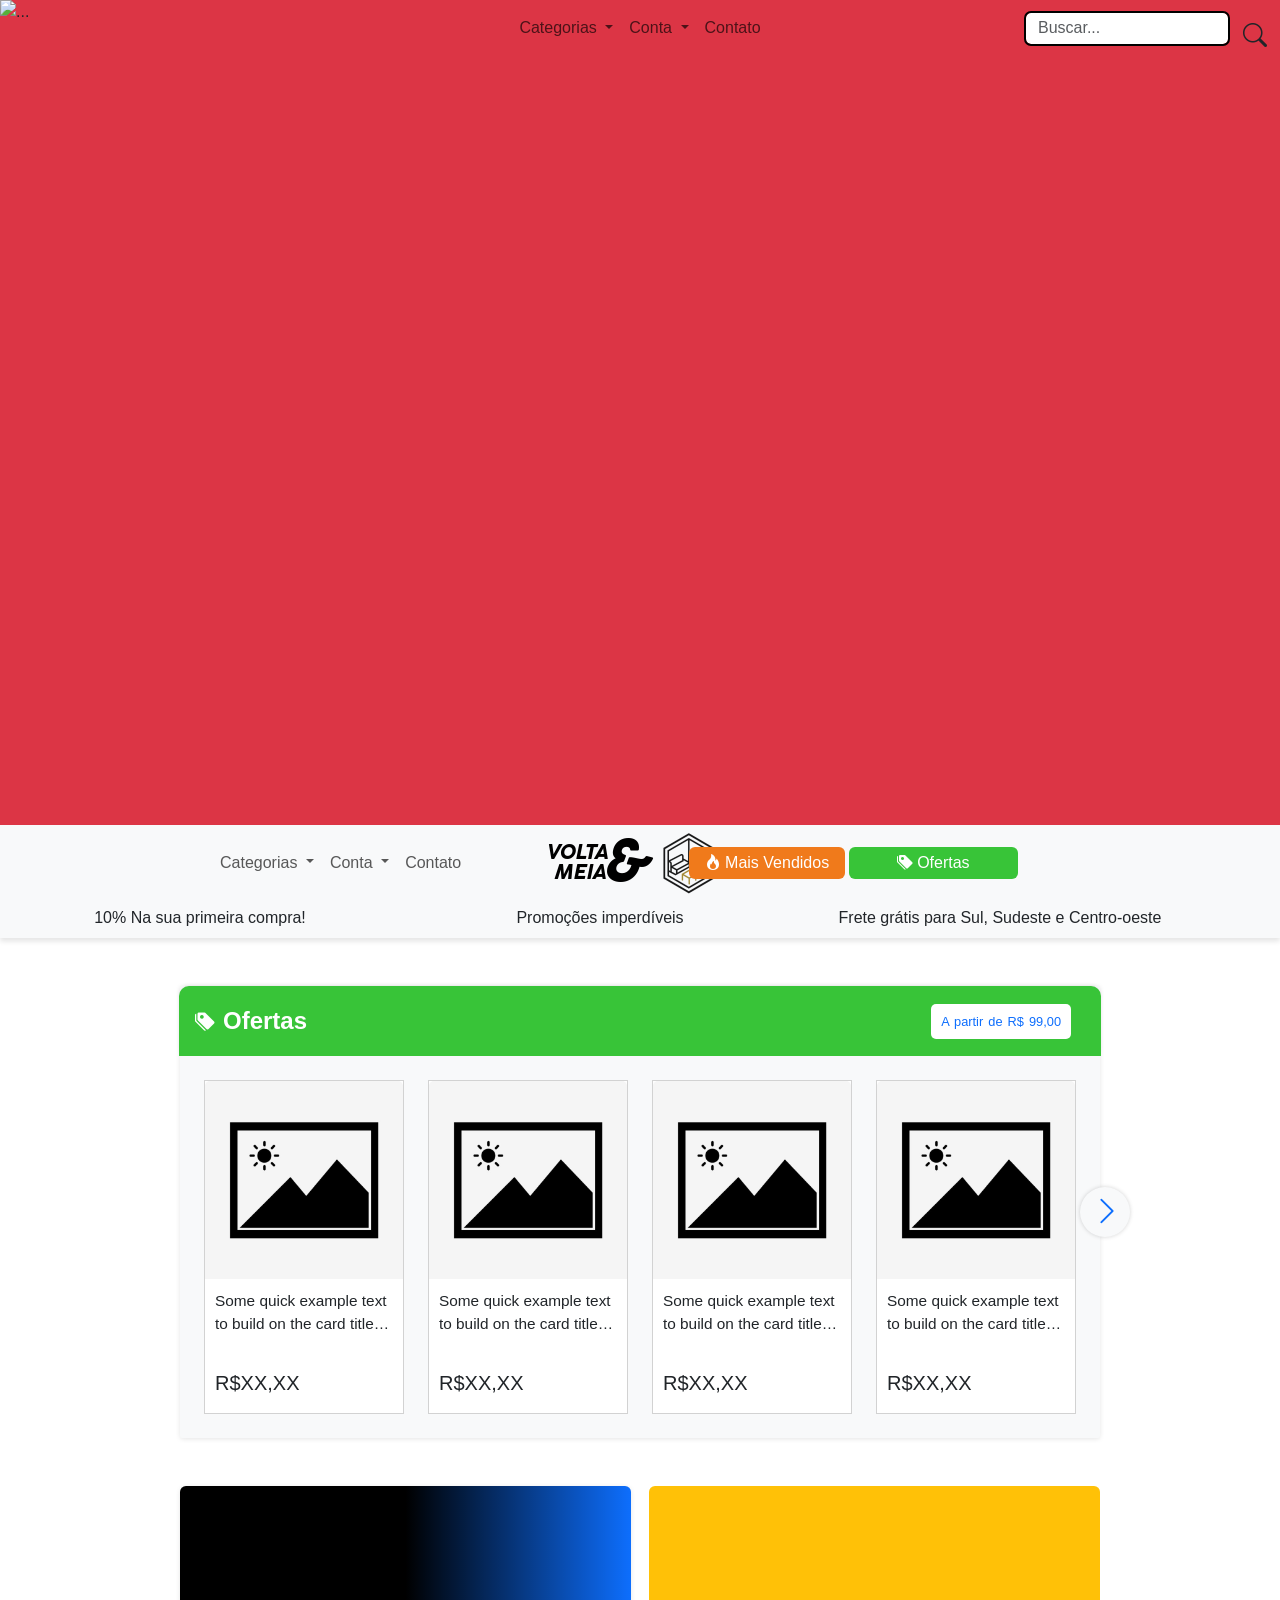
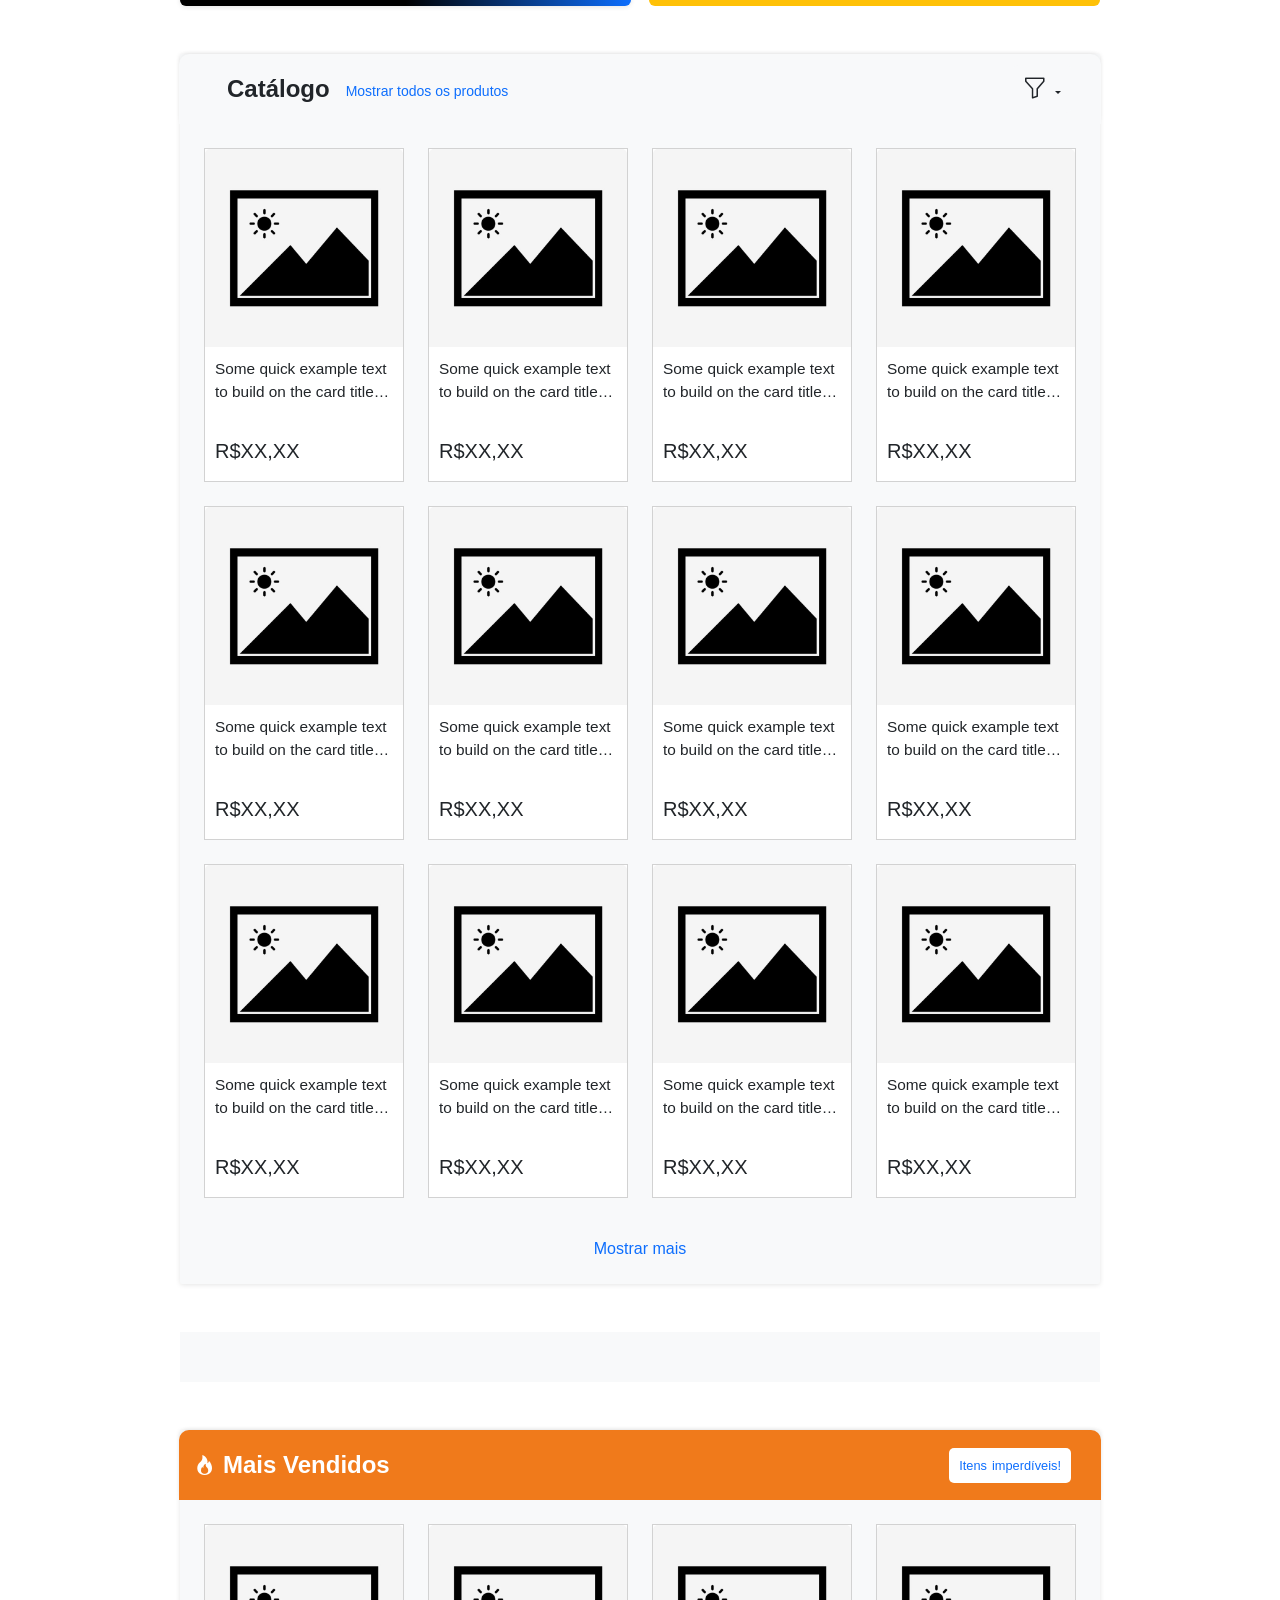
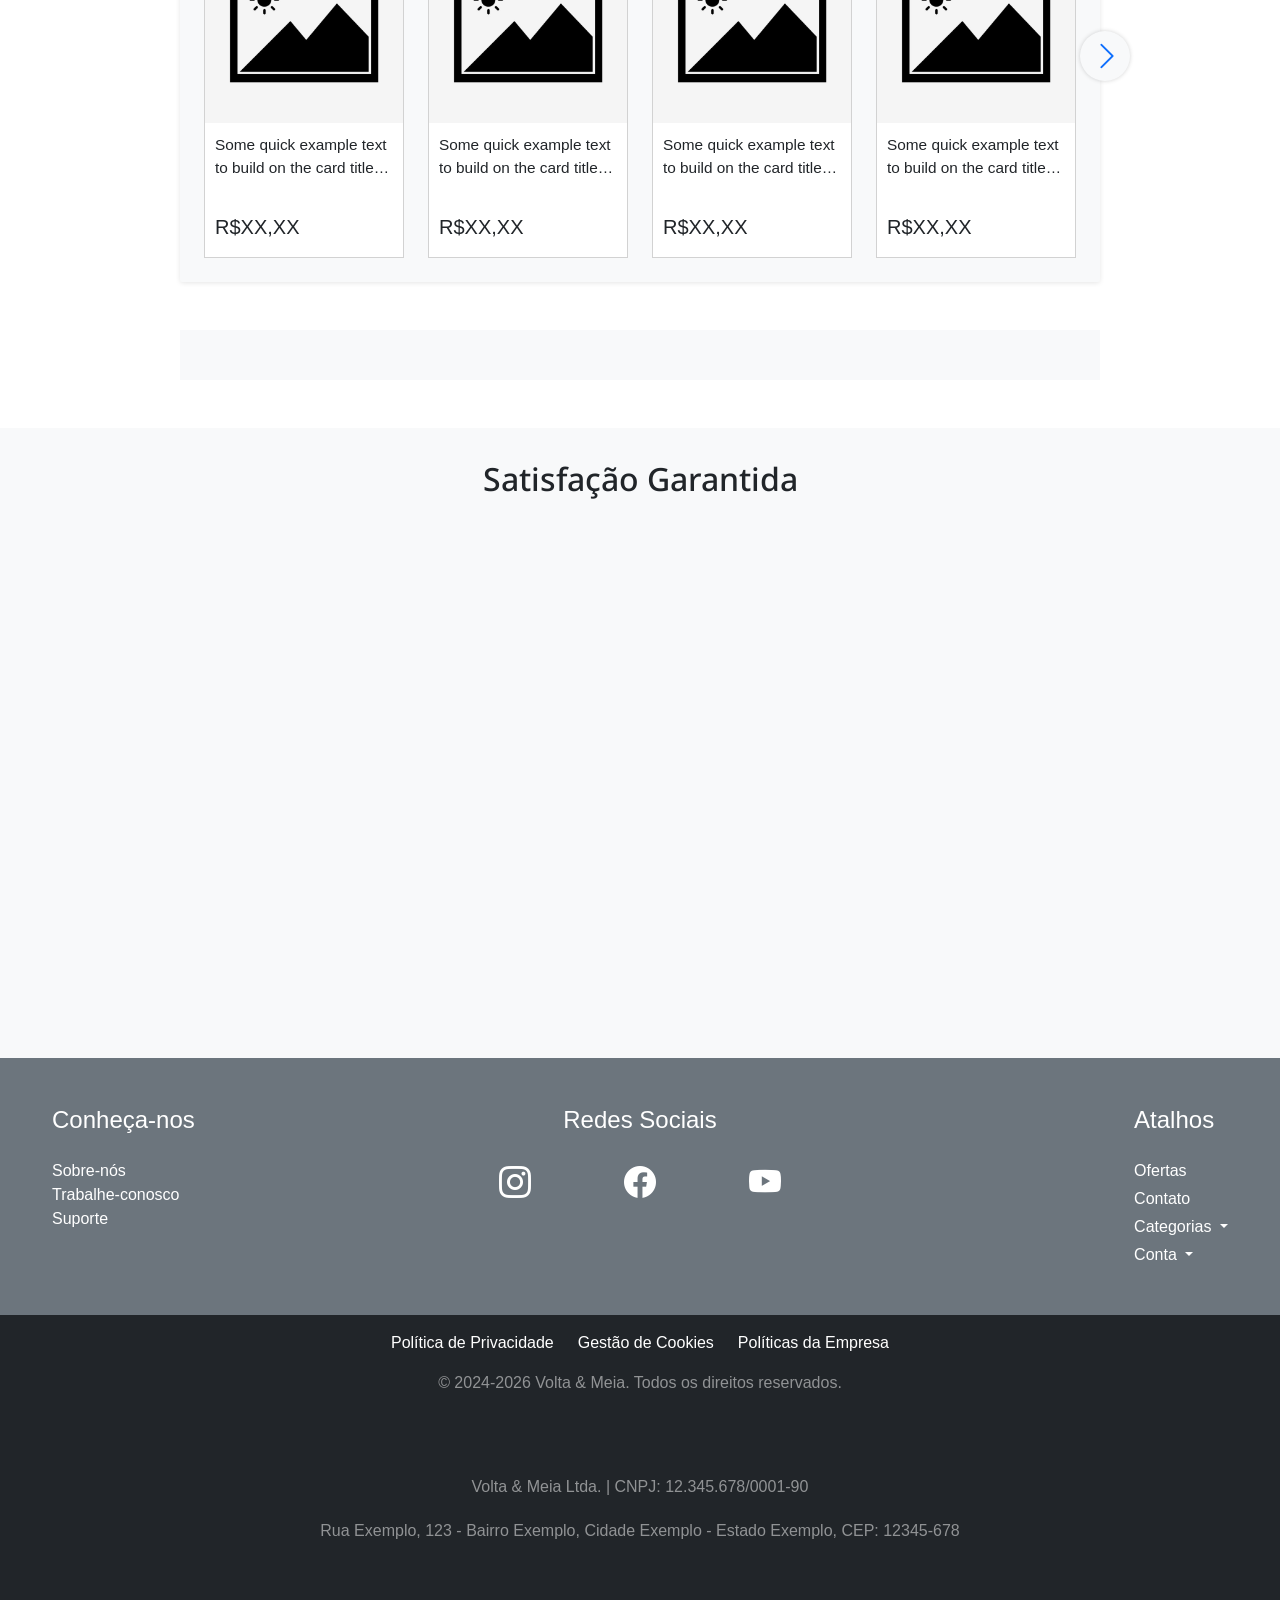
==== HomePage/index.html @ 8c3d5f55 "Atualizacao" ====
<!DOCTYPE html>
<html lang="pt-br">
<head>
    <meta charset="UTF-8">
    <meta name="viewport" content="width=device-width, initial-scale=1.0">
    <title>Volta & Meia</title>
    <link rel="shortcut icon" href="../Imagens/ImageNavbar/logo_volta&meia.png" type="image/x-icon">
    <link href="https://cdn.jsdelivr.net/npm/bootstrap@5.3.8/dist/css/bootstrap.min.css" rel="stylesheet" integrity="sha384-sRIl4kxILFvY47J16cr9ZwB07vP4J8+LH7qKQnuqkuIAvNWLzeN8tE5YBujZqJLB" crossorigin="anonymous">
    <link rel="stylesheet" href="https://cdn.jsdelivr.net/npm/bootstrap-icons@1.13.1/font/bootstrap-icons.min.css">
    <link rel="stylesheet" href="style.css">
    <meta name="view-transition" content="same-origin">
</head>
<body>
    <nav class="navbar navbar-expand bg-transparent position-absolute w-100">
        <div class="container-fluid">
            <div class="collapse navbar-collapse justify-content-center">
                <ul class="navbar-nav z-2 navbar-ul-top">
                    <li class="nav-item dropdown">
                        <a class="nav-link dropdown-toggle" href="#" role="button" data-bs-toggle="dropdown" data-bs-display="static" aria-expanded="false">
                            Categorias
                        </a>
                        <ul class="dropdown-menu">
                            <li class="dropdown-submenu">
                                <a class="dropdown-item dropdown-toggle" href="#">Sala de Estar<i class="bi bi-chevron-right fs-6 ps-2 text-muted"></i></a>
                                <ul class="dropdown-menu">
                                    <li><a class="dropdown-item" href="#">Sofás</a></li>
                                    <li><a class="dropdown-item" href="#">Racks e Painéis</a></li>
                                    <li><a class="dropdown-item" href="#">Mesas de Sala</a></li>
                                </ul>
                            </li>
                            <li class="dropdown-submenu">
                                <a class="dropdown-item dropdown-toggle" href="#">Sala de Jantar<i class="bi bi-chevron-right fs-6 ps-1 text-muted"></i></a>
                                <ul class="dropdown-menu">
                                    <li><a class="dropdown-item" href="#">Conjunto</a></li>
                                    <li><a class="dropdown-item" href="#">Mesas de Jantar</a></li>
                                    <li><a class="dropdown-item" href="#">Cadeiras</a></li>
                                    <li><a class="dropdown-item" href="#">Decoracões</a></li>
                                </ul>
                            </li>
                        </ul>
                    </li>
                    <li class="nav-item dropdown">
                        <a class="nav-link dropdown-toggle" href="#" role="button" data-bs-toggle="dropdown" aria-expanded="false">
                            Conta
                        </a>
                        <ul class="dropdown-menu">
                            <li><a class="dropdown-item" href="../SubPaginas/Acesso/login.html">Login</a></li>
                            <li><a class="dropdown-item" href="#">Cadastre-se</a></li>
                        </ul>
                    </li>
                    <li class="nav-item">
                        <a class="nav-link" href="#">Contato</a>
                    </li>
                </ul>
                <form class="d-flex z-2 search-bar position-absolute form-search" id="search-bar-top" role="search">
                    <input class="form-control search" type="search" placeholder="Buscar..." aria-label="search"/>
                    <button class="btn" type="submit"><i class="bi bi-search fs-4"></i></button>
                </form>
            </div>
        </div>
    </nav>
    <section id="carouselExampleFade" class="carousel slide carousel-fade" data-bs-ride="carousel" data-bs-interval="4000" data-bs-pause="false">
        <div class="carousel-inner">
            <div class="carousel-item active bg-danger h-content-full">
                <img src="..." class="d-block w-100" alt="...">
            </div>
            <div class="carousel-item bg-primary h-content-full">
                <img src="..." class="d-block w-100" alt="...">
            </div>
            <div class="carousel-item bg-secondary h-content-full">
                <img src="..." class="d-block w-100" alt="...">
            </div>
            <div class="carousel-item bg-warning h-content-full">
                <img src="..." class="d-block w-100" alt="...">
            </div>
        </div>
    </section>
    <nav class="navbar navbar-expand bg-body-tertiary h-75px" id="navbar-bottom" style="margin: 0; ">
        <div class="container-fluid">
            <a class="navbar-brand" href="#" id="logo">
                <img src="../Imagens/ImageNavbar/logo_extenso_volta&meia.png" alt="Logo" class="d-inline-block align-text-top">
            </a>
            <div class="collapse navbar-collapse" id="navbarNav" style="margin-left: 200px;">
                <ul class="navbar-nav navbar-ul-bottom">
                    <li class="nav-item dropdown">
                        <a class="nav-link dropdown-toggle" href="#" role="button" data-bs-toggle="dropdown" aria-expanded="false">
                            Categorias
                        </a>
                        <ul class="dropdown-menu">
                            <li><a class="dropdown-item" href="#">Populares</a></li>
                            <li><hr class="dropdown-divider"></li>
                            <li><a class="dropdown-item" href="#">Mesas</a></li>
                            <li><a class="dropdown-item" href="#">Cadeiras</a></li>
                            <li><a class="dropdown-item" href="#">Armarios</a></li>
                            <li><a class="dropdown-item" href="#">Puff</a></li>
                            <li><a class="dropdown-item" href="#">Sofás</a></li>
                            <li><a class="dropdown-item" href="#">Organizador</a></li>
                        </ul>
                    </li>
                    <li class="nav-item dropdown">
                        <a class="nav-link dropdown-toggle" href="#" role="button" data-bs-toggle="dropdown" aria-expanded="false">
                            Conta
                        </a>
                        <ul class="dropdown-menu">
                            <li><a class="dropdown-item" href="../SubPaginas/Acesso/login.html">Login</a></li>
                            <li><a class="dropdown-item" href="#">Cadastre-se</a></li>
                        </ul>
                    </li>
                    <li class="nav-item">
                        <a class="nav-link" href="#">Contato</a>
                    </li>
                    <div class="position-absolute d-flex mt-1" style="right: 20.5%;">
                        <li class="nav-item">
                            <a class="nav-link text-white bg-mais-vendido rounded py-1 px-3" href="#"><i class="bi bi-fire fs-6 pe-1"></i>Mais Vendidos</a>
                        </li>
                        <li class="nav-item">
                            <a class="nav-link text-white bg-oferta rounded py-1 px-5 ms-1" href="#"><i class="bi bi-tags-fill fs-6 pe-1"></i>Ofertas</a>
                        </li>
                    </div>
                </ul>
                <form class="d-flex z-5 search-bar position-absolute" id="search-bar-bottom" role="search">
                    <input class="form-control search" type="search" placeholder="Search" aria-label="Search"/>
                    <button class="btn" type="submit" style="margin-top: -5px;"><i class="bi bi-search fs-4"></i></button>
                </form>
            </div>
        </div>
    </nav>
    <div class="marquee-container bg-body-tertiary" id="slide-infinity">
        <div class="marquee-inner d-flex flex-nowrap">
            <div class="marquee-item px-3 text-center">
                <p>10% Na sua primeira compra!</p>
            </div>
            <div class="marquee-item px-3 text-center">
                <p>Promoções imperdíveis</p>
            </div>
            <div class="marquee-item px-3 text-center">
                <p>Frete grátis para Sul, Sudeste e Centro-oeste</p>
            </div>
            
            <div class="marquee-item px-3 text-center" aria-hidden="true">
                <p>10% Na sua primeira compra!</p>
            </div>
            <div class="marquee-item px-3 text-center" aria-hidden="true">
                <p>Promoções imperdíveis</p>
            </div>
            <div class="marquee-item px-3 text-center" aria-hidden="true">
                <p>Frete grátis para Sul, Sudeste e Centro-oeste</p>
            </div>

            <div class="marquee-item px-3 text-center" aria-hidden="true">
                <p>10% Na sua primeira compra!</p>
            </div>
            <div class="marquee-item px-3 text-center" aria-hidden="true">
                <p>Promoções imperdíveis</p>
            </div>
            <div class="marquee-item px-3 text-center" aria-hidden="true">
                <p>Frete grátis para Sul, Sudeste e Centro-oeste</p>
            </div>
        </div>
    </div>
    <main class="container-fluid p-0">
        <section class="bg-body-tertiary container-destaque mt-5 px-4 pb-2 position-relative">
            <div class="cabecalho-destaque mb-4 bg-oferta">
                <h2 class="ms-3"><i class="bi bi-tags-fill fs-5 pe-2"></i>Ofertas</h2>
                <p class="text-primary">A partir de R$ 99,00</p>
            </div>
            <button class="btn-roll position-absolute" onclick="scrollL()" id="btn-prev-1"><i class="bi bi-chevron-left pe-1 text-primary"></i></button>     
            <button class="btn-roll position-absolute" onclick="scrollR()" id="btn-next-1"><i class="bi bi-chevron-right ps-1 text-primary"></i></button>  
            <div class="container-roll d-flex pb-3" id="container-scroll-1">
                <div class="oferta-item">
                    <div class="card">
                        <img src="../Imagens/imagens_produtos/pngtree-vector-gallery-icon-png-image_515223.jpg" class="card-img-top" alt="...">
                        <div class="card-body">
                            <p class="card-text">Some quick example text to build on the card title and make up the bulk of the card’s content.</p>
                        </div>
                        <div class="card-body mt-3">
                            <h5 class="card-title">R$XX,XX</h5>
                        </div>
                    </div>
                </div>
                <div class="oferta-item">
                    <div class="card">
                        <img src="../Imagens/imagens_produtos/pngtree-vector-gallery-icon-png-image_515223.jpg" class="card-img-top" alt="...">
                        <div class="card-body">
                            <p class="card-text">Some quick example text to build on the card title and make up the bulk of the card’s content.</p>
                        </div>
                        <div class="card-body mt-3">
                            <h5 class="card-title">R$XX,XX</h5>
                        </div>
                    </div>
                </div>
                <div class="oferta-item">
                    <div class="card">
                        <img src="../Imagens/imagens_produtos/pngtree-vector-gallery-icon-png-image_515223.jpg" class="card-img-top" alt="...">
                        <div class="card-body">
                            <p class="card-text">Some quick example text to build on the card title and make up the bulk of the card’s content.</p>
                        </div>
                        <div class="card-body mt-3">
                            <h5 class="card-title">R$XX,XX</h5>
                        </div>
                    </div>
                </div>
                <div class="oferta-item">
                    <div class="card">
                        <img src="../Imagens/imagens_produtos/pngtree-vector-gallery-icon-png-image_515223.jpg" class="card-img-top" alt="...">
                        <div class="card-body">
                            <p class="card-text">Some quick example text to build on the card title and make up the bulk of the card’s content.</p>
                        </div>
                        <div class="card-body mt-3">
                            <h5 class="card-title">R$XX,XX</h5>
                        </div>
                    </div>
                </div>
                <div class="oferta-item">
                    <div class="card">
                        <img src="../Imagens/imagens_produtos/pngtree-vector-gallery-icon-png-image_515223.jpg" class="card-img-top" alt="...">
                        <div class="card-body">
                            <p class="card-text">Some quick example text to build on the card title and make up the bulk of the card’s content.</p>
                        </div>
                        <div class="card-body mt-3">
                            <h5 class="card-title">R$XX,XX</h5>
                        </div>
                    </div>
                </div>
                <div class="oferta-item">
                    <div class="card">
                        <img src="../Imagens/imagens_produtos/pngtree-vector-gallery-icon-png-image_515223.jpg" class="card-img-top" alt="...">
                        <div class="card-body">
                            <p class="card-text">Some quick example text to build on the card title and make up the bulk of the card’s content.</p>
                        </div>
                        <div class="card-body mt-3">
                            <h5>R$XX,XX</h5>
                        </div>
                    </div>
                </div>
                <div class="oferta-item">
                    <div class="card">
                        <img src="../Imagens/imagens_produtos/pngtree-vector-gallery-icon-png-image_515223.jpg" class="card-img-top" alt="...">
                        <div class="card-body">
                            <p class="card-text">Some quick example text to build on the card title and make up the bulk of the card’s content.</p>
                        </div>
                        <div class="card-body mt-3">
                            <h5 class="card-title">R$XX,XX</h5>
                        </div>
                    </div>
                </div>
                <div class="oferta-item">
                    <div class="card">
                        <img src="../Imagens/imagens_produtos/pngtree-vector-gallery-icon-png-image_515223.jpg" class="card-img-top" alt="...">
                        <div class="card-body">
                            <p class="card-text">Some quick example text to build on the card title and make up the bulk of the card’s content.</p>
                        </div>
                        <div class="card-body mt-3">
                            <h5 class="card-title">R$XX,XX</h5>
                        </div>
                    </div>
                </div>
                <div class="oferta-item">
                    <div class="card">
                        <img src="../Imagens/imagens_produtos/pngtree-vector-gallery-icon-png-image_515223.jpg" class="card-img-top" alt="...">
                        <div class="card-body">
                            <p class="card-text">Some quick example text to build on the card title and make up the bulk of the card’s content.</p>
                        </div>
                        <div class="card-body mt-3">
                            <h5 class="card-title">R$XX,XX</h5>
                        </div>
                    </div>
                </div>
                <div class="oferta-item">
                    <div class="card">
                        <img src="../Imagens/imagens_produtos/pngtree-vector-gallery-icon-png-image_515223.jpg" class="card-img-top" alt="...">
                        <div class="card-body">
                            <p class="card-text">Some quick example text to build on the card title and make up the bulk of the card’s content.</p>
                        </div>
                        <div class="card-body mt-3">
                            <h5 class="card-title">R$XX,XX</h5>
                        </div>
                    </div>
                </div>
                <div class="oferta-item">
                    <div class="card">
                        <img src="../Imagens/imagens_produtos/pngtree-vector-gallery-icon-png-image_515223.jpg" class="card-img-top" alt="...">
                        <div class="card-body">
                            <p class="card-text">Some quick example text to build on the card title and make up the bulk of the card’s content.</p>
                        </div>
                        <div class="card-body mt-3">
                            <h5 class="card-title">R$XX,XX</h5>
                        </div>
                    </div>
                </div>
                <div class="oferta-item">
                    <div class="card">
                        <img src="../Imagens/imagens_produtos/pngtree-vector-gallery-icon-png-image_515223.jpg" class="card-img-top" alt="...">
                        <div class="card-body">
                            <p class="card-text">Some quick example text to build on the card title and make up the bulk of the card’s content.</p>
                        </div>
                        <div class="card-body mt-3">
                            <h5>R$XX,XX</h5>
                        </div>
                    </div>
                </div>
            </div>
        </section>
        <section class="container-propaganda mt-5">
            <div class="row d-flex justify-content-between">
                <div class="banner-1 d-flex bg-primary rounded p-3">
                    
                </div>
                <div class="bg-warning rounded" style="height: 120px; width: 49%;">
                    
                </div>
            </div>
        </section>
        <section class="bg-body-tertiary container-principal mt-5 px-4 position-relative">
            <div class="cabecalho-destaque bg-body-tertiary mb-4">
                <h2 class="text-dark ms-5"></i>Catálogo</h2>
                <a href="#" class="text-primary small ps-3 pt-1">Mostrar todos os produtos</a>
                <a class="nav-link dropdown-toggle bg-body-tertiary text-dark" href="#" role="button" data-bs-toggle="dropdown" aria-expanded="false">
                    <i class="bi bi-funnel fs-4"></i>
                </a>
                <ul class="dropdown-menu">
                    <li><a class="dropdown-item mark" href="#">Mais Relevante</a></li>
                    <li><a class="dropdown-item" href="#">A-Z</a></li>
                    <li><a class="dropdown-item" href="#">Maior Preco</a></li>
                    <li><a class="dropdown-item" href="#">Menor Preco</a></li>
                </ul>
            </div>  
            <div class="container-interno-principal pb-3">
                <div class="oferta-item">
                    <div class="card">
                        <img src="../Imagens/imagens_produtos/pngtree-vector-gallery-icon-png-image_515223.jpg" class="card-img-top" alt="...">
                        <div class="card-body">
                            <p class="card-text">Some quick example text to build on the card title and make up the bulk of the card’s content.</p>
                        </div>
                        <div class="card-body mt-3">
                            <h5 class="card-title">R$XX,XX</h5>
                        </div>
                    </div>
                </div>
                <div class="oferta-item">
                    <div class="card">
                        <img src="../Imagens/imagens_produtos/pngtree-vector-gallery-icon-png-image_515223.jpg" class="card-img-top" alt="...">
                        <div class="card-body">
                            <p class="card-text">Some quick example text to build on the card title and make up the bulk of the card’s content.</p>
                        </div>
                        <div class="card-body mt-3">
                            <h5 class="card-title">R$XX,XX</h5>
                        </div>
                    </div>
                </div>
                <div class="oferta-item">
                    <div class="card">
                        <img src="../Imagens/imagens_produtos/pngtree-vector-gallery-icon-png-image_515223.jpg" class="card-img-top" alt="...">
                        <div class="card-body">
                            <p class="card-text">Some quick example text to build on the card title and make up the bulk of the card’s content.</p>
                        </div>
                        <div class="card-body mt-3">
                            <h5 class="card-title">R$XX,XX</h5>
                        </div>
                    </div>
                </div>
                <div class="oferta-item">
                    <div class="card">
                        <img src="../Imagens/imagens_produtos/pngtree-vector-gallery-icon-png-image_515223.jpg" class="card-img-top" alt="...">
                        <div class="card-body">
                            <p class="card-text">Some quick example text to build on the card title and make up the bulk of the card’s content.</p>
                        </div>
                        <div class="card-body mt-3">
                            <h5 class="card-title">R$XX,XX</h5>
                        </div>
                    </div>
                </div>
                <div class="oferta-item">
                    <div class="card">
                        <img src="../Imagens/imagens_produtos/pngtree-vector-gallery-icon-png-image_515223.jpg" class="card-img-top" alt="...">
                        <div class="card-body">
                            <p class="card-text">Some quick example text to build on the card title and make up the bulk of the card’s content.</p>
                        </div>
                        <div class="card-body mt-3">
                            <h5 class="card-title">R$XX,XX</h5>
                        </div>
                    </div>
                </div>
                <div class="oferta-item">
                    <div class="card">
                        <img src="../Imagens/imagens_produtos/pngtree-vector-gallery-icon-png-image_515223.jpg" class="card-img-top" alt="...">
                        <div class="card-body">
                            <p class="card-text">Some quick example text to build on the card title and make up the bulk of the card’s content.</p>
                        </div>
                        <div class="card-body mt-3">
                            <h5 class="card-title">R$XX,XX</h5>
                        </div>
                    </div>
                </div>
                <div class="oferta-item">
                    <div class="card">
                        <img src="../Imagens/imagens_produtos/pngtree-vector-gallery-icon-png-image_515223.jpg" class="card-img-top" alt="...">
                        <div class="card-body">
                            <p class="card-text">Some quick example text to build on the card title and make up the bulk of the card’s content.</p>
                        </div>
                        <div class="card-body mt-3">
                            <h5 class="card-title">R$XX,XX</h5>
                        </div>
                    </div>
                </div>
                <div class="oferta-item">
                    <div class="card">
                        <img src="../Imagens/imagens_produtos/pngtree-vector-gallery-icon-png-image_515223.jpg" class="card-img-top" alt="...">
                        <div class="card-body">
                            <p class="card-text">Some quick example text to build on the card title and make up the bulk of the card’s content.</p>
                        </div>
                        <div class="card-body mt-3">
                            <h5 class="card-title">R$XX,XX</h5>
                        </div>
                    </div>
                </div>
                <div class="oferta-item">
                    <div class="card">
                        <img src="../Imagens/imagens_produtos/pngtree-vector-gallery-icon-png-image_515223.jpg" class="card-img-top" alt="...">
                        <div class="card-body">
                            <p class="card-text">Some quick example text to build on the card title and make up the bulk of the card’s content.</p>
                        </div>
                        <div class="card-body mt-3">
                            <h5 class="card-title">R$XX,XX</h5>
                        </div>
                    </div>
                </div>
                <div class="oferta-item">
                    <div class="card">
                        <img src="../Imagens/imagens_produtos/pngtree-vector-gallery-icon-png-image_515223.jpg" class="card-img-top" alt="...">
                        <div class="card-body">
                            <p class="card-text">Some quick example text to build on the card title and make up the bulk of the card’s content.</p>
                        </div>
                        <div class="card-body mt-3">
                            <h5 class="card-title">R$XX,XX</h5>
                        </div>
                    </div>
                </div>
                <div class="oferta-item">
                    <div class="card">
                        <img src="../Imagens/imagens_produtos/pngtree-vector-gallery-icon-png-image_515223.jpg" class="card-img-top" alt="...">
                        <div class="card-body">
                            <p class="card-text">Some quick example text to build on the card title and make up the bulk of the card’s content.</p>
                        </div>
                        <div class="card-body mt-3">
                            <h5 class="card-title">R$XX,XX</h5>
                        </div>
                    </div>
                </div>
                <article class="oferta-item">
                    <div class="card">
                        <img src="../Imagens/imagens_produtos/pngtree-vector-gallery-icon-png-image_515223.jpg" class="card-img-top" alt="...">
                        <div class="card-body">
                            <p class="card-text">Some quick example text to build on the card title and make up the bulk of the card’s content.</p>
                        </div>
                        <div class="card-body mt-3">
                            <h5 class="card-title">R$XX,XX</h5>
                        </div>
                    </div>
                </article>
                <div class="container-expandido-principal collapse bloco-extra" id="areaProdutosExtras1">
                    <article class="oferta-item">
                        <div class="card">
                            <img src="../Imagens/imagens_produtos/pngtree-vector-gallery-icon-png-image_515223.jpg" class="card-img-top" alt="...">
                            <div class="card-body">
                                <p class="card-text">Some quick example text to build on the card title and make up the bulk of the card’s content.</p>
                            </div>
                            <div class="card-body mt-3">
                                <h5 class="card-title">R$XX,XX</h5>
                            </div>
                        </div>
                    </article>
                    <article class="oferta-item">
                        <div class="card">
                            <img src="../Imagens/imagens_produtos/pngtree-vector-gallery-icon-png-image_515223.jpg" class="card-img-top" alt="...">
                            <div class="card-body">
                                <p class="card-text">Some quick example text to build on the card title and make up the bulk of the card’s content.</p>
                            </div>
                            <div class="card-body mt-3">
                                <h5 class="card-title">R$XX,XX</h5>
                            </div>
                        </div>
                    </article>
                    <article class="oferta-item">
                        <div class="card">
                            <img src="../Imagens/imagens_produtos/pngtree-vector-gallery-icon-png-image_515223.jpg" class="card-img-top" alt="...">
                            <div class="card-body">
                                <p class="card-text">Some quick example text to build on the card title and make up the bulk of the card’s content.</p>
                            </div>
                            <div class="card-body mt-3">
                                <h5 class="card-title">R$XX,XX</h5>
                            </div>
                        </div>
                    </article>
                    <article class="oferta-item">
                        <div class="card">
                            <img src="../Imagens/imagens_produtos/pngtree-vector-gallery-icon-png-image_515223.jpg" class="card-img-top" alt="...">
                            <div class="card-body">
                                <p class="card-text">Some quick example text to build on the card title and make up the bulk of the card’s content.</p>
                            </div>
                            <div class="card-body mt-3">
                                <h5 class="card-title">R$XX,XX</h5>
                            </div>
                        </div>
                    </article>
                    <article class="oferta-item">
                        <div class="card">
                            <img src="../Imagens/imagens_produtos/pngtree-vector-gallery-icon-png-image_515223.jpg" class="card-img-top" alt="...">
                            <div class="card-body">
                                <p class="card-text">Some quick example text to build on the card title and make up the bulk of the card’s content.</p>
                            </div>
                            <div class="card-body mt-3">
                                <h5 class="card-title">R$XX,XX</h5>
                            </div>
                        </div>
                    </article>
                    <article class="oferta-item">
                        <div class="card">
                            <img src="../Imagens/imagens_produtos/pngtree-vector-gallery-icon-png-image_515223.jpg" class="card-img-top" alt="...">
                            <div class="card-body">
                                <p class="card-text">Some quick example text to build on the card title and make up the bulk of the card’s content.</p>
                            </div>
                            <div class="card-body mt-3">
                                <h5 class="card-title">R$XX,XX</h5>
                            </div>
                        </div>
                    </article>
                    <article class="oferta-item">
                        <div class="card">
                            <img src="../Imagens/imagens_produtos/pngtree-vector-gallery-icon-png-image_515223.jpg" class="card-img-top" alt="...">
                            <div class="card-body">
                                <p class="card-text">Some quick example text to build on the card title and make up the bulk of the card’s content.</p>
                            </div>
                            <div class="card-body mt-3">
                                <h5 class="card-title">R$XX,XX</h5>
                            </div>
                        </div>
                    </article>
                    <article class="oferta-item">
                        <div class="card">
                            <img src="../Imagens/imagens_produtos/pngtree-vector-gallery-icon-png-image_515223.jpg" class="card-img-top" alt="...">
                            <div class="card-body">
                                <p class="card-text">Some quick example text to build on the card title and make up the bulk of the card’s content.</p>
                            </div>
                            <div class="card-body mt-3">
                                <h5 class="card-title">R$XX,XX</h5>
                            </div>
                        </div>
                    </article>
                    <article class="oferta-item">
                        <div class="card">
                            <img src="../Imagens/imagens_produtos/pngtree-vector-gallery-icon-png-image_515223.jpg" class="card-img-top" alt="...">
                            <div class="card-body">
                                <p class="card-text">Some quick example text to build on the card title and make up the bulk of the card’s content.</p>
                            </div>
                            <div class="card-body mt-3">
                                <h5 class="card-title">R$XX,XX</h5>
                            </div>
                        </div>
                    </article>
                    <article class="oferta-item">
                        <div class="card">
                            <img src="../Imagens/imagens_produtos/pngtree-vector-gallery-icon-png-image_515223.jpg" class="card-img-top" alt="...">
                            <div class="card-body">
                                <p class="card-text">Some quick example text to build on the card title and make up the bulk of the card’s content.</p>
                            </div>
                            <div class="card-body mt-3">
                                <h5 class="card-title">R$XX,XX</h5>
                            </div>
                        </div>
                    </article>
                    <article class="oferta-item">
                        <div class="card">
                            <img src="../Imagens/imagens_produtos/pngtree-vector-gallery-icon-png-image_515223.jpg" class="card-img-top" alt="...">
                            <div class="card-body">
                                <p class="card-text">Some quick example text to build on the card title and make up the bulk of the card’s content.</p>
                            </div>
                            <div class="card-body mt-3">
                                <h5 class="card-title">R$XX,XX</h5>
                            </div>
                        </div>
                    </article>
                    <article class="oferta-item">
                        <div class="card">
                            <img src="../Imagens/imagens_produtos/pngtree-vector-gallery-icon-png-image_515223.jpg" class="card-img-top" alt="...">
                            <div class="card-body">
                                <p class="card-text">Some quick example text to build on the card title and make up the bulk of the card’s content.</p>
                            </div>
                            <div class="card-body mt-3">
                                <h5 class="card-title">R$XX,XX</h5>
                            </div>
                        </div>
                    </article>
                </div>
            </div>
            <div class="rodape-container-principal text-center p-3">
                <button 
                    class="btn text-primary" 
                    id="btnMostrarMais"
                    type="button">
                    Mostrar mais
                </button>
            </div>
        </section>
        <section class="container-categorias mt-5">
            <div class="row bg-body-tertiary" style="height: 50px;">
                
            </div>
        </section>
        <section class="bg-body-tertiary container-destaque mt-5 px-4 pb-2 position-relative">
            <div class="cabecalho-destaque mb-4 bg-mais-vendido">
                <h2 class="ms-3"><i class="bi bi-fire fs-5 pe-2"></i>Mais Vendidos</h2>
                <p class="text-primary">Itens imperdíveis!</p>
            </div>
            <button class="btn-roll position-absolute" onclick="scrollL()" id="btn-prev-2"><i class="bi bi-chevron-left pe-1 text-primary"></i></button>     
            <button class="btn-roll position-absolute" onclick="scrollR()" id="btn-next-2"><i class="bi bi-chevron-right ps-1 text-primary"></i></button>  
            <div class="container-roll d-flex pb-3" id="container-scroll-2">
                <div class="oferta-item">
                    <div class="card">
                        <img src="../Imagens/imagens_produtos/pngtree-vector-gallery-icon-png-image_515223.jpg" class="card-img-top" alt="...">
                        <div class="card-body">
                            <p class="card-text">Some quick example text to build on the card title and make up the bulk of the card’s content.</p>
                        </div>
                        <div class="card-body mt-3">
                            <h5 class="card-title">R$XX,XX</h5>
                        </div>
                    </div>
                </div>
                <div class="oferta-item">
                    <div class="card">
                        <img src="../Imagens/imagens_produtos/pngtree-vector-gallery-icon-png-image_515223.jpg" class="card-img-top" alt="...">
                        <div class="card-body">
                            <p class="card-text">Some quick example text to build on the card title and make up the bulk of the card’s content.</p>
                        </div>
                        <div class="card-body mt-3">
                            <h5 class="card-title">R$XX,XX</h5>
                        </div>
                    </div>
                </div>
                <div class="oferta-item">
                    <div class="card">
                        <img src="../Imagens/imagens_produtos/pngtree-vector-gallery-icon-png-image_515223.jpg" class="card-img-top" alt="...">
                        <div class="card-body">
                            <p class="card-text">Some quick example text to build on the card title and make up the bulk of the card’s content.</p>
                        </div>
                        <div class="card-body mt-3">
                            <h5 class="card-title">R$XX,XX</h5>
                        </div>
                    </div>
                </div>
                <div class="oferta-item">
                    <div class="card">
                        <img src="../Imagens/imagens_produtos/pngtree-vector-gallery-icon-png-image_515223.jpg" class="card-img-top" alt="...">
                        <div class="card-body">
                            <p class="card-text">Some quick example text to build on the card title and make up the bulk of the card’s content.</p>
                        </div>
                        <div class="card-body mt-3">
                            <h5 class="card-title">R$XX,XX</h5>
                        </div>
                    </div>
                </div>
                <div class="oferta-item">
                    <div class="card">
                        <img src="../Imagens/imagens_produtos/pngtree-vector-gallery-icon-png-image_515223.jpg" class="card-img-top" alt="...">
                        <div class="card-body">
                            <p class="card-text">Some quick example text to build on the card title and make up the bulk of the card’s content.</p>
                        </div>
                        <div class="card-body mt-3">
                            <h5 class="card-title">R$XX,XX</h5>
                        </div>
                    </div>
                </div>
                <div class="oferta-item">
                    <div class="card">
                        <img src="../Imagens/imagens_produtos/pngtree-vector-gallery-icon-png-image_515223.jpg" class="card-img-top" alt="...">
                        <div class="card-body">
                            <p class="card-text">Some quick example text to build on the card title and make up the bulk of the card’s content.</p>
                        </div>
                        <div class="card-body mt-3">
                            <h5>R$XX,XX</h5>
                        </div>
                    </div>
                </div>
                <div class="oferta-item">
                    <div class="card">
                        <img src="../Imagens/imagens_produtos/pngtree-vector-gallery-icon-png-image_515223.jpg" class="card-img-top" alt="...">
                        <div class="card-body">
                            <p class="card-text">Some quick example text to build on the card title and make up the bulk of the card’s content.</p>
                        </div>
                        <div class="card-body mt-3">
                            <h5 class="card-title">R$XX,XX</h5>
                        </div>
                    </div>
                </div>
                <div class="oferta-item">
                    <div class="card">
                        <img src="../Imagens/imagens_produtos/pngtree-vector-gallery-icon-png-image_515223.jpg" class="card-img-top" alt="...">
                        <div class="card-body">
                            <p class="card-text">Some quick example text to build on the card title and make up the bulk of the card’s content.</p>
                        </div>
                        <div class="card-body mt-3">
                            <h5 class="card-title">R$XX,XX</h5>
                        </div>
                    </div>
                </div>
                <div class="oferta-item">
                    <div class="card">
                        <img src="../Imagens/imagens_produtos/pngtree-vector-gallery-icon-png-image_515223.jpg" class="card-img-top" alt="...">
                        <div class="card-body">
                            <p class="card-text">Some quick example text to build on the card title and make up the bulk of the card’s content.</p>
                        </div>
                        <div class="card-body mt-3">
                            <h5 class="card-title">R$XX,XX</h5>
                        </div>
                    </div>
                </div>
                <div class="oferta-item">
                    <div class="card">
                        <img src="../Imagens/imagens_produtos/pngtree-vector-gallery-icon-png-image_515223.jpg" class="card-img-top" alt="...">
                        <div class="card-body">
                            <p class="card-text">Some quick example text to build on the card title and make up the bulk of the card’s content.</p>
                        </div>
                        <div class="card-body mt-3">
                            <h5 class="card-title">R$XX,XX</h5>
                        </div>
                    </div>
                </div>
                <div class="oferta-item">
                    <div class="card">
                        <img src="../Imagens/imagens_produtos/pngtree-vector-gallery-icon-png-image_515223.jpg" class="card-img-top" alt="...">
                        <div class="card-body">
                            <p class="card-text">Some quick example text to build on the card title and make up the bulk of the card’s content.</p>
                        </div>
                        <div class="card-body mt-3">
                            <h5 class="card-title">R$XX,XX</h5>
                        </div>
                    </div>
                </div>
                <div class="oferta-item">
                    <div class="card">
                        <img src="../Imagens/imagens_produtos/pngtree-vector-gallery-icon-png-image_515223.jpg" class="card-img-top" alt="...">
                        <div class="card-body">
                            <p class="card-text">Some quick example text to build on the card title and make up the bulk of the card’s content.</p>
                        </div>
                        <div class="card-body mt-3">
                            <h5>R$XX,XX</h5>
                        </div>
                    </div>
                </div>
            </div>
        </section>
        <section class="container-avaliacoes mt-5">
            <div class="row bg-body-tertiary" style="height: 50px;">
                
            </div>
        </section>
    </main>
    <section class="container-beneficios container-fluid mt-5 bg-body-tertiary" style="height: 70vh;">
        <div class="max-width-1440 py-3 mx-auto">
            <h2 class="font-01 text-center p-3">Satisfação Garantida</h2>
        </div>
    </section>
    <footer class="text-white">
        <div class=" container-fluid bg-secondary pt-5 pb-5">
            <div class="row max-width-1440 mx-auto">
                <div class="col-4">
                    <h4 class="mb-0">Conheça-nos</h4>
                    <ul class="mx-auto mt-4" style="list-style-type: none; padding-left: 0;">
                        <li><a href="">Sobre-nós</a></li>
                        <li><a href="">Trabalhe-conosco</a></li>
                        <li><a href="">Suporte</a></li>
                    </ul>
                </div>
                <div class="col-4 text-center">
                    <h4 class="mx-auto">Redes Sociais</h4>
                    <div class="d-flex mx-auto mt-4">
                        <a href="#" class="mx-auto"><i class="bi bi-instagram fs-2"></i></a>
                        <a href="#" class="mx-auto"><i class="bi bi-facebook fs-2"></i></a>
                        <a href="#" class="mx-auto"><i class="bi bi-youtube fs-2"></i></a>
                    </div>
                </div>
                <div class="col-4">
                    <div class="float-end">
                        <h4 class="mb-0">Atalhos</h4>
                        <p class="mb-1 mt-4"><a href="">Ofertas</a></p>
                        <p class="mb-1"><a href="">Contato</a></p>
                        <ul class="navbar-nav z-2">
                            <li class="nav-item dropdown mb-0">
                                <a class="nav-link dropdown-toggle m-0 p-0" href="#" role="button" data-bs-toggle="dropdown" aria-expanded="false">
                                    Categorias
                                </a>
                                <ul class="dropdown-menu">
                                    <li><a class="dropdown-item" href="#">Populares</a></li>
                                    <li><hr class="dropdown-divider"></li>
                                    <li><a class="dropdown-item" href="#">Mesas</a></li>
                                    <li><a class="dropdown-item" href="#">Cadeiras</a></li>
                                    <li><a class="dropdown-item" href="#">Armarios</a></li>
                                    <li><a class="dropdown-item" href="#">Puff</a></li>
                                    <li><a class="dropdown-item" href="#">Sofás</a></li>
                                    <li><a class="dropdown-item" href="#">Organizador</a></li>
                                </ul>
                            </li>
                            <li class="nav-item dropdown">
                                <a class="nav-link dropdown-toggle mt-1 p-0" href="#" role="button" data-bs-toggle="dropdown" aria-expanded="false">
                                    Conta
                                </a>
                                <ul class="dropdown-menu">
                                    <li><a class="dropdown-item" href="../SubPaginas/Acesso/login.html">Login</a></li>
                                    <li><a class="dropdown-item" href="#">Cadastre-se</a></li>
                                </ul>
                            </li>
                        </ul>
                    </div>
                </div>
            </div>
        </div>
        <div class="bg-dark pt-3 pb-5">
            <div class="row max-width-1440 mx-auto">
                <div class="col-12 d-flex justify-content-center gap-4">
                    <a href="" class="text-center">Política de Privacidade</a>
                    <a href="" class="text-center">Gestão de Cookies</a>
                    <a href="" class="text-center">Políticas da Empresa</a>
                </div>
                <div class="col-12 mt-3 mb-3 opacity-50">
                    <p class="text-center">© 2024-2026 Volta & Meia. Todos os direitos reservados.</p>
                </div>
                <div class="col-12 mt-5 opacity-50">
                    <p class="text-center">Volta & Meia Ltda. | CNPJ: 12.345.678/0001-90</p>
                </div>
                <div class="col-12 mt-1 opacity-50">
                    <p class="text-center">Rua Exemplo, 123 - Bairro Exemplo, Cidade Exemplo - Estado Exemplo, CEP: 12345-678</p>
                </div>
            </div>
        </div>
    </footer>

    <script src="https://cdn.jsdelivr.net/npm/bootstrap@5.3.8/dist/js/bootstrap.bundle.min.js" integrity="sha384-FKyoEForCGlyvwx9Hj09JcYn3nv7wiPVlz7YYwJrWVcXK/BmnVDxM+D2scQbITxI" crossorigin="anonymous"></script>
    <script src="https://code.jquery.com/jquery-3.7.1.min.js" integrity="sha256-/JqT3SQfawRcv/BIHPThkBvs0OEvtFFmqPF/lYI/Cxo=" crossorigin="anonymous"></script>
    <script src="script.js"></script>
    <script type="module" src="https://ajax.googleapis.com/ajax/libs/model-viewer/3.0.1/model-viewer.min.js"></script>

</body>
</html>
---- HomePage/style.css ----
@import url('https://fonts.googleapis.com/css2?family=Noto+Sans:ital,wght@0,100..900;1,100..900&display=swap');
@import url('https://fonts.googleapis.com/css2?family=Inter:ital,opsz,wght@0,14..32,100..900;1,14..32,100..900&display=swap');


@view-transition {
  navigation: auto;
}

body {
    margin: 0;
    padding: 0;
    cursor: default;
    position: relative;
}

* {
    font-family: Arial, Helvetica, sans-serif;
}

a {
    color: inherit;
    text-decoration: none;
    transition: opacity 0.2s ease;
}

a:hover {
    opacity: 0.8;
}

:root {
    --bg-cor-01: #efb810;
    --bg-cor-02: #ffedb7; 
    --largura-card: 200px;
    --largura-espaco-card: 24px;
    --font-destaque: "Anton", sans-serif;
}

.color-oferta {
    color: #38c438 !important;
}

.bg-oferta {
    background-color: #38c438;
}

.color-mais-vendido {
    color: #f07a1b;
}

.bg-mais-vendido {
    background-color: #f07a1b;
}

/* Navbar & Search */

.dropdown-submenu {
    position: relative !important;
}

.dropdown-submenu > .dropdown-menu {
    top: 0 !important;
    left: 100% !important;
    margin-top: -5px !important;
    margin-left: 2px !important;
    display: none !important;
}

.dropdown-submenu:hover > .dropdown-menu {
    display: block !important;
}

.dropdown-submenu > .dropdown-toggle::after {
    display: none !important;
}

.search-bar {
    width: 20%;
    left: 80%;
    height: 35px;
}

.search {
    border: 2px solid black;
    border-radius: 7px !important;
    min-width: 100px;
}

#search-bar-bottom,
#navbar-bottom ul {
    opacity: 0;
    pointer-events: none;
    transition: 0.4s ease;
}

.navbar-scroll {
    position: fixed;
    top: 0;
    left: 0;
    right: 0;
}

.navbar-scroll-slide {
    position: fixed;
    top: 75px;
    left: 0;
    right: 0;
}

#logo {
    position: absolute;
    left: 50%;
    transform: translateX(-50%);
    transition: 0.7s ease;
    display: flex;
    justify-content: center;
    margin: 0;
}

#logo img {
    width: 100%;
}

#navbar-bottom {
    z-index: 1050;
}

/* Interações do Scroll na Navbar */
#navbar-bottom.navbar-scroll #search-bar-bottom,
#navbar-bottom.navbar-scroll ul {
    opacity: 1;
    pointer-events: auto !important;
}

#navbar-bottom.navbar-scroll #logo {
    left: 120px;
}

/* Marquee */
.marquee-container {
    display: flex;
    align-items: center;
    width: 100%; 
    height: 40px;
    overflow: hidden; 
    box-shadow: 0 3.5px 5px rgba(0, 0, 0, 0.1);
    z-index: 1030;
    margin-top: -2px;
}

.marquee-item {
    width: 400px; 
    flex-shrink: 0; 
    flex-grow: 0;
    padding-top: 15px;
}

.marquee-inner {
    white-space: nowrap;
    width: 2400px; 
    animation: scrollMarquee 12s linear infinite;
}

/* Containers e Cards */
.container-destaque,
.container-principal,
.filtro{
    border-radius: 0 0 2px 2px;
    box-shadow: 0 1px 5px rgba(0, 0, 0, 0.1);
}

.container-destaque,
.container-principal {
    width: fit-content;
    margin: auto;
    flex-wrap: wrap;
}

.container-principal>.container-interno-principal,
.container-expandido-principal {
    width: calc((var(--largura-card) * 4) + (var(--largura-espaco-card) * 3));
    margin: auto;
    display: flex;
    flex-wrap: wrap;
    gap: 24px;
}

.cabecalho-destaque {
    display: flex;
    height: 70px;
    box-shadow: 0 -2px 5px -2px rgba(0, 0, 0, 0.1);
    margin-inline: -25px;
    border-radius: 10px 10px 0 0;
    align-items: center;
}

.cabecalho-destaque>h2 {
    color: white;
    font-family: var(--font-destaque);
    font-size: 1.5rem;
    font-weight: 700;
    margin: 0;
}

.container-destaque>.cabecalho-destaque>p,
.container-principal>.cabecalho-destaque>.nav-link{
    background-color: white;
    border-radius: 5px;
    font: 300 0.8rem arial;
    padding: 10px;
    margin-left: auto;
    margin-right: 30px;
    margin-block: auto;
    list-style-type: none;
    word-spacing: 1.5px;
}

.container-avaliacoes, .container-propaganda, .container-categorias {
     width: calc((var(--largura-card) * 4) + (var(--largura-espaco-card) * 3) + 1.5em);
     margin: auto;
}

.banner-1 {
    width: 49%;
    height: 120px;
    border-radius: 0 0 2px 2px;
    box-shadow: 0 1px 5px rgba(0, 0, 0, 0.1);
    background-image: linear-gradient(to right, black 50%, transparent);
}

.banner-1>h5 {
    color: white;
}


/* Scrollbar Customizada */

.container-roll::-webkit-scrollbar {
    display: none;             
}

.container-roll::-webkit-scrollbar-track {
    background: transparent;
    border-radius: 0;
}

.container-roll::-webkit-scrollbar-thumb {
    background: rgb(217, 217, 217);
    border-radius: 10px;
}

.container-roll::-webkit-scrollbar-thumb:hover {
    background: rgb(157, 157, 157);
}

.container-roll {
    width: fit-content;
    width: calc((var(--largura-card) * 4) + (var(--largura-espaco-card) * 3));
    margin: auto;
    overflow-x: auto;
    flex-direction: row;
    flex-wrap: nowrap;
    scroll-behavior: smooth;
    scroll-snap-type: mandatory;
    gap: 24px;
}

.btn-roll {
    top: 50%;
    z-index: 100;
    height: 50px;
    width: 50px;
    background-color: #f8f9fa;
    border: none;
    box-shadow: 0px 0px 4px rgba(0, 0, 0, 0.171);
    border-radius: 50%;
    font-size: 30px;
    cursor: pointer;
    transform: translate(0%, -50%);
}

.btn-roll:hover {
        box-shadow: 0px 0px 10px rgba(0, 0, 0, 0.171);
}

#btn-prev-1, #btn-prev-2 { left: -30px; }
#btn-next-1, #btn-next-2 { right: -30px; }

.btn-hidden {
    opacity: 0;
    pointer-events: none;
}

.oferta-item {
    width: fit-content;
    flex-shrink: 0;
    scroll-snap-align: start;
}

.card {
    width: 200px;
    border-radius: 0px;
}

.card-body {
    padding: 10px !important;
}

.card-text {
    font-size: clamp(13px, 1.2vw, 16px);
    display: -webkit-box;
    -webkit-line-clamp: 2;
    -webkit-box-orient: vertical;
    overflow: hidden;
    text-overflow: ellipsis;
}

.nav-link.btn {
    background-color: var(--bg-cor-01);
    padding: 0.4em 0;
    font-size: 1.2em;
}

.filtro {
    cursor: pointer;
}

.filtro:not(:first-child) {
    margin-left: auto;
}

.item {
    height: 35vh;
}

iframe {
    width: 25vw;
    height: 50vh;
}

.rede_social {
    width: 40px;
}

/* Formulário de Login */


.form-title {
    padding-right: 10px;
    border-right: 2px solid black;
    position: relative;
}

.form-title a {
    position: absolute;
    bottom: 20px;
    transition: 0.2s ease;
}

.form-title a:hover,
.btn-limpar:hover {
    background-color: #e2e2e2;
}

.form-login {
    width: 50vw;
    height: 50vh;
    position: absolute;
    top: 38%;
    left: 52%;
    transform: translate(-50%, -50%);
}

.btn-entrar {
    width: 100%;
    background-color: var(--bg-cor-01);
    border: none;
    transition: 0.2s ease;
    color: white;
}

.btn-entrar:hover {
    background-color: #e6b010;
}

.btn-limpar {
    width: 25%;
    background-color: transparent;
    transition: 0.2s ease;
    border: none;
}

input, select {
    border: 1px solid #b9b9b9;
    outline: none;
    transition: border-color 0.3s ease, box-shadow 0.3s ease;
}

input:hover {
    border-color: #ced4da;
}

input:focus {
    border-color: transparent;
    outline: 2px solid #4a90e2;
    background-color: #ffffff;
}

input:disabled {
  cursor: not-allowed;
  opacity: 0.7;
}

select {
    font-size: 0.9rem;
}

/* Keyframes */
@keyframes scrollMarquee {
    from { transform: translateX(0); }
    to { transform: translateX(-1200px); }
}


/* --- MEDIA QUERIES --- */

@media screen and (max-width:1200px) {

    .form-login { width: 60vw; }
}

@media screen and (max-width:992px) {

    .container-roll {
        width: calc((var(--largura-card) * 3) + (var(--largura-espaco-card) * 2));
    }

    .container-principal>.container-interno-principal {
        width: calc((var(--largura-card) * 3) + (var(--largura-espaco-card) * 2));
    }

    .container-avaliacoes, .container-propaganda, .container-categorias {
        width: calc((var(--largura-card) * 3) + (var(--largura-espaco-card) * 2) + 1.5em);
        margin: auto;
    }

    .form-login { width: 70vw !important; }
}

@media screen and (max-width:768px) {
    .navbar-nav { margin-left: -42%; }
    
    #search-bar-top { left: 70%; }
    
    .marquee-container { height: 25px; }
    
    .marquee-item {
        width: 300px;
        font-size: 0.9em;
    }
    
    .marquee-inner { width: 1800px; }
    
    #navbar-bottom.navbar-scroll #logo { left: 65px; }
    
    #navbar-bottom.navbar-scroll #logo img { width: 65%; }
    
    .navbar-ul-bottom {
        margin: 0 !important;
        position: absolute;
        left: 20%;
    }
    
    #search-bar-bottom {
        margin: 0 !important;
        left: 76%;
    }
    
    .filtro {
        border-radius: 0;
        box-shadow: none;
    }
    
    .mid {
        border-left: 1px solid #000000;
        border-right: 1px solid #000000;
    }
    
    .nav-login img { width: 80% !important; }
    
    .form-login { width: 40vw; }
    
    .form-login form { margin-top: 40px; }
    
    .form-title { border: none; }
    
    .form-title h2 { margin-top: -30px; }
    
    .form-title a { bottom: -40px; }
    
    @keyframes scrollMarquee {
        from { transform: translateX(0); }
        to { transform: translateX(-900px); }
    }

    .container-roll {
        width: calc((var(--largura-card) * 2) + (var(--largura-espaco-card) * 1));
    }

    .container-principal>.container-interno-principal {
        width: calc((var(--largura-card) * 2) + (var(--largura-espaco-card) * 1));
    }

    .container-avaliacoes, .container-propaganda, .container-categorias {
        width: calc((var(--largura-card) * 2) + (var(--largura-espaco-card) * 1) + 1.5em);
        margin: auto;
    }

    .btn-roll {
        display: none;
    }
}

@media screen and (max-width:576px) {
    .navbar-ul-top {
        margin: 0 !important;
        position: absolute;
        top: 45px;
        left: 50%;
        transform: translateX(-50%);
    }

    .marquee-item { font-size: 0.8em !important; }

    #navbar-bottom.navbar-scroll #logo {
        top: -23px;
        left: 60px;
    }

    #navbar-bottom.navbar-scroll #logo img { width: 55% !important; }

    .navbar-ul-bottom {
        margin: 0 !important;
        position: absolute;
        left: 8px !important;
        top: 40px;
    }

    .search-bar { height: 30px; }

    #search-bar-top {
        top: 8px;
        width: 60% !important;
        left: 24% !important;
    }

    #search-bar-bottom {
        top: 8px;
        width: 65% !important;
        left: 35% !important;
    }

    .container-destaque,
    .container-principal {
        width: 100vw;
        background-color: white !important;
        box-shadow: none;
        padding: 0px !important;
    }

    .container-roll,
    .container-interno-principal {
        gap: 6px !important;
        justify-content: initial !important;
    }

    .card-body {
        padding: 6px !important;
        font-size: 0.8em;
    }

    footer { font-size: 0.8em; }

    .rede_social { width: 35px; }

    .nav-login img { width: 80%; }

    .form-login { width: 85vw !important; }

    .form-title a {
        bottom: -35px !important;
        padding: 0 !important;
    }

    .form-title h2 {
        font-size: 1.30em !important;
        margin-top: 0 !important;
    }

    .footer-login {
        padding: 8px !important;
        font-size: 0.7em !important;
    }

    .form-info {
        width: 100% !important;
        padding: 25px !important;
        margin-top: 50px !important;
        padding-bottom: 50px !important;
    }
}

@media screen and (max-width:350px) {
    .navbar ul { font-size: 0.9em !important; }
    
    .card-body { padding: 3px !important; }
    
    footer { font-size: 0.7em; }
    
    .rede_social { width: 30px; }
}


/* --- Utilitários (Bootstrap customizados) --- */

.font-01 {
  font-family: "Noto Sans", sans-serif;
}

.max-width-1440 {
    max-width: 1200px;
}

.h-80 {
    height: 80%;
}

.h-75px {
    height: 75px !important;
}

.h-content-full {
    height: calc(100vh - 75px) !important;
}
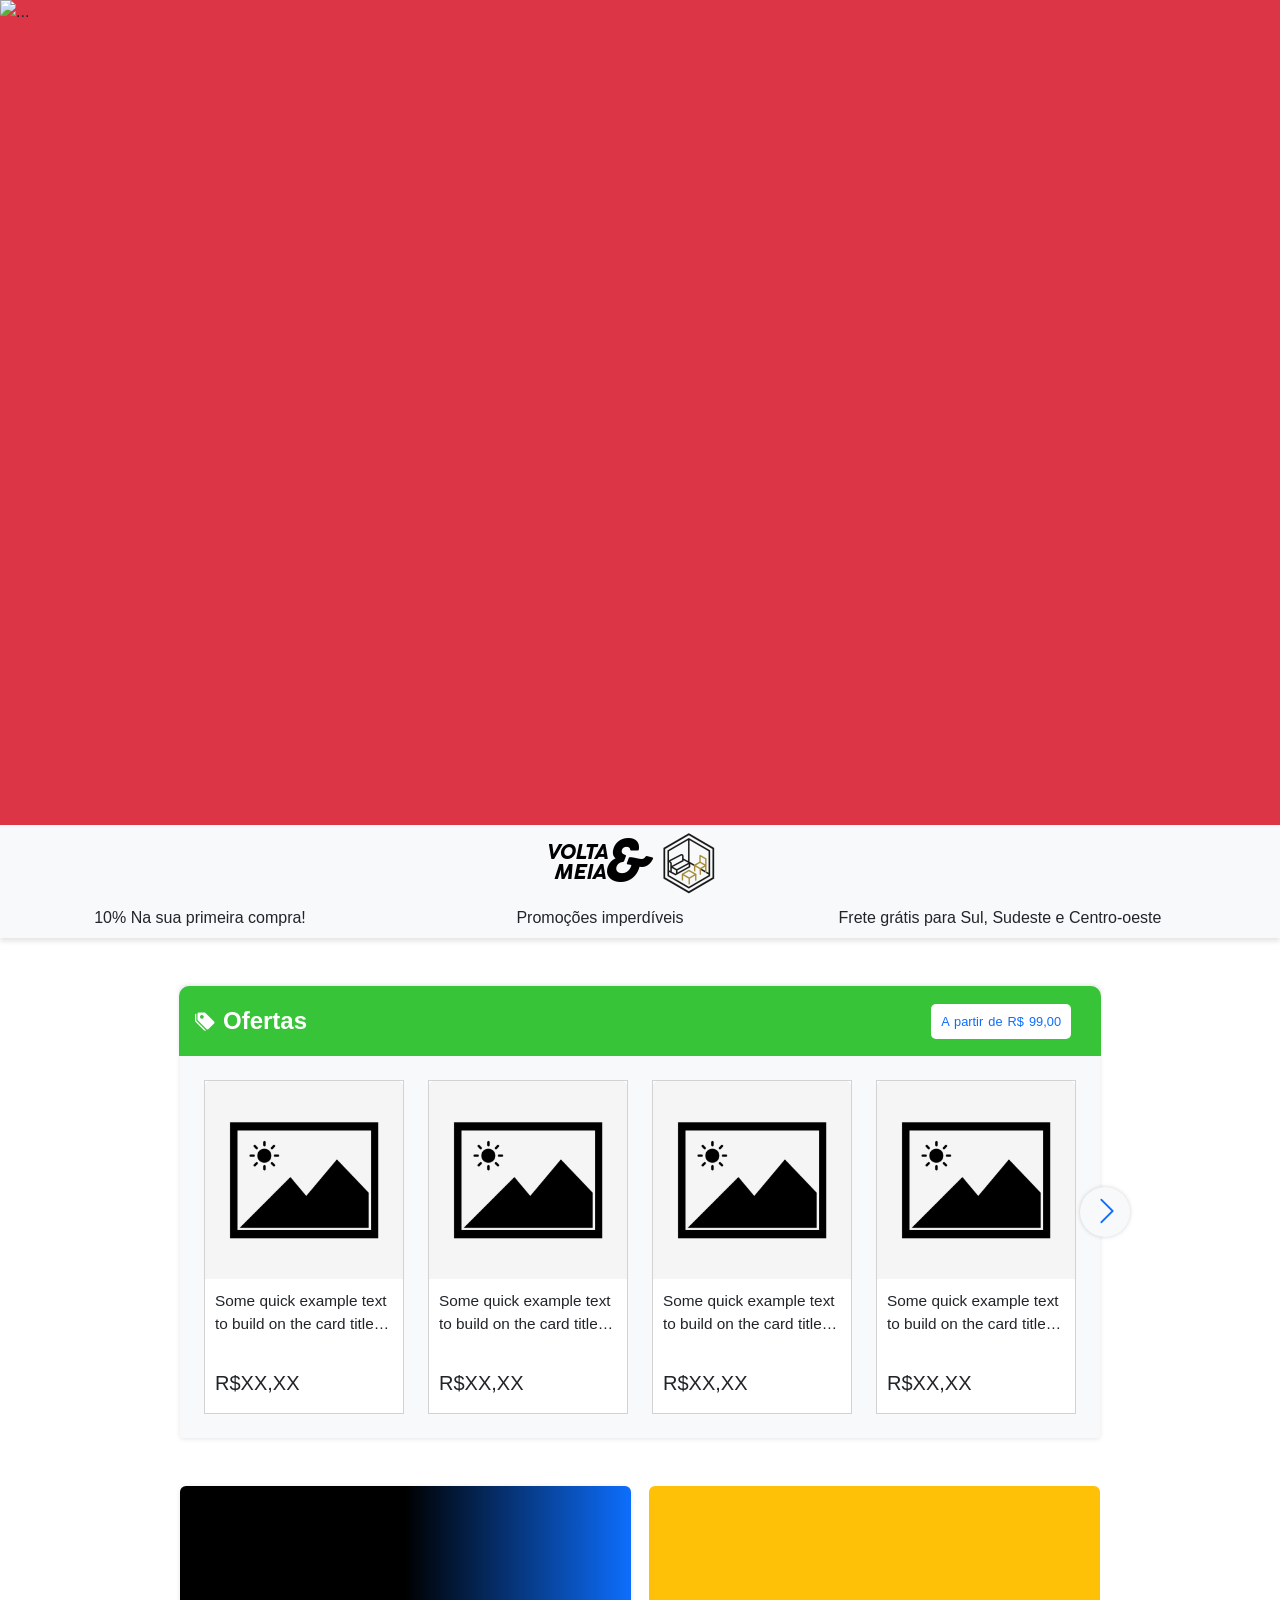
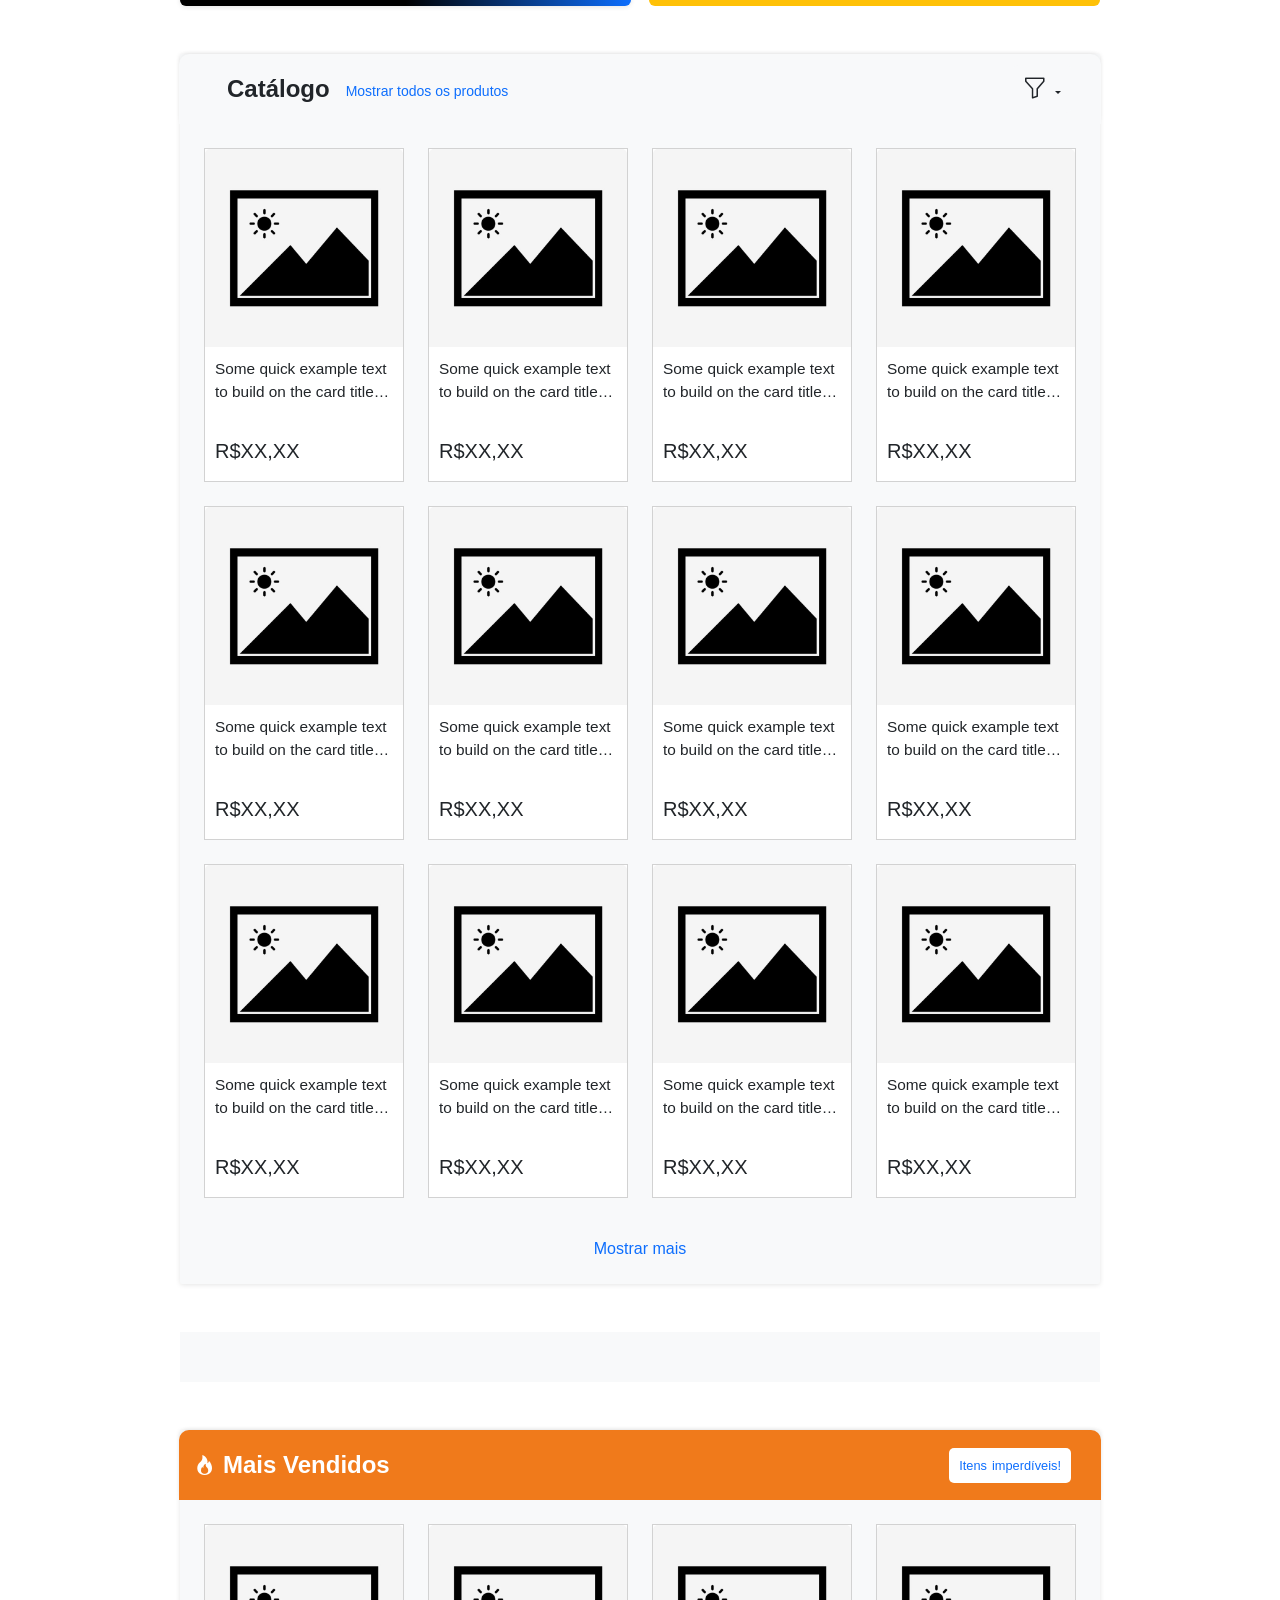
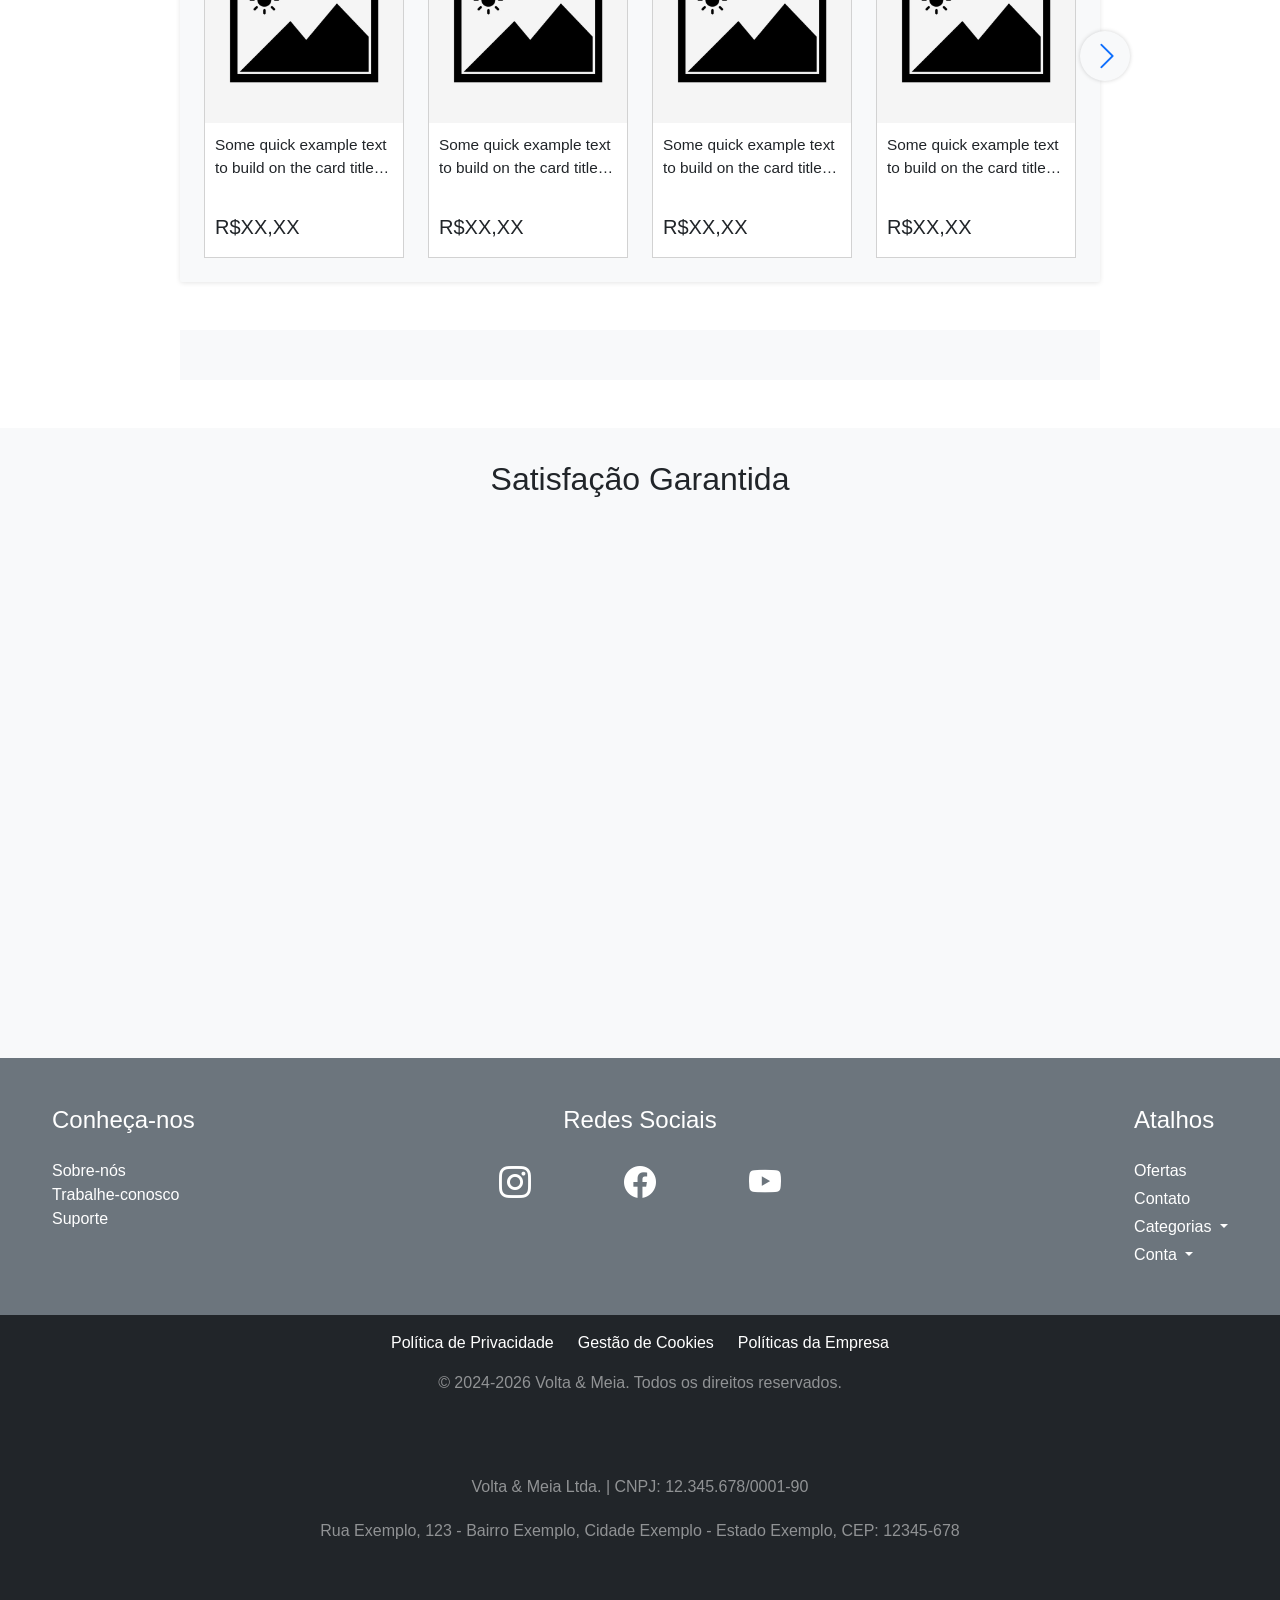
==== commit 58b4da7e: "Atualizacao" ====
--- a/HomePage/index.html
+++ b/HomePage/index.html
@@ -11,54 +11,6 @@
     <meta name="view-transition" content="same-origin">
 </head>
 <body>
-    <nav class="navbar navbar-expand bg-transparent position-absolute w-100">
-        <div class="container-fluid">
-            <div class="collapse navbar-collapse justify-content-center">
-                <ul class="navbar-nav z-2 navbar-ul-top">
-                    <li class="nav-item dropdown">
-                        <a class="nav-link dropdown-toggle" href="#" role="button" data-bs-toggle="dropdown" data-bs-display="static" aria-expanded="false">
-                            Categorias
-                        </a>
-                        <ul class="dropdown-menu">
-                            <li class="dropdown-submenu">
-                                <a class="dropdown-item dropdown-toggle" href="#">Sala de Estar<i class="bi bi-chevron-right fs-6 ps-2 text-muted"></i></a>
-                                <ul class="dropdown-menu">
-                                    <li><a class="dropdown-item" href="#">Sofás</a></li>
-                                    <li><a class="dropdown-item" href="#">Racks e Painéis</a></li>
-                                    <li><a class="dropdown-item" href="#">Mesas de Sala</a></li>
-                                </ul>
-                            </li>
-                            <li class="dropdown-submenu">
-                                <a class="dropdown-item dropdown-toggle" href="#">Sala de Jantar<i class="bi bi-chevron-right fs-6 ps-1 text-muted"></i></a>
-                                <ul class="dropdown-menu">
-                                    <li><a class="dropdown-item" href="#">Conjunto</a></li>
-                                    <li><a class="dropdown-item" href="#">Mesas de Jantar</a></li>
-                                    <li><a class="dropdown-item" href="#">Cadeiras</a></li>
-                                    <li><a class="dropdown-item" href="#">Decoracões</a></li>
-                                </ul>
-                            </li>
-                        </ul>
-                    </li>
-                    <li class="nav-item dropdown">
-                        <a class="nav-link dropdown-toggle" href="#" role="button" data-bs-toggle="dropdown" aria-expanded="false">
-                            Conta
-                        </a>
-                        <ul class="dropdown-menu">
-                            <li><a class="dropdown-item" href="../SubPaginas/Acesso/login.html">Login</a></li>
-                            <li><a class="dropdown-item" href="#">Cadastre-se</a></li>
-                        </ul>
-                    </li>
-                    <li class="nav-item">
-                        <a class="nav-link" href="#">Contato</a>
-                    </li>
-                </ul>
-                <form class="d-flex z-2 search-bar position-absolute form-search" id="search-bar-top" role="search">
-                    <input class="form-control search" type="search" placeholder="Buscar..." aria-label="search"/>
-                    <button class="btn" type="submit"><i class="bi bi-search fs-4"></i></button>
-                </form>
-            </div>
-        </div>
-    </nav>
     <section id="carouselExampleFade" class="carousel slide carousel-fade" data-bs-ride="carousel" data-bs-interval="4000" data-bs-pause="false">
         <div class="carousel-inner">
             <div class="carousel-item active bg-danger h-content-full">
@@ -80,48 +32,26 @@
             <a class="navbar-brand" href="#" id="logo">
                 <img src="../Imagens/ImageNavbar/logo_extenso_volta&meia.png" alt="Logo" class="d-inline-block align-text-top">
             </a>
-            <div class="collapse navbar-collapse" id="navbarNav" style="margin-left: 200px;">
-                <ul class="navbar-nav navbar-ul-bottom">
-                    <li class="nav-item dropdown">
-                        <a class="nav-link dropdown-toggle" href="#" role="button" data-bs-toggle="dropdown" aria-expanded="false">
-                            Categorias
-                        </a>
-                        <ul class="dropdown-menu">
-                            <li><a class="dropdown-item" href="#">Populares</a></li>
-                            <li><hr class="dropdown-divider"></li>
-                            <li><a class="dropdown-item" href="#">Mesas</a></li>
-                            <li><a class="dropdown-item" href="#">Cadeiras</a></li>
-                            <li><a class="dropdown-item" href="#">Armarios</a></li>
-                            <li><a class="dropdown-item" href="#">Puff</a></li>
-                            <li><a class="dropdown-item" href="#">Sofás</a></li>
-                            <li><a class="dropdown-item" href="#">Organizador</a></li>
-                        </ul>
-                    </li>
-                    <li class="nav-item dropdown">
-                        <a class="nav-link dropdown-toggle" href="#" role="button" data-bs-toggle="dropdown" aria-expanded="false">
-                            Conta
-                        </a>
-                        <ul class="dropdown-menu">
-                            <li><a class="dropdown-item" href="../SubPaginas/Acesso/login.html">Login</a></li>
-                            <li><a class="dropdown-item" href="#">Cadastre-se</a></li>
-                        </ul>
-                    </li>
-                    <li class="nav-item">
-                        <a class="nav-link" href="#">Contato</a>
-                    </li>
-                    <div class="position-absolute d-flex mt-1" style="right: 20.5%;">
-                        <li class="nav-item">
-                            <a class="nav-link text-white bg-mais-vendido rounded py-1 px-3" href="#"><i class="bi bi-fire fs-6 pe-1"></i>Mais Vendidos</a>
-                        </li>
-                        <li class="nav-item">
-                            <a class="nav-link text-white bg-oferta rounded py-1 px-5 ms-1" href="#"><i class="bi bi-tags-fill fs-6 pe-1"></i>Ofertas</a>
-                        </li>
-                    </div>
-                </ul>
+            <div class="collapse navbar-collapse" id="navbarNav">
                 <form class="d-flex z-5 search-bar position-absolute" id="search-bar-bottom" role="search">
-                    <input class="form-control search" type="search" placeholder="Search" aria-label="Search"/>
-                    <button class="btn" type="submit" style="margin-top: -5px;"><i class="bi bi-search fs-4"></i></button>
+                    <div class="input-group">
+                        <button class="btn bg-white border-end-0 btn-outline-secondary" type="submit">
+                            <i class="bi bi-search"></i>
+                        </button>
+                        <input class="form-control search" type="search" placeholder="Search" aria-label="Search" />
+                    </div>
                 </form>
+                <div class="input-group position-absolute menu-compacto" style="left: 67%;">
+                    <button class="btn btn-outline-secondary" type="submit">
+                        <i class="bi bi-list"></i>
+                    </button>
+                    <button class="btn btn-outline-secondary" type="submit">
+                        <i class="bi bi-cart2"></i>
+                    </button>
+                    <button class="btn btn-outline-secondary" type="submit">
+                        <i class="bi bi-person"></i>
+                    </button>
+                </div>
             </div>
         </div>
     </nav>
@@ -756,13 +686,13 @@
         </section>
     </main>
     <section class="container-beneficios container-fluid mt-5 bg-body-tertiary" style="height: 70vh;">
-        <div class="max-width-1440 py-3 mx-auto">
-            <h2 class="font-01 text-center p-3">Satisfação Garantida</h2>
+        <div class="max-width-1200 py-3 mx-auto">
+            <h2 class="text-center p-3">Satisfação Garantida</h2>
         </div>
     </section>
     <footer class="text-white">
         <div class=" container-fluid bg-secondary pt-5 pb-5">
-            <div class="row max-width-1440 mx-auto">
+            <div class="row max-width-1200 mx-auto">
                 <div class="col-4">
                     <h4 class="mb-0">Conheça-nos</h4>
                     <ul class="mx-auto mt-4" style="list-style-type: none; padding-left: 0;">
@@ -815,7 +745,7 @@
             </div>
         </div>
         <div class="bg-dark pt-3 pb-5">
-            <div class="row max-width-1440 mx-auto">
+            <div class="row max-width-1200 mx-auto">
                 <div class="col-12 d-flex justify-content-center gap-4">
                     <a href="" class="text-center">Política de Privacidade</a>
                     <a href="" class="text-center">Gestão de Cookies</a>
--- a/HomePage/style.css
+++ b/HomePage/style.css
@@ -53,40 +53,42 @@
 
 /* Navbar & Search */
 
-.dropdown-submenu {
-    position: relative !important;
-}
-
-.dropdown-submenu > .dropdown-menu {
-    top: 0 !important;
-    left: 100% !important;
-    margin-top: -5px !important;
-    margin-left: 2px !important;
-    display: none !important;
-}
-
-.dropdown-submenu:hover > .dropdown-menu {
-    display: block !important;
-}
-
-.dropdown-submenu > .dropdown-toggle::after {
-    display: none !important;
-}
-
 .search-bar {
-    width: 20%;
-    left: 80%;
-    height: 35px;
+    width: 30%;
+    left: 50%;
+    transform: translateX(-50%);
 }
 
 .search {
-    border: 2px solid black;
-    border-radius: 7px !important;
+    border: 1px solid black;
+    border-radius:0px 3px 3px 0px !important;
     min-width: 100px;
 }
 
-#search-bar-bottom,
-#navbar-bottom ul {
+
+.input-group > .btn{
+    border: 1px solid black;
+    border-radius: 3px 0px 0px 3px;
+}
+
+.menu-compacto {
+    opacity: 0;
+    pointer-events: none;
+    transition: 0.4s ease;
+    display: none;
+}
+
+.menu-compacto > .btn:first-child {
+    border-radius: 3px 0px 0px 3px !important;
+}
+
+.menu-compacto > .btn:last-child {
+    border-radius: 0px 3px 3px 0px !important;
+}
+
+
+#search-bar-bottom
+{
     opacity: 0;
     pointer-events: none;
     transition: 0.4s ease;
@@ -121,12 +123,14 @@
 }
 
 #navbar-bottom {
+    height: 75px;
     z-index: 1050;
 }
 
 /* Interações do Scroll na Navbar */
 #navbar-bottom.navbar-scroll #search-bar-bottom,
-#navbar-bottom.navbar-scroll ul {
+#navbar-bottom.navbar-scroll .menu-compacto{
+    display: flex;
     opacity: 1;
     pointer-events: auto !important;
 }
@@ -162,8 +166,8 @@
 
 /* Containers e Cards */
 .container-destaque,
-.container-principal,
-.filtro{
+.container-principal
+{
     border-radius: 0 0 2px 2px;
     box-shadow: 0 1px 5px rgba(0, 0, 0, 0.1);
 }
@@ -320,23 +324,6 @@
     font-size: 1.2em;
 }
 
-.filtro {
-    cursor: pointer;
-}
-
-.filtro:not(:first-child) {
-    margin-left: auto;
-}
-
-.item {
-    height: 35vh;
-}
-
-iframe {
-    width: 25vw;
-    height: 50vh;
-}
-
 .rede_social {
     width: 40px;
 }
@@ -449,8 +436,6 @@
 @media screen and (max-width:768px) {
     .navbar-nav { margin-left: -42%; }
     
-    #search-bar-top { left: 70%; }
-    
     .marquee-container { height: 25px; }
     
     .marquee-item {
@@ -464,27 +449,11 @@
     
     #navbar-bottom.navbar-scroll #logo img { width: 65%; }
     
-    .navbar-ul-bottom {
-        margin: 0 !important;
-        position: absolute;
-        left: 20%;
-    }
-    
     #search-bar-bottom {
         margin: 0 !important;
         left: 76%;
     }
     
-    .filtro {
-        border-radius: 0;
-        box-shadow: none;
-    }
-    
-    .mid {
-        border-left: 1px solid #000000;
-        border-right: 1px solid #000000;
-    }
-    
     .nav-login img { width: 80% !important; }
     
     .form-login { width: 40vw; }
@@ -521,13 +490,6 @@
 }
 
 @media screen and (max-width:576px) {
-    .navbar-ul-top {
-        margin: 0 !important;
-        position: absolute;
-        top: 45px;
-        left: 50%;
-        transform: translateX(-50%);
-    }
 
     .marquee-item { font-size: 0.8em !important; }
 
@@ -538,20 +500,7 @@
 
     #navbar-bottom.navbar-scroll #logo img { width: 55% !important; }
 
-    .navbar-ul-bottom {
-        margin: 0 !important;
-        position: absolute;
-        left: 8px !important;
-        top: 40px;
-    }
-
     .search-bar { height: 30px; }
-
-    #search-bar-top {
-        top: 8px;
-        width: 60% !important;
-        left: 24% !important;
-    }
 
     #search-bar-bottom {
         top: 8px;
@@ -610,7 +559,6 @@
 }
 
 @media screen and (max-width:350px) {
-    .navbar ul { font-size: 0.9em !important; }
     
     .card-body { padding: 3px !important; }
     
@@ -622,20 +570,8 @@
 
 /* --- Utilitários (Bootstrap customizados) --- */
 
-.font-01 {
-  font-family: "Noto Sans", sans-serif;
-}
-
-.max-width-1440 {
+.max-width-1200{
     max-width: 1200px;
-}
-
-.h-80 {
-    height: 80%;
-}
-
-.h-75px {
-    height: 75px !important;
 }
 
 .h-content-full {
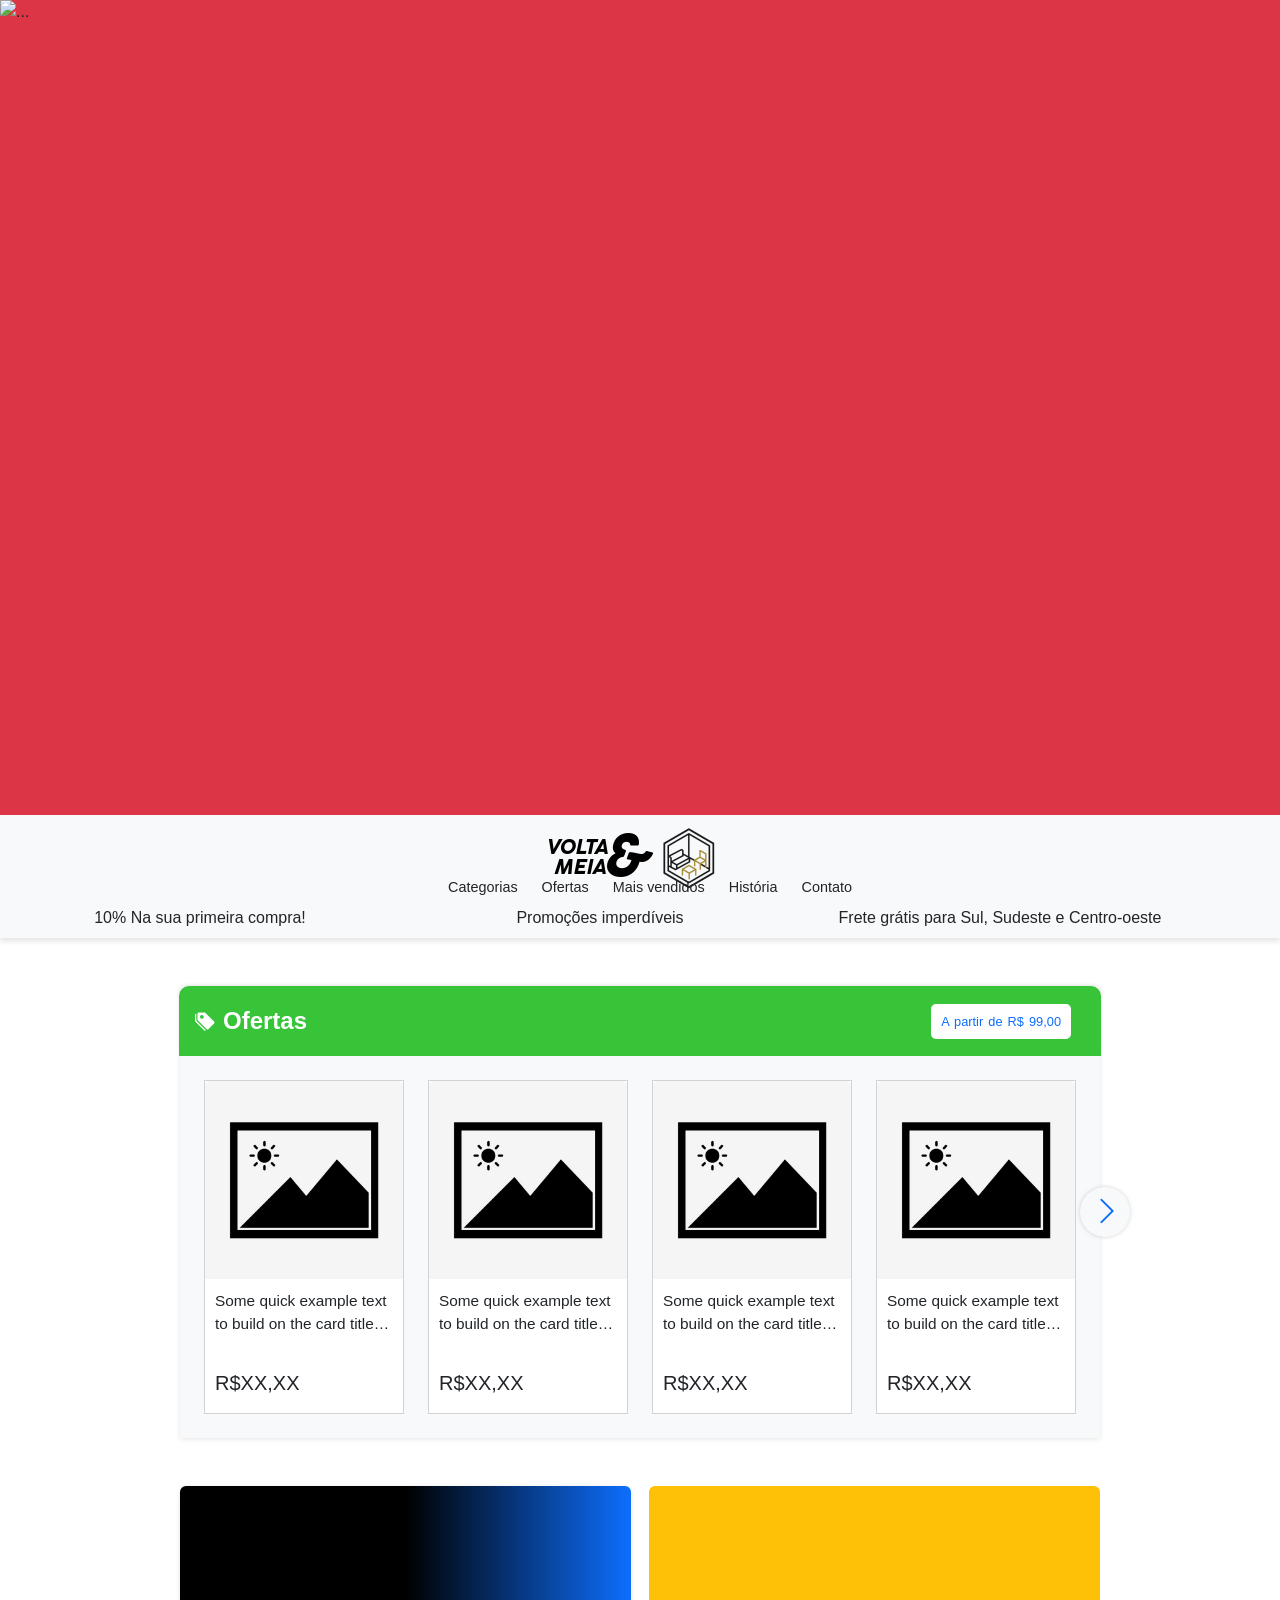
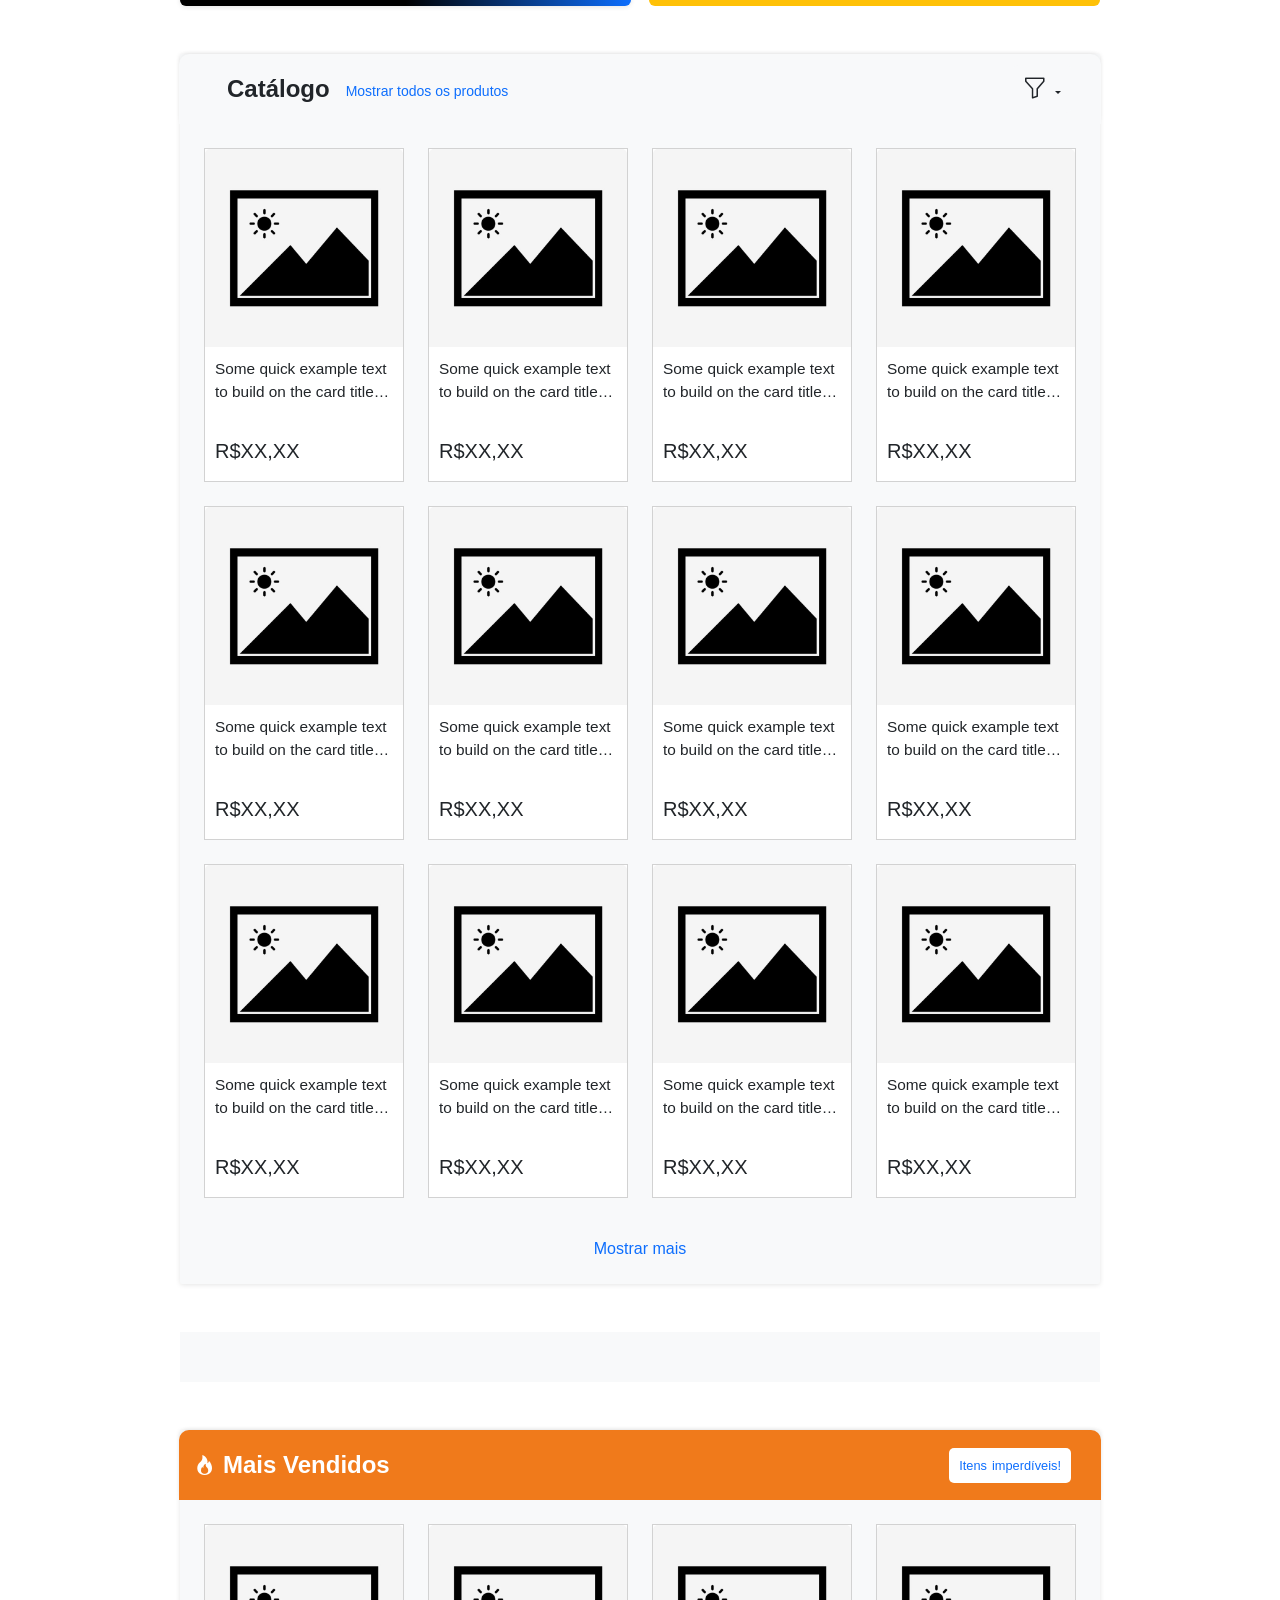
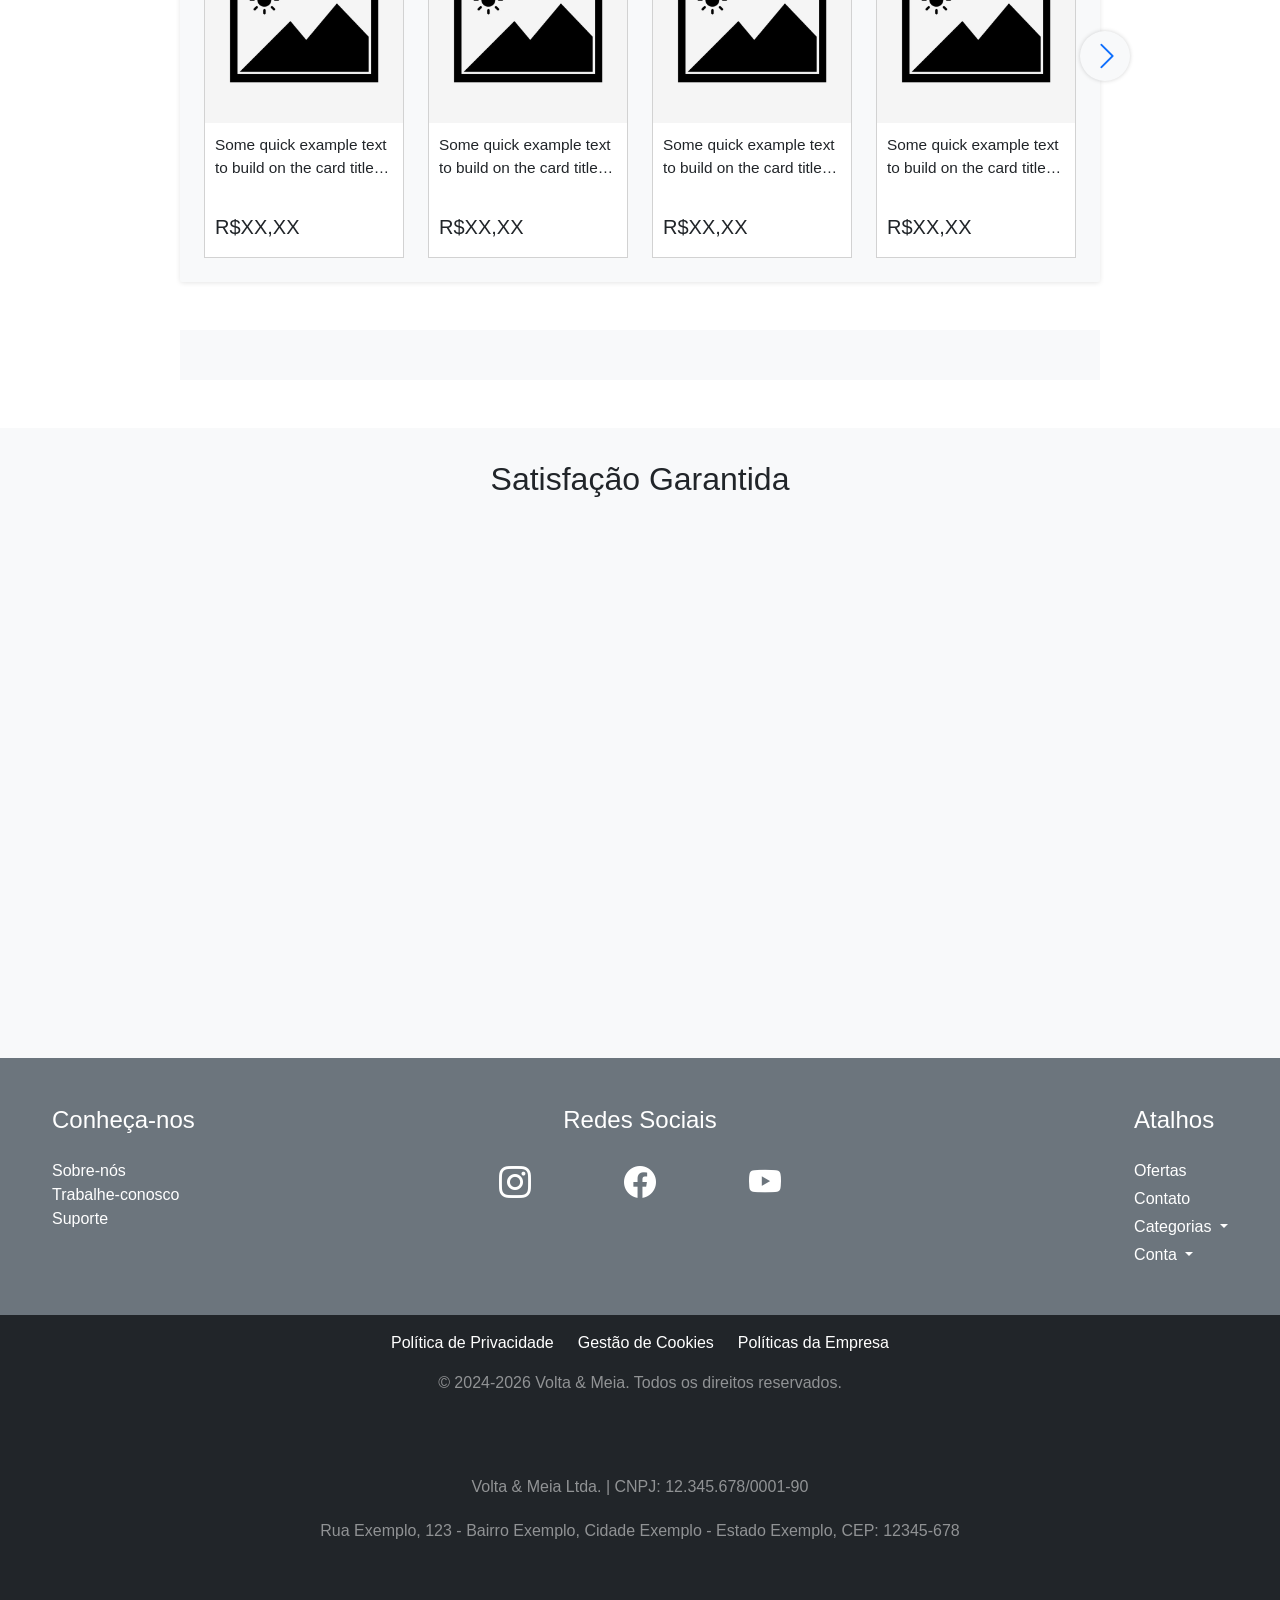
==== commit c7deb2a6: "Atualizacao" ====
--- a/HomePage/index.html
+++ b/HomePage/index.html
@@ -27,12 +27,20 @@
             </div>
         </div>
     </section>
-    <nav class="navbar navbar-expand bg-body-tertiary h-75px" id="navbar-bottom" style="margin: 0; ">
+    <nav class="navbar navbar-expand bg-body-tertiary" id="navbar-bottom" style="margin: 0; ">
         <div class="container-fluid">
             <a class="navbar-brand" href="#" id="logo">
                 <img src="../Imagens/ImageNavbar/logo_extenso_volta&meia.png" alt="Logo" class="d-inline-block align-text-top">
             </a>
             <div class="collapse navbar-collapse" id="navbarNav">
+                <button type="button" class="btn btn-delivery align-items-center position-absolute">
+                    <div class="d-flex flex-column text-start">
+                        <span class="text-secondary small" style="font-size: 0.72rem;"><i class="bi bi-geo-alt fs-6 text-dark opacity-75 me-2"></i>Enviar para</span>
+                        <span class="text-dark fw-medium text-truncate location-text" style="font-size: 0.85rem;">
+                            Belo Horizonte 3013...
+                        </span>
+                    </div>
+                </button>
                 <form class="d-flex z-5 search-bar position-absolute" id="search-bar-bottom" role="search">
                     <div class="input-group">
                         <button class="btn bg-white border-end-0 btn-outline-secondary" type="submit">
@@ -41,15 +49,22 @@
                         <input class="form-control search" type="search" placeholder="Search" aria-label="Search" />
                     </div>
                 </form>
-                <div class="input-group position-absolute menu-compacto" style="left: 67%;">
+                <div class="d-flex gap-4 position-absolute" style="left: 35%; top: 73%; font-size: 0.9em;">
+                    <a href="#">Categorias</a>
+                    <a href="#">Ofertas</a>
+                    <a href="#">Mais vendidos</a>
+                    <a href="#">História</a>
+                    <a href="#">Contato</a>
+                </div>
+                <div class="input-group position-absolute menu-compacto">
                     <button class="btn btn-outline-secondary" type="submit">
-                        <i class="bi bi-list"></i>
+                        <i class="bi bi-person"></i>
                     </button>
                     <button class="btn btn-outline-secondary" type="submit">
                         <i class="bi bi-cart2"></i>
                     </button>
                     <button class="btn btn-outline-secondary" type="submit">
-                        <i class="bi bi-person"></i>
+                        <i class="bi bi-bell-slash"></i>
                     </button>
                 </div>
             </div>
--- a/HomePage/style.css
+++ b/HomePage/style.css
@@ -54,6 +54,7 @@
 /* Navbar & Search */
 
 .search-bar {
+    top: 15%;
     width: 30%;
     left: 50%;
     transform: translateX(-50%);
@@ -65,6 +66,13 @@
     min-width: 100px;
 }
 
+.btn-delivery {
+    top: 2%;
+    left: 26%;
+    opacity: 0;
+    display: none;
+}
+
 
 .input-group > .btn{
     border: 1px solid black;
@@ -72,6 +80,8 @@
 }
 
 .menu-compacto {
+    left: 67%;
+    top: 15%;
     opacity: 0;
     pointer-events: none;
     transition: 0.4s ease;
@@ -103,7 +113,7 @@
 
 .navbar-scroll-slide {
     position: fixed;
-    top: 75px;
+    top: 85px;
     left: 0;
     right: 0;
 }
@@ -123,13 +133,14 @@
 }
 
 #navbar-bottom {
-    height: 75px;
+    height: 85px;
     z-index: 1050;
 }
 
 /* Interações do Scroll na Navbar */
 #navbar-bottom.navbar-scroll #search-bar-bottom,
-#navbar-bottom.navbar-scroll .menu-compacto{
+#navbar-bottom.navbar-scroll .menu-compacto,
+#navbar-bottom.navbar-scroll .btn-delivery{
     display: flex;
     opacity: 1;
     pointer-events: auto !important;
@@ -575,5 +586,5 @@
 }
 
 .h-content-full {
-    height: calc(100vh - 75px) !important;
+    height: calc(100vh - 85px) !important;
 }
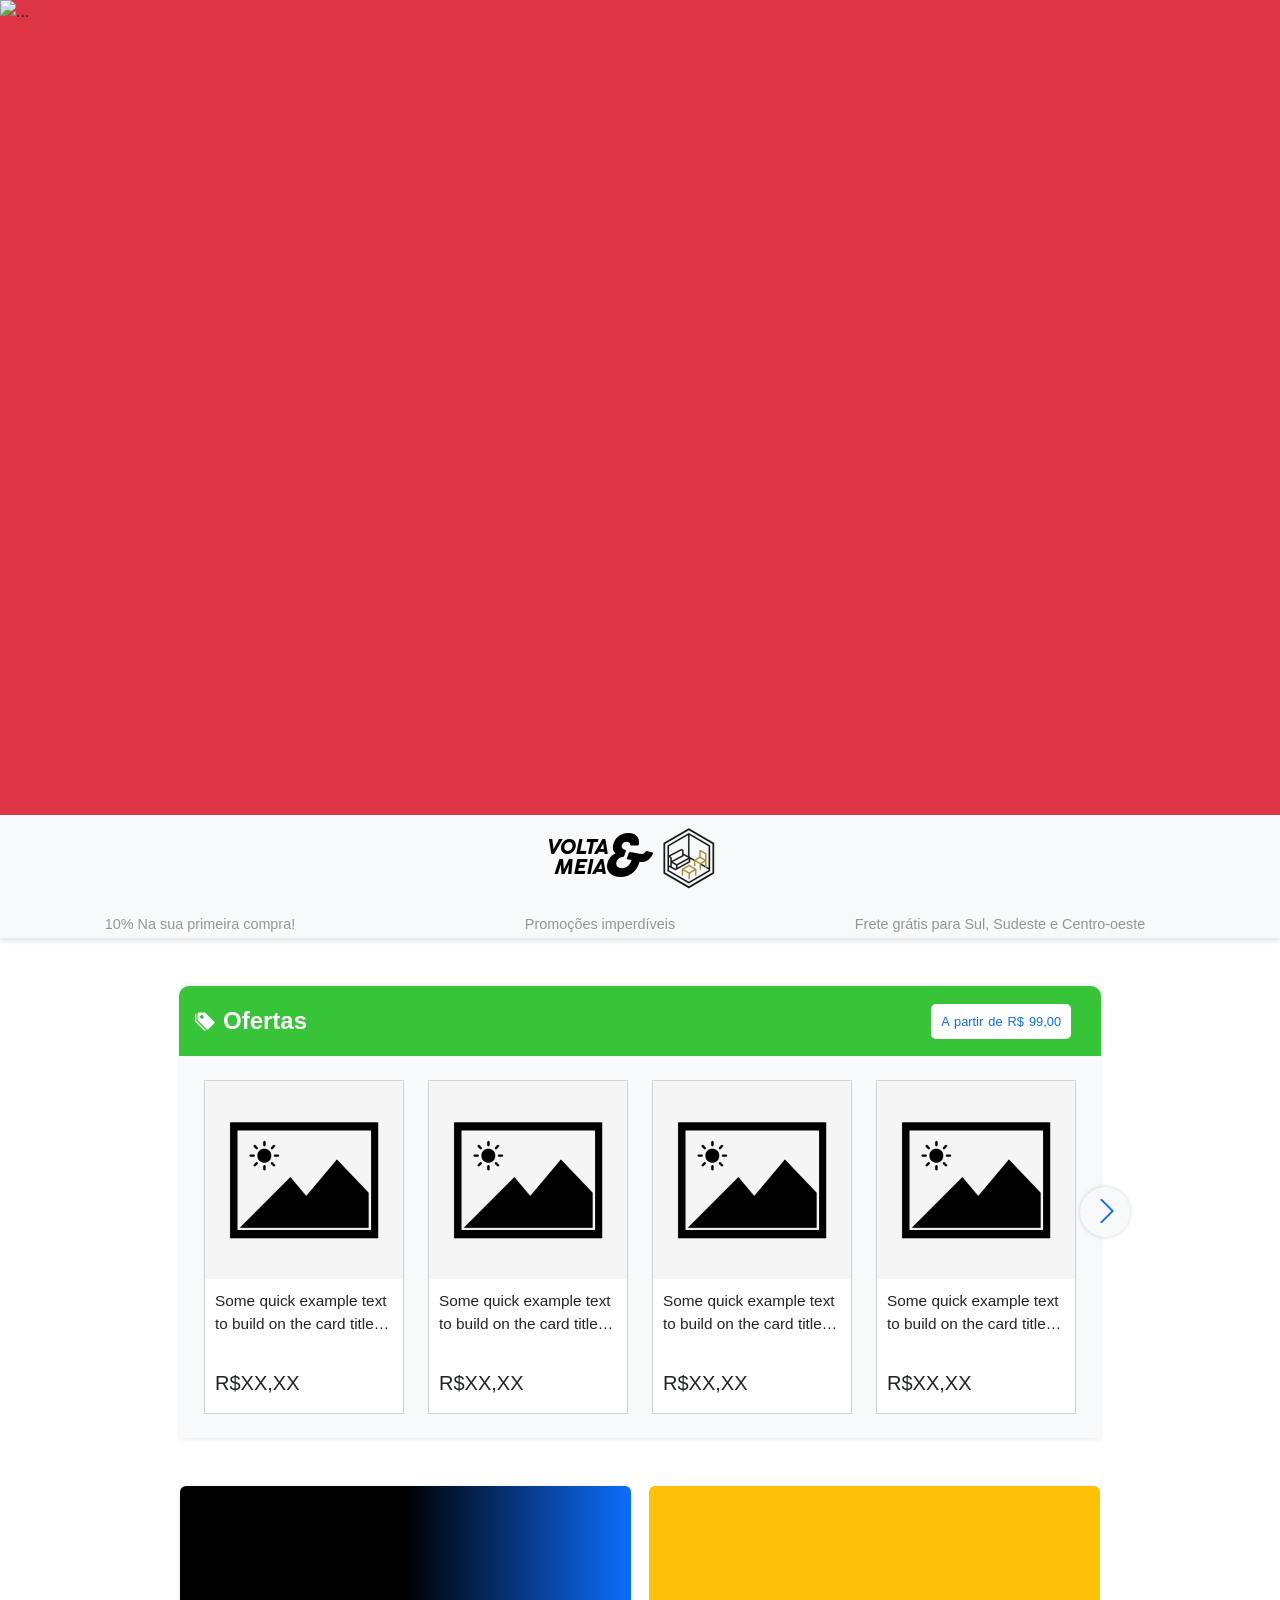
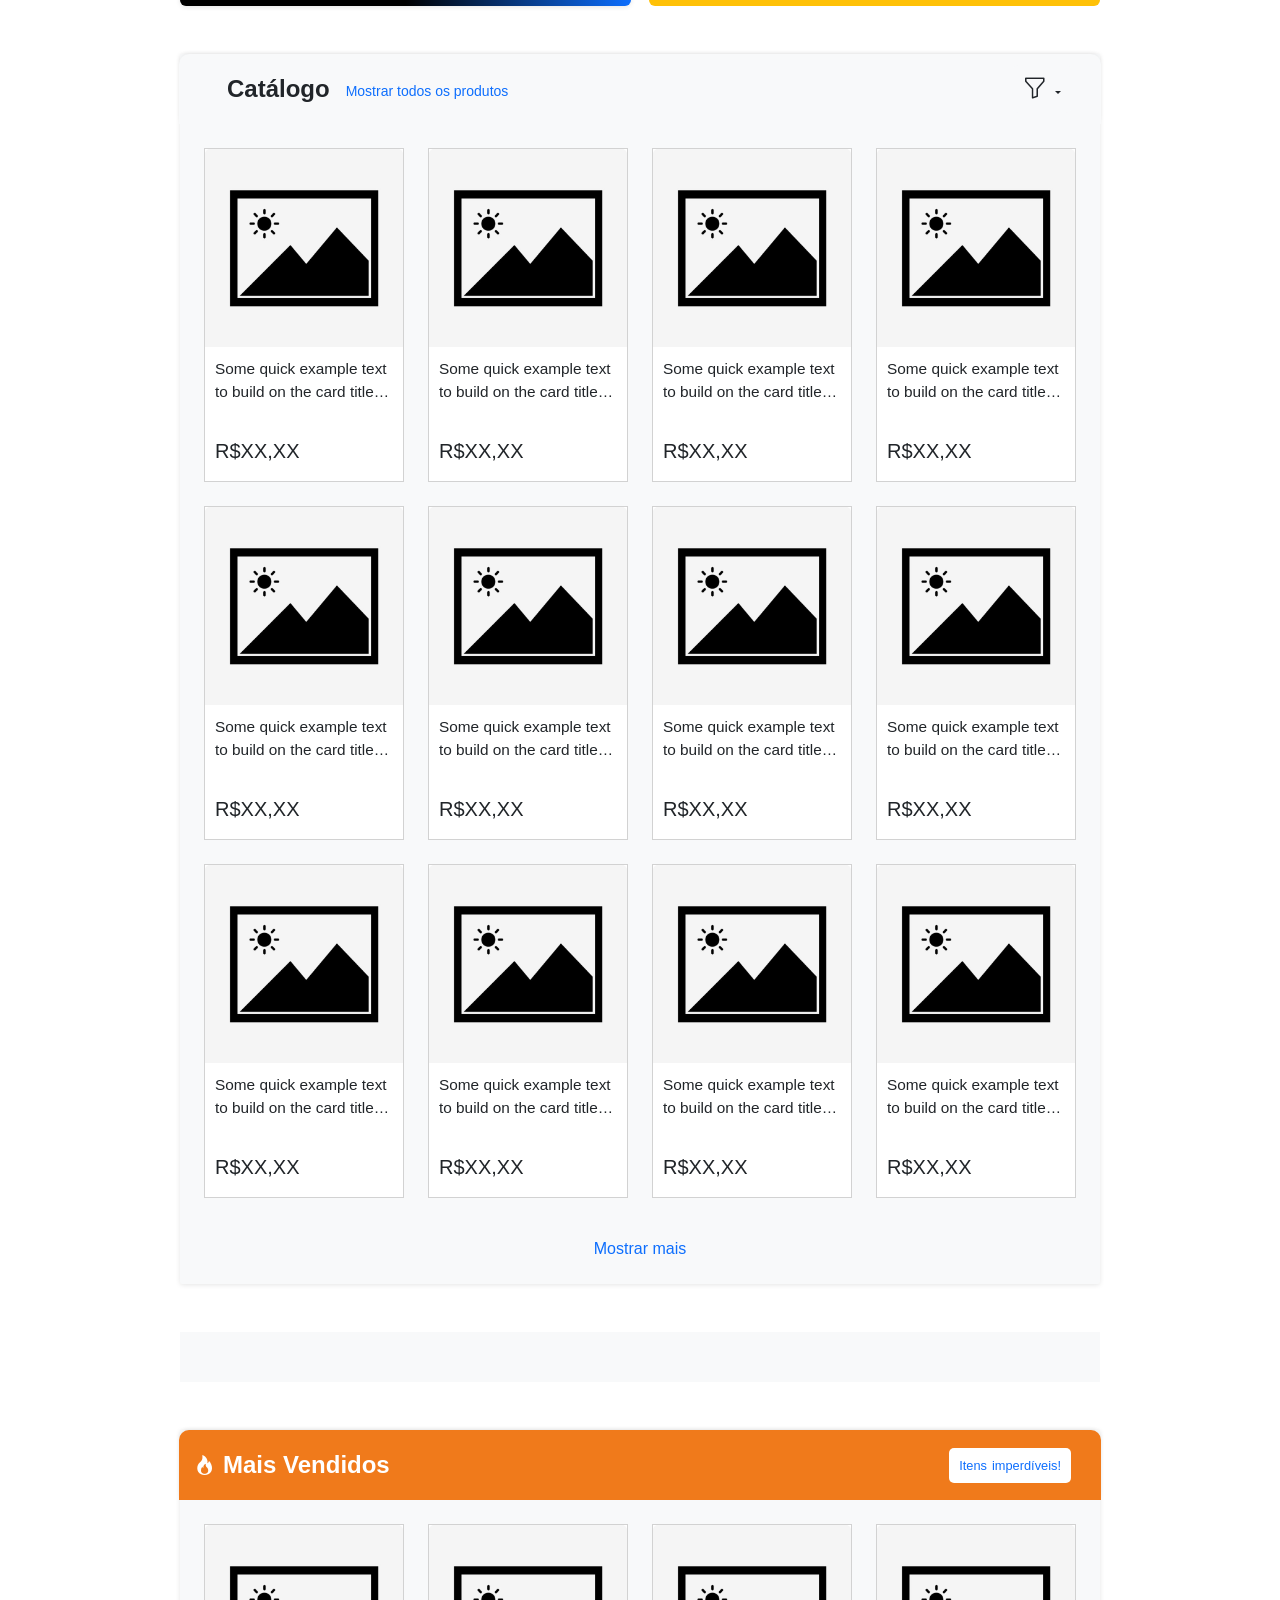
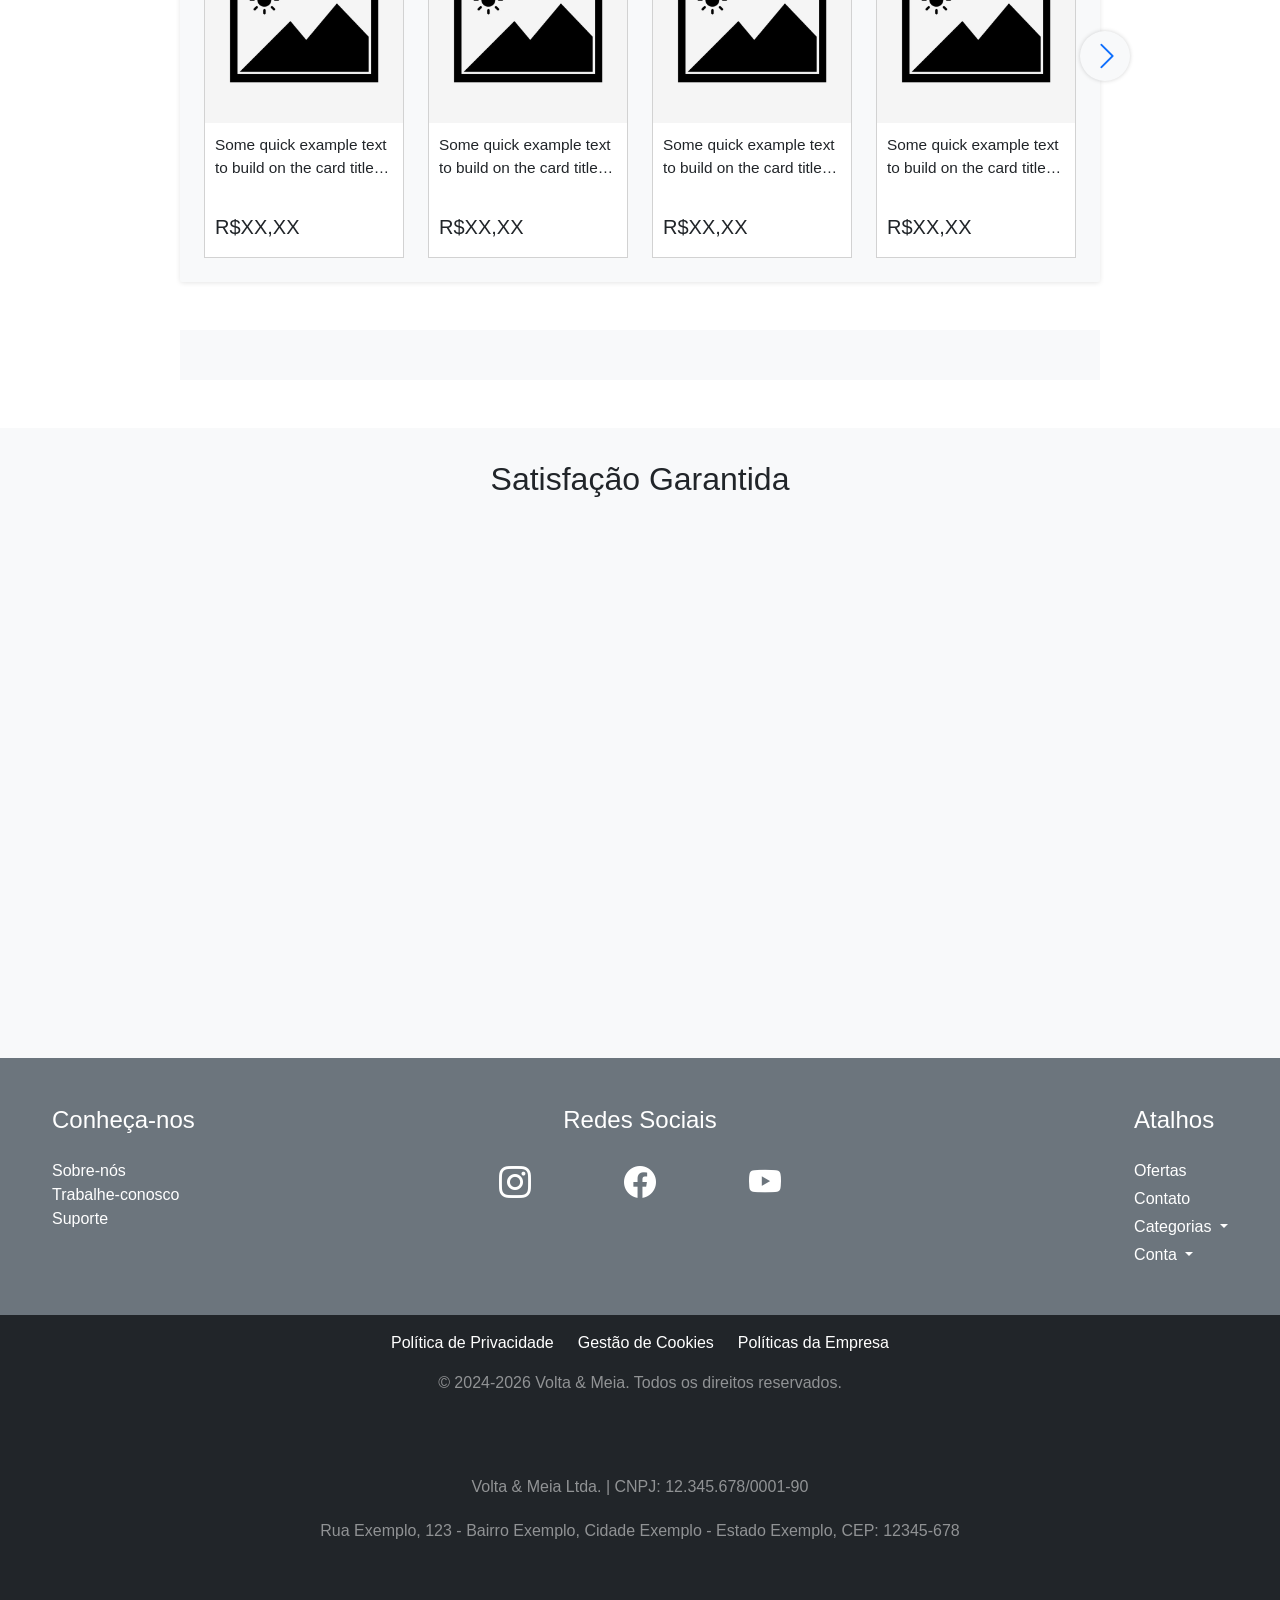
==== commit 9f79141d: "Atualizacao" ====
--- a/HomePage/index.html
+++ b/HomePage/index.html
@@ -36,20 +36,20 @@
                 <button type="button" class="btn btn-delivery align-items-center position-absolute">
                     <div class="d-flex flex-column text-start">
                         <span class="text-secondary small" style="font-size: 0.72rem;"><i class="bi bi-geo-alt fs-6 text-dark opacity-75 me-2"></i>Enviar para</span>
-                        <span class="text-dark fw-medium text-truncate location-text" style="font-size: 0.85rem;">
+                        <span class="fw-medium text-truncate location-text text-primary" style="font-size: 0.85rem;">
                             Belo Horizonte 3013...
                         </span>
                     </div>
                 </button>
                 <form class="d-flex z-5 search-bar position-absolute" id="search-bar-bottom" role="search">
                     <div class="input-group">
-                        <button class="btn bg-white border-end-0 btn-outline-secondary" type="submit">
+                        <button class="btn bg-white border-end-0" type="submit">
                             <i class="bi bi-search"></i>
                         </button>
-                        <input class="form-control search" type="search" placeholder="Search" aria-label="Search" />
+                        <input class="form-control search" type="search" placeholder="Pesquisar ..." aria-label="Search" />
                     </div>
                 </form>
-                <div class="d-flex gap-4 position-absolute" style="left: 35%; top: 73%; font-size: 0.9em;">
+                <div class="menu-extenso">
                     <a href="#">Categorias</a>
                     <a href="#">Ofertas</a>
                     <a href="#">Mais vendidos</a>
@@ -57,13 +57,13 @@
                     <a href="#">Contato</a>
                 </div>
                 <div class="input-group position-absolute menu-compacto">
-                    <button class="btn btn-outline-secondary" type="submit">
+                    <button class="btn" type="submit">
                         <i class="bi bi-person"></i>
                     </button>
-                    <button class="btn btn-outline-secondary" type="submit">
+                    <button class="btn" type="submit">
                         <i class="bi bi-cart2"></i>
                     </button>
-                    <button class="btn btn-outline-secondary" type="submit">
+                    <button class="btn" type="submit">
                         <i class="bi bi-bell-slash"></i>
                     </button>
                 </div>
--- a/HomePage/style.css
+++ b/HomePage/style.css
@@ -72,7 +72,6 @@
     opacity: 0;
     display: none;
 }
-
 
 .input-group > .btn{
     border: 1px solid black;
@@ -96,12 +95,36 @@
     border-radius: 0px 3px 3px 0px !important;
 }
 
-
-#search-bar-bottom
-{
+.menu-compacto > .btn:hover > i {
+    display: inline-block;
+    transform: scale(1.15);
+    transition: transform 0.2s ease;
+}
+
+.menu-extenso {
+    display: none;
+    position: absolute;
+    left: 35%;
+    top: 75%;
+    gap: 25px;
+    font-size: 0.9em;
+}
+
+.menu-extenso > a:hover {
+    color: #0d6efd;
+    opacity: 1 !important;
+}
+
+.search-bar {
     opacity: 0;
     pointer-events: none;
     transition: 0.4s ease;
+}
+
+.search-bar > .input-group > button:hover,
+.search:hover {
+    border-color: #0d6efd;
+    opacity: 1;
 }
 
 .navbar-scroll {
@@ -140,7 +163,8 @@
 /* Interações do Scroll na Navbar */
 #navbar-bottom.navbar-scroll #search-bar-bottom,
 #navbar-bottom.navbar-scroll .menu-compacto,
-#navbar-bottom.navbar-scroll .btn-delivery{
+#navbar-bottom.navbar-scroll .btn-delivery,
+#navbar-bottom.navbar-scroll .menu-extenso{
     display: flex;
     opacity: 1;
     pointer-events: auto !important;
@@ -166,7 +190,9 @@
     width: 400px; 
     flex-shrink: 0; 
     flex-grow: 0;
-    padding-top: 15px;
+    font-size: 0.9em;
+    color: rgb(150, 150, 150);
+    padding-top: 30px;
 }
 
 .marquee-inner {
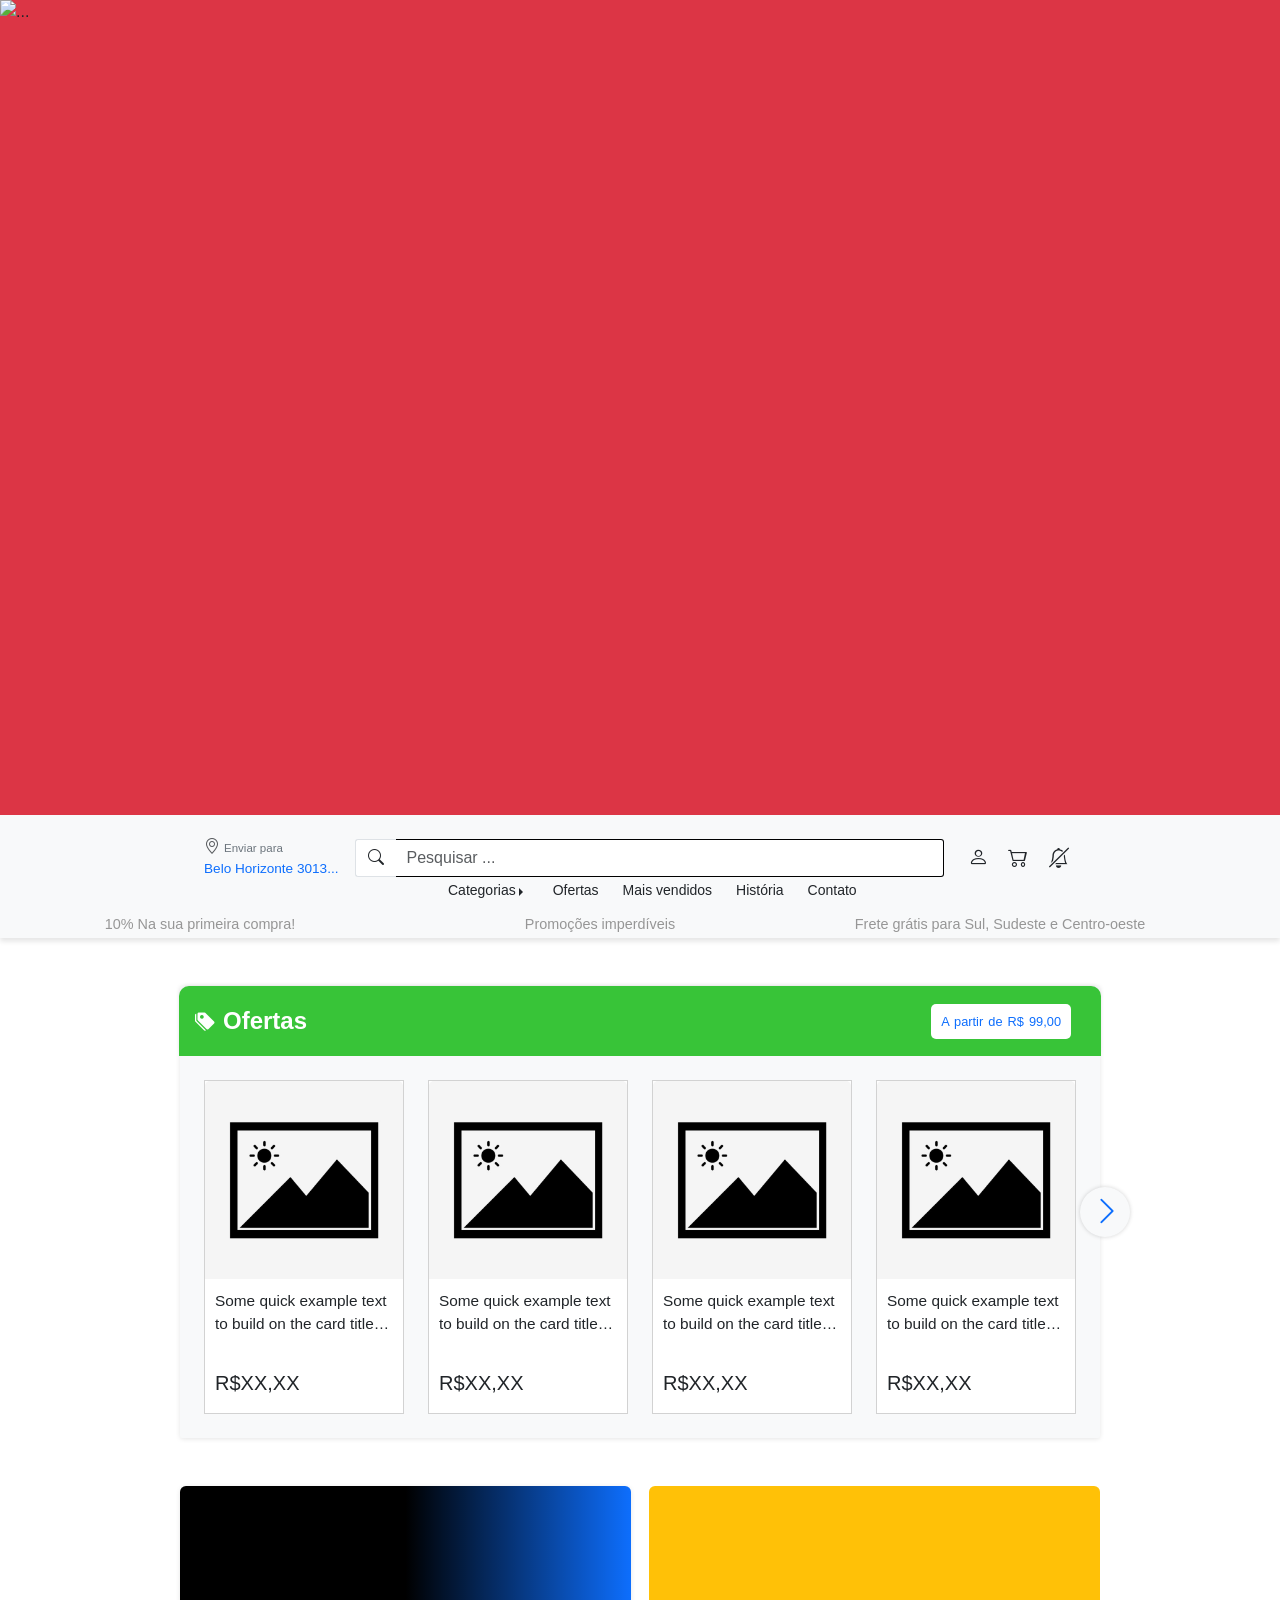
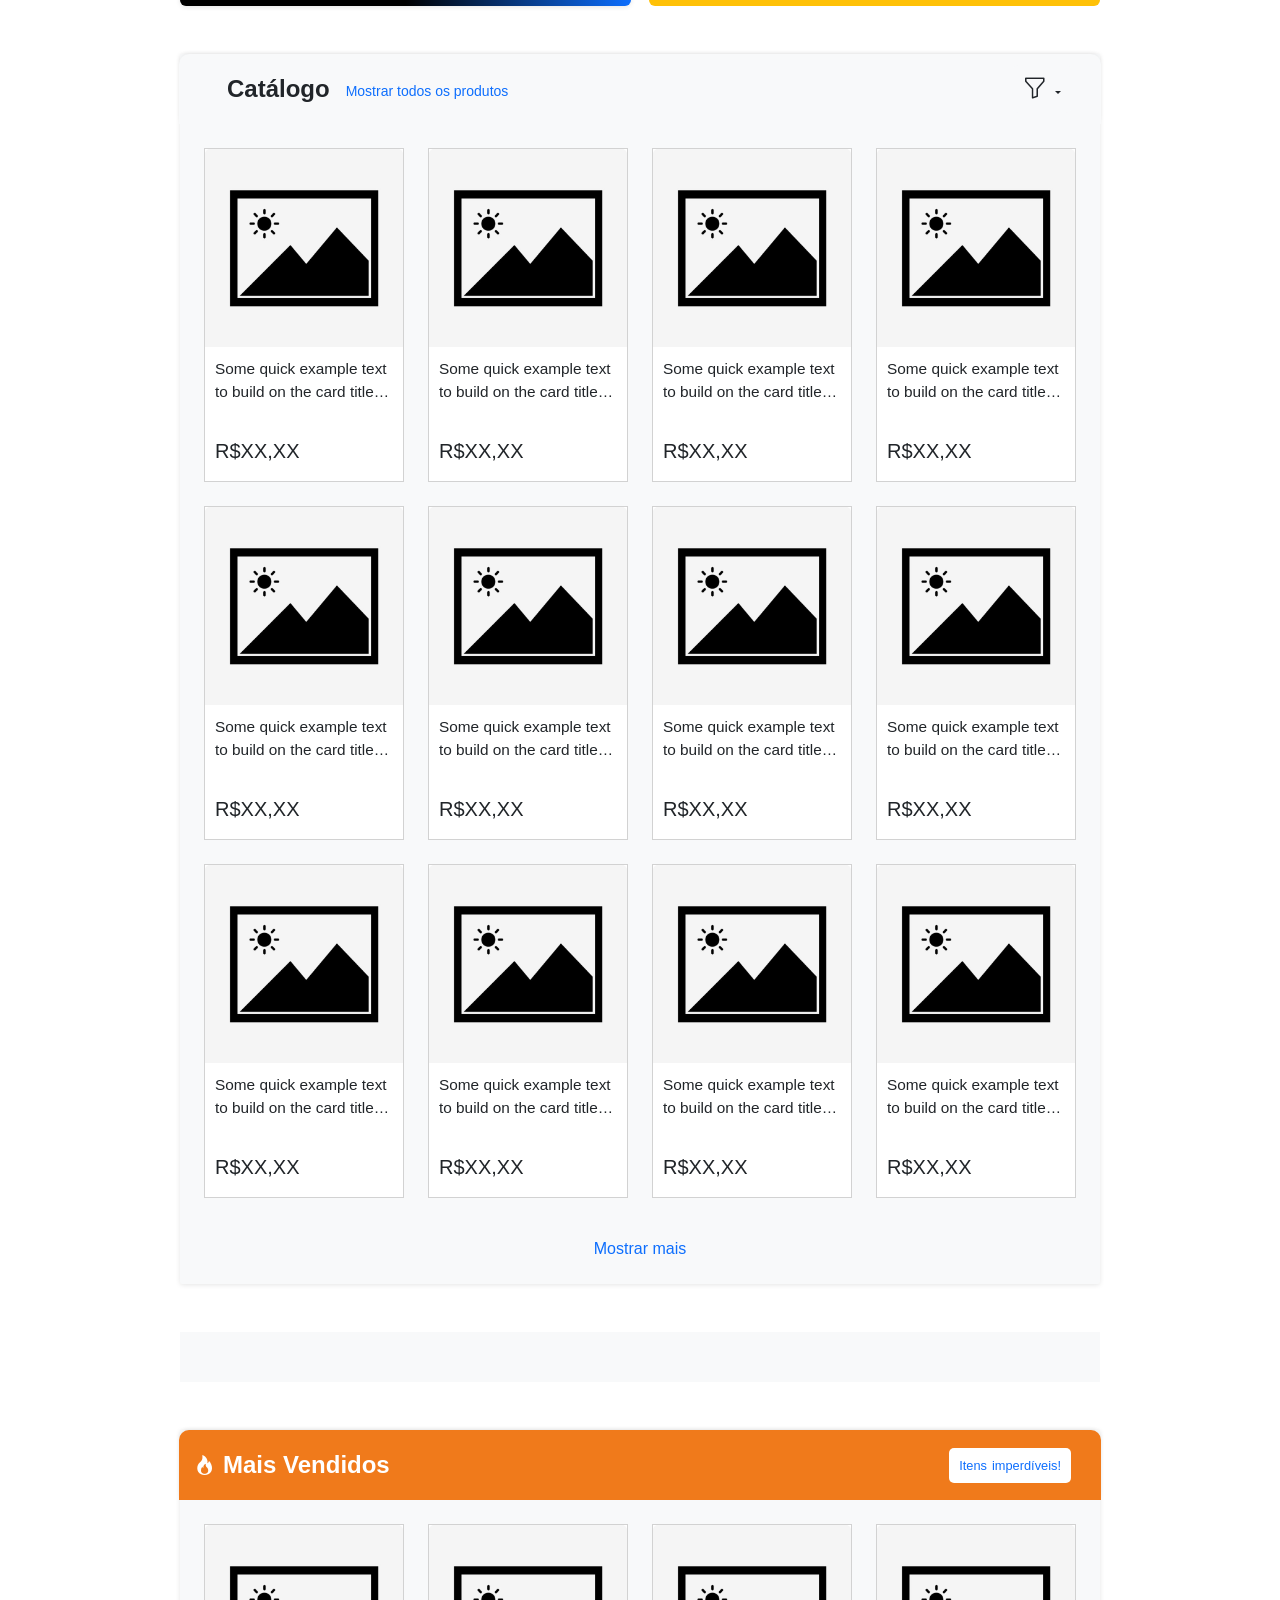
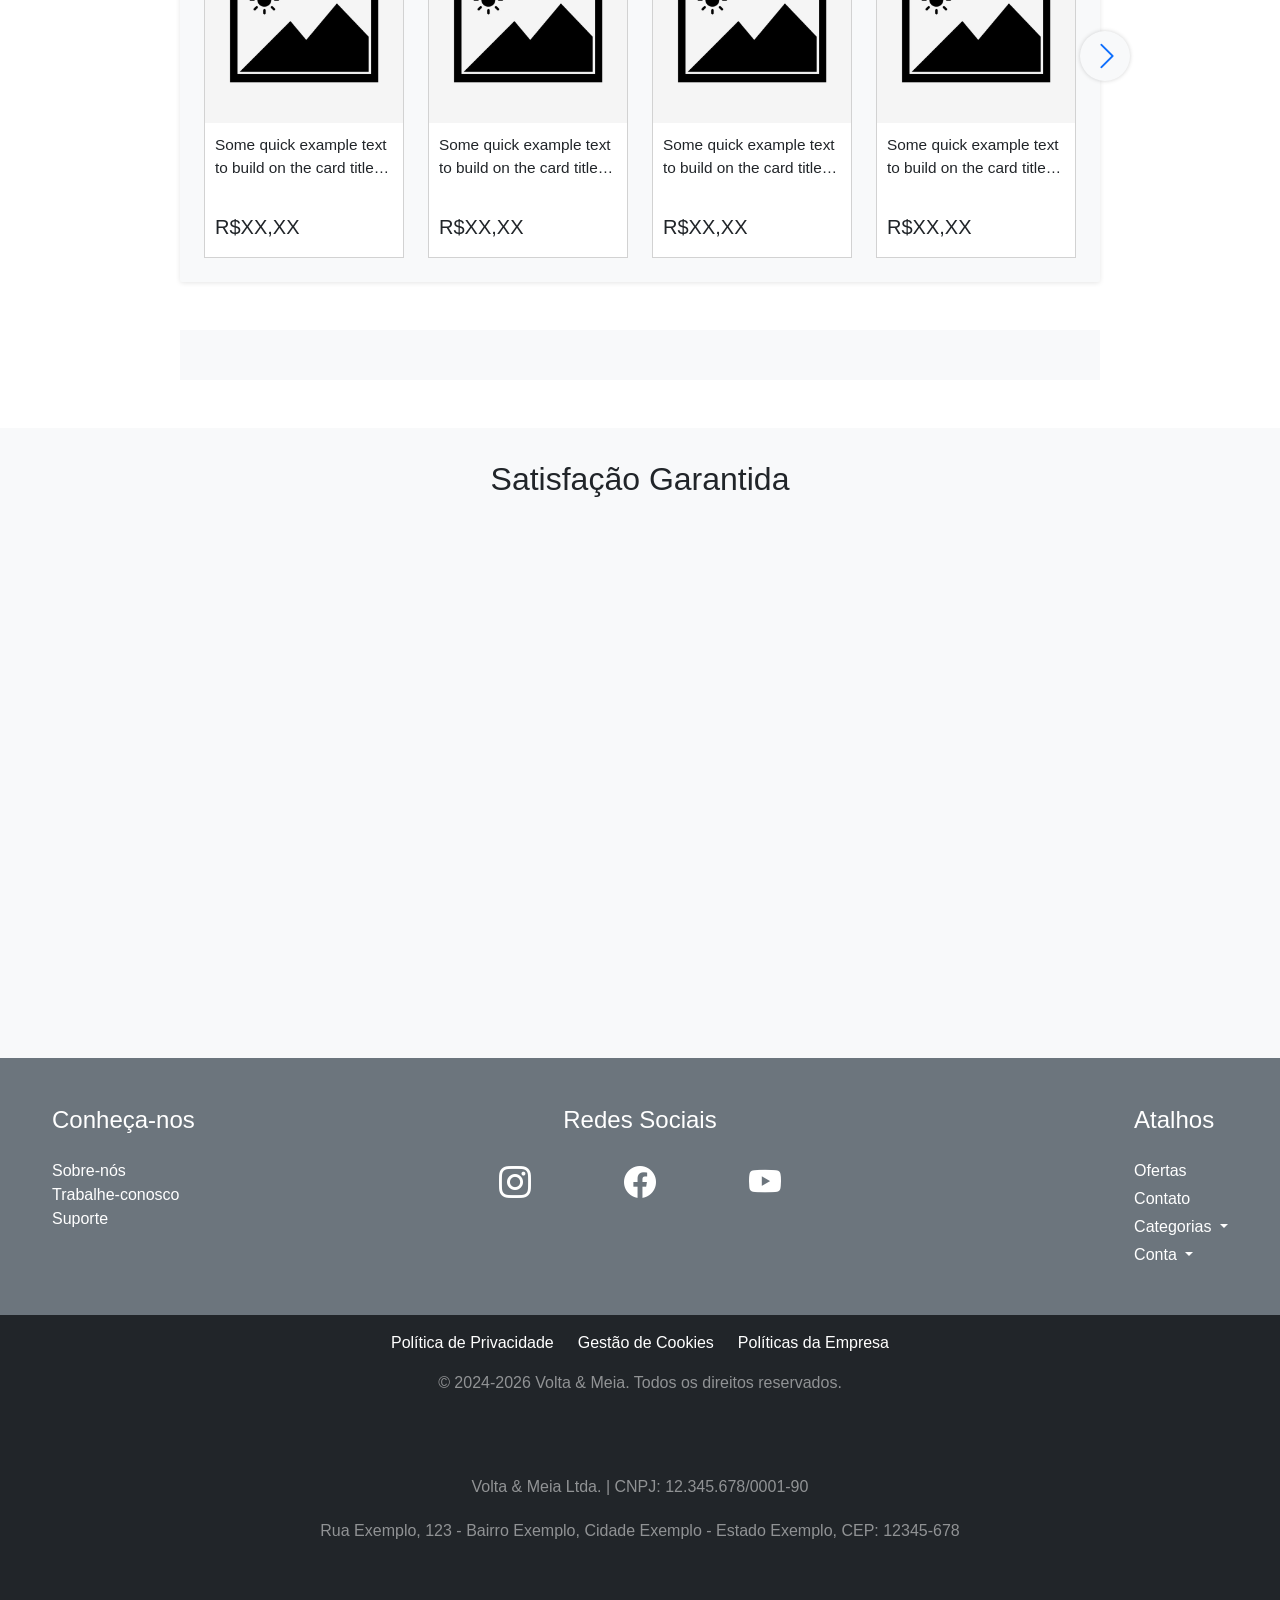
==== commit 55960c85: "Atualizacao" ====
--- a/HomePage/index.html
+++ b/HomePage/index.html
@@ -27,45 +27,53 @@
             </div>
         </div>
     </section>
-    <nav class="navbar navbar-expand bg-body-tertiary" id="navbar-bottom" style="margin: 0; ">
-        <div class="container-fluid">
-            <a class="navbar-brand" href="#" id="logo">
-                <img src="../Imagens/ImageNavbar/logo_extenso_volta&meia.png" alt="Logo" class="d-inline-block align-text-top">
-            </a>
-            <div class="collapse navbar-collapse" id="navbarNav">
-                <button type="button" class="btn btn-delivery align-items-center position-absolute">
+    <nav class="navbar navbar-expand bg-body-tertiary p-0" id="navbar-bottom">
+        <div class="container-nav mx-auto d-flex flex-column gap-2 py-2">
+            <div class="d-flex align-items-center justify-content-between w-100 gap-3">
+                <a class="navbar-brand m-0 p-0" href="#" id="logo">
+                    <img src="../Imagens/ImageNavbar/logo_extenso_volta&meia.png" alt="Logo" style="height: 40px;">
+                </a>
+                <button type="button" class="btn btn-delivery d-flex align-items-center p-0 border-0 bg-transparent flex-shrink-0">
                     <div class="d-flex flex-column text-start">
-                        <span class="text-secondary small" style="font-size: 0.72rem;"><i class="bi bi-geo-alt fs-6 text-dark opacity-75 me-2"></i>Enviar para</span>
-                        <span class="fw-medium text-truncate location-text text-primary" style="font-size: 0.85rem;">
-                            Belo Horizonte 3013...
-                        </span>
+                    <span class="text-secondary" style="font-size: 0.72rem;">
+                        <i class="bi bi-geo-alt fs-6 text-dark opacity-75 me-1"></i>Enviar para
+                    </span>
+                    <span class="fw-medium text-truncate location-text text-primary" style="font-size: 0.85rem; max-width: 140px;">
+                        Belo Horizonte 3013...
+                    </span>
                     </div>
                 </button>
-                <form class="d-flex z-5 search-bar position-absolute" id="search-bar-bottom" role="search">
+                <form class="flex-grow-1 m-0" id="search-bar-bottom" role="search">
                     <div class="input-group">
-                        <button class="btn bg-white border-end-0" type="submit">
-                            <i class="bi bi-search"></i>
-                        </button>
-                        <input class="form-control search" type="search" placeholder="Pesquisar ..." aria-label="Search" />
+                    <button class="btn bg-white border border-end-0" type="submit">
+                        <i class="bi bi-search"></i>
+                    </button>
+                    <input class="form-control search border-start-0 shadow-none" type="search" placeholder="Pesquisar ..." aria-label="Search" />
                     </div>
                 </form>
-                <div class="menu-extenso">
-                    <a href="#">Categorias</a>
-                    <a href="#">Ofertas</a>
-                    <a href="#">Mais vendidos</a>
-                    <a href="#">História</a>
-                    <a href="#">Contato</a>
-                </div>
-                <div class="input-group position-absolute menu-compacto">
-                    <button class="btn" type="submit">
-                        <i class="bi bi-person"></i>
+                <div class="d-flex align-items-center gap-1 menu-compacto flex-shrink-0">
+                    <button class="btn border-0 shadow-none p-2" type="button"><i class="bi bi-person fs-5"></i></button>
+                    <button class="btn border-0 shadow-none p-2" type="button"><i class="bi bi-cart2 fs-5"></i></button>
+                    <button class="btn border-0 shadow-none p-2" type="button"><i class="bi bi-bell-slash fs-5"></i></button>
+                </div>
+            </div>
+            <div class="d-flex align-items-center gap-4 small menu-extenso">
+                <div class="btn-group dropend m-0 p-0 align-items-center">
+                    <button type="button" class="btn p-0 btn-sm border-0 shadow-none fw-medium">Categorias</button>
+                    <button type="button" class="btn dropdown-toggle dropdown-toggle-split py-0 ps-1 border-0 shadow-none" data-bs-toggle="dropdown" aria-expanded="false">
+                    <span class="visually-hidden">Toggle Dropdown</span>
                     </button>
-                    <button class="btn" type="submit">
-                        <i class="bi bi-cart2"></i>
-                    </button>
-                    <button class="btn" type="submit">
-                        <i class="bi bi-bell-slash"></i>
-                    </button>
+                    <ul class="dropdown-menu">
+                    <li><a class="dropdown-item" href="#">Action</a></li>
+                    <li><a class="dropdown-item" href="#">Another action</a></li>
+                    <li><hr class="dropdown-divider"></li>
+                    <li><a class="dropdown-item" href="#">Separated link</a></li>
+                    </ul>
+                </div>
+                <a href="#" class="text-decoration-none text-dark">Ofertas</a>
+                <a href="#" class="text-decoration-none text-dark">Mais vendidos</a>
+                <a href="#" class="text-decoration-none text-dark">História</a>
+                <a href="#" class="text-decoration-none text-dark">Contato</a>
                 </div>
             </div>
         </div>
--- a/HomePage/style.css
+++ b/HomePage/style.css
@@ -53,9 +53,15 @@
 
 /* Navbar & Search */
 
+.container-nav {
+  width: calc((var(--largura-card) * 4) + (var(--largura-espaco-card) * 3)) !important;
+  max-width: 100%;
+  margin-inline: auto; /* Centraliza perfeitamente com os cards de baixo */
+}
+
 .search-bar {
     top: 15%;
-    width: 30%;
+    width: 70%;
     left: 50%;
     transform: translateX(-50%);
 }
@@ -71,6 +77,10 @@
     left: 26%;
     opacity: 0;
     display: none;
+}
+
+.input-group {
+    position: 0;
 }
 
 .input-group > .btn{
@@ -101,13 +111,16 @@
     transition: transform 0.2s ease;
 }
 
-.menu-extenso {
+.menu-extenso{
     display: none;
     position: absolute;
     left: 35%;
     top: 75%;
     gap: 25px;
-    font-size: 0.9em;
+}
+
+.menu-extenso > .btn-group > button {
+    margin-top: 0px;
 }
 
 .menu-extenso > a:hover {
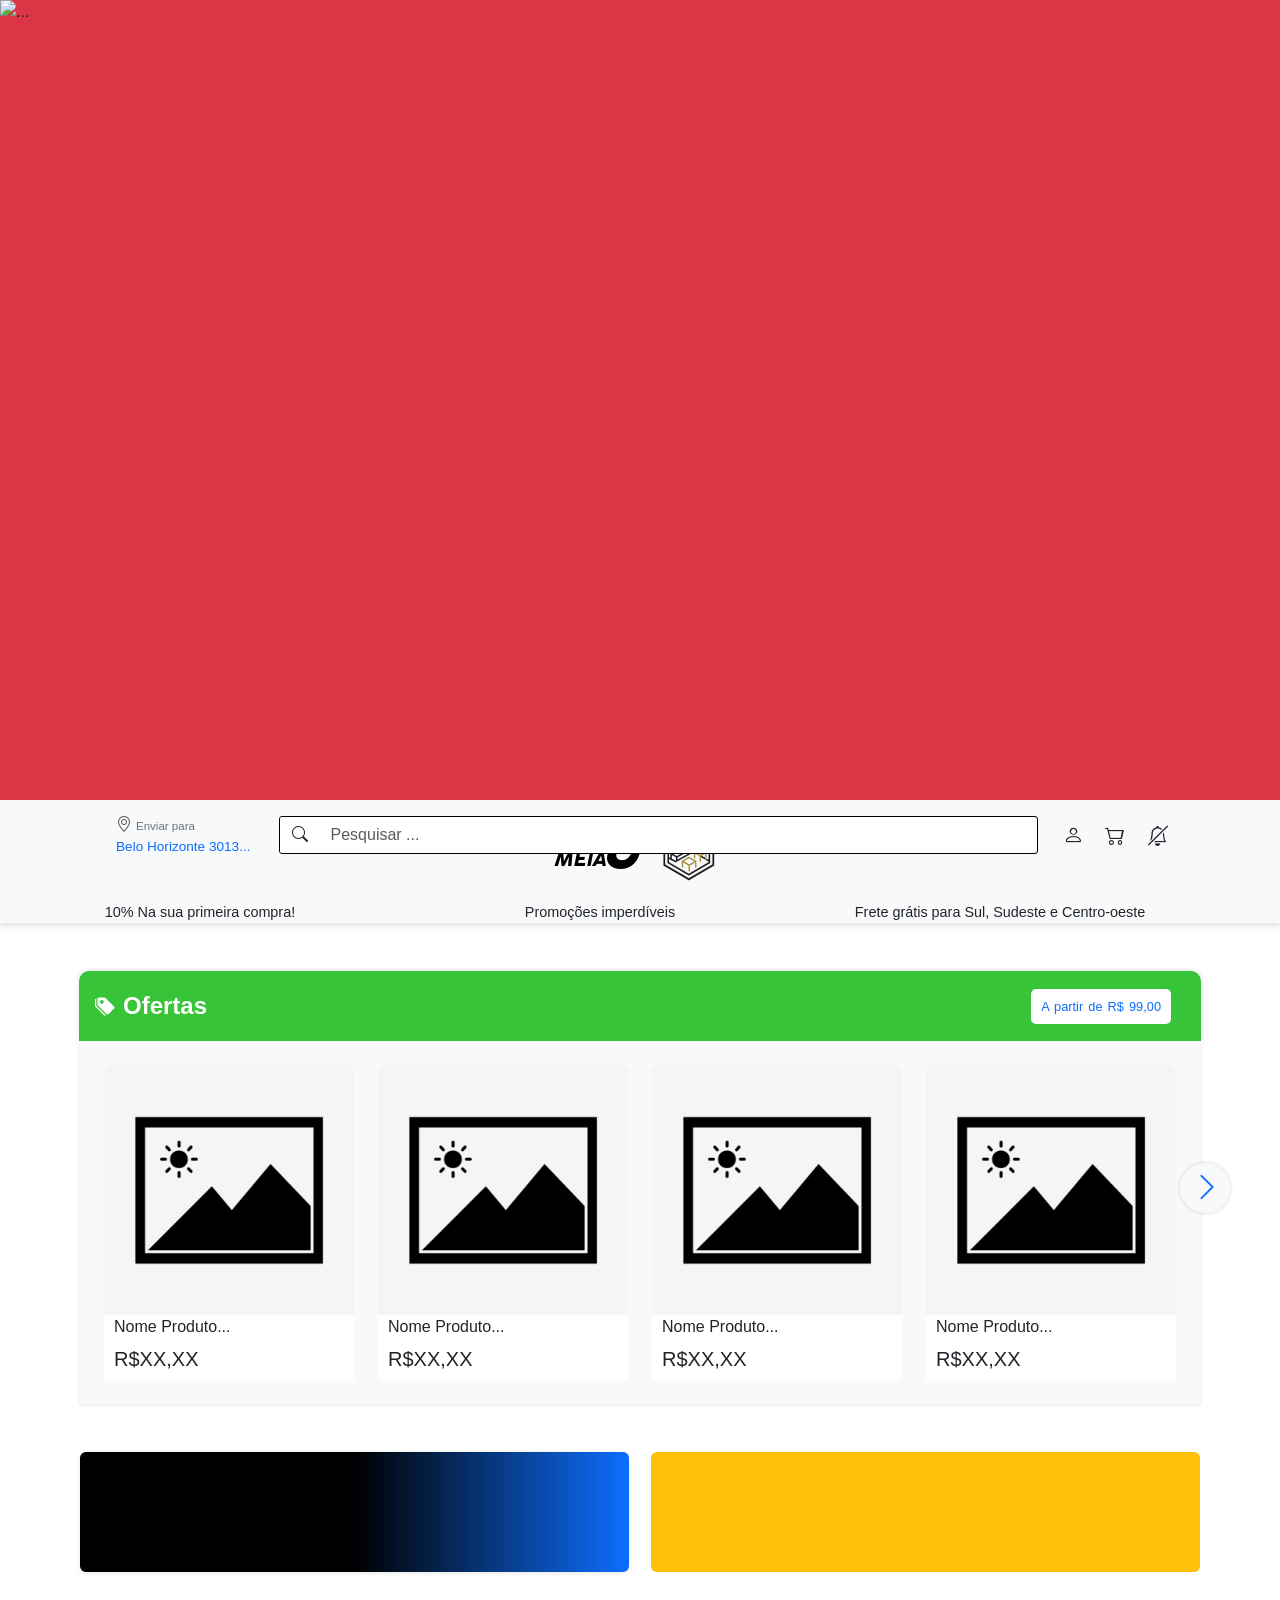
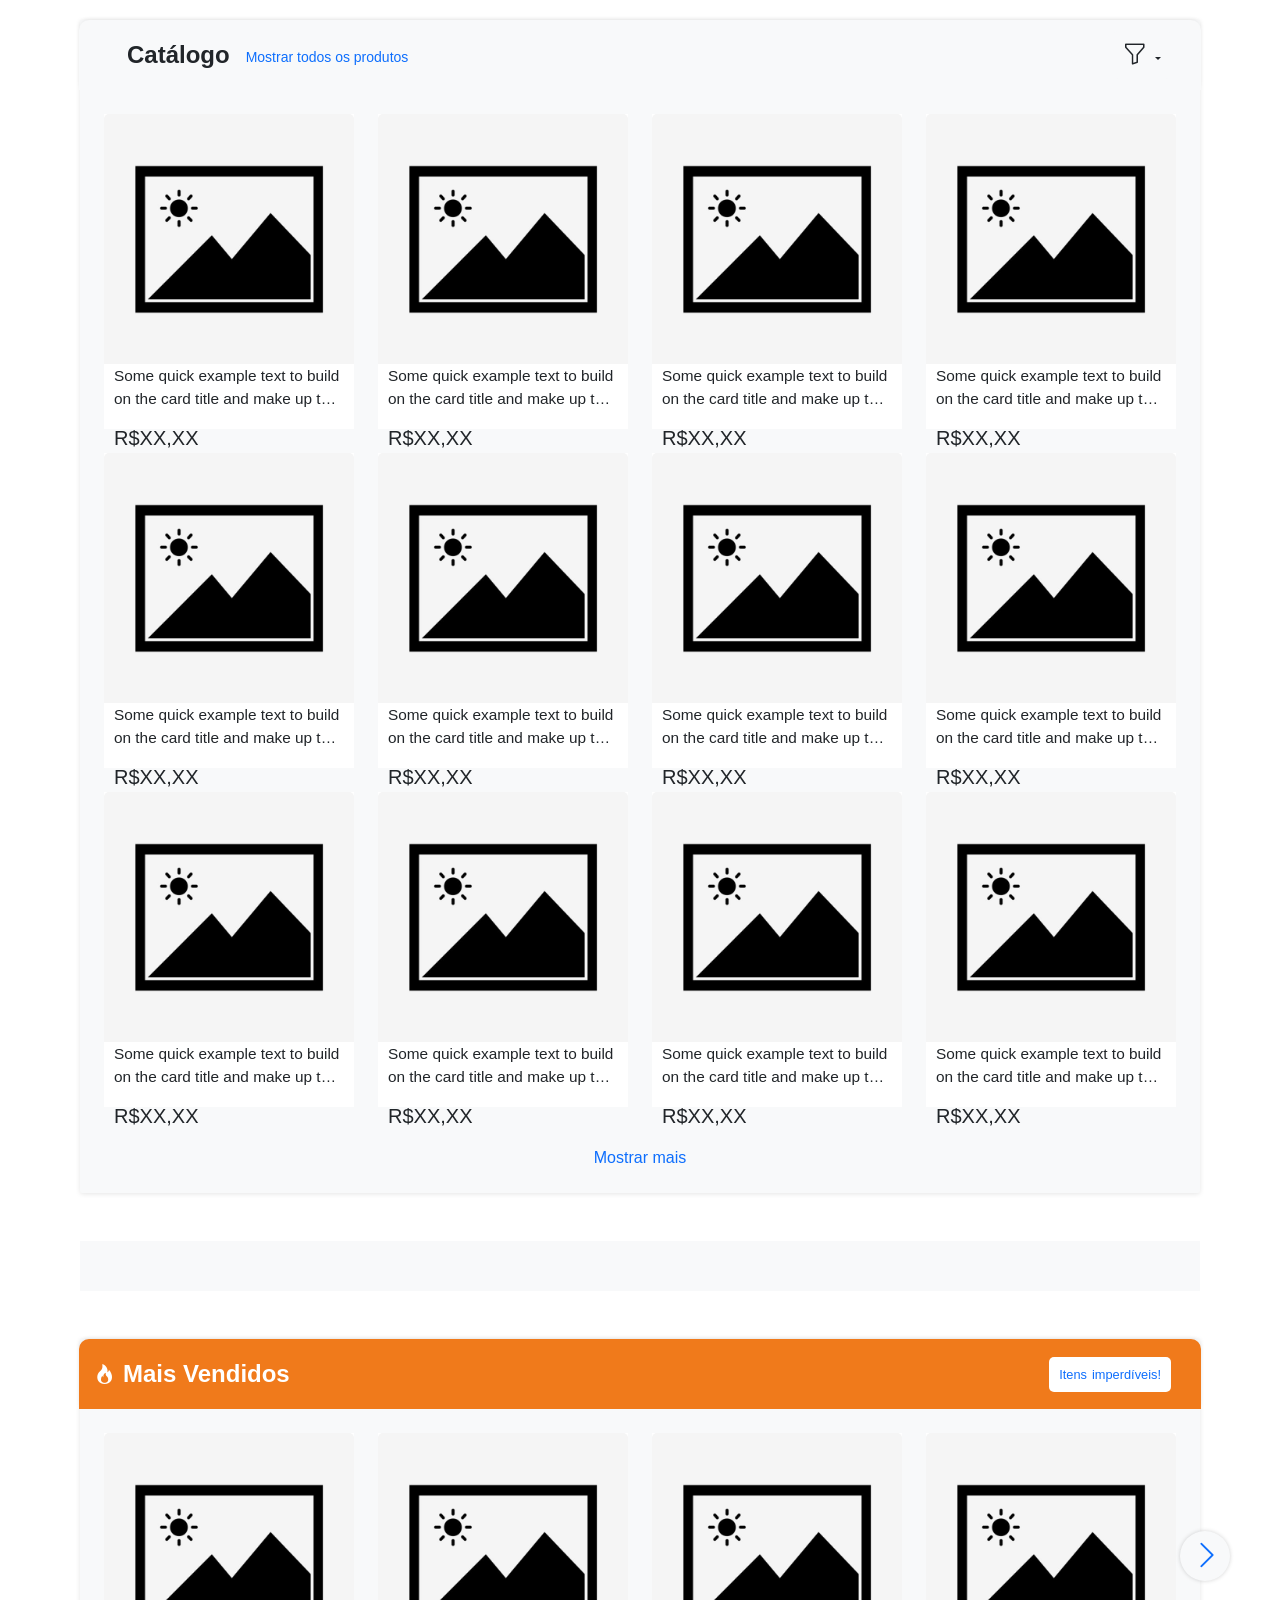
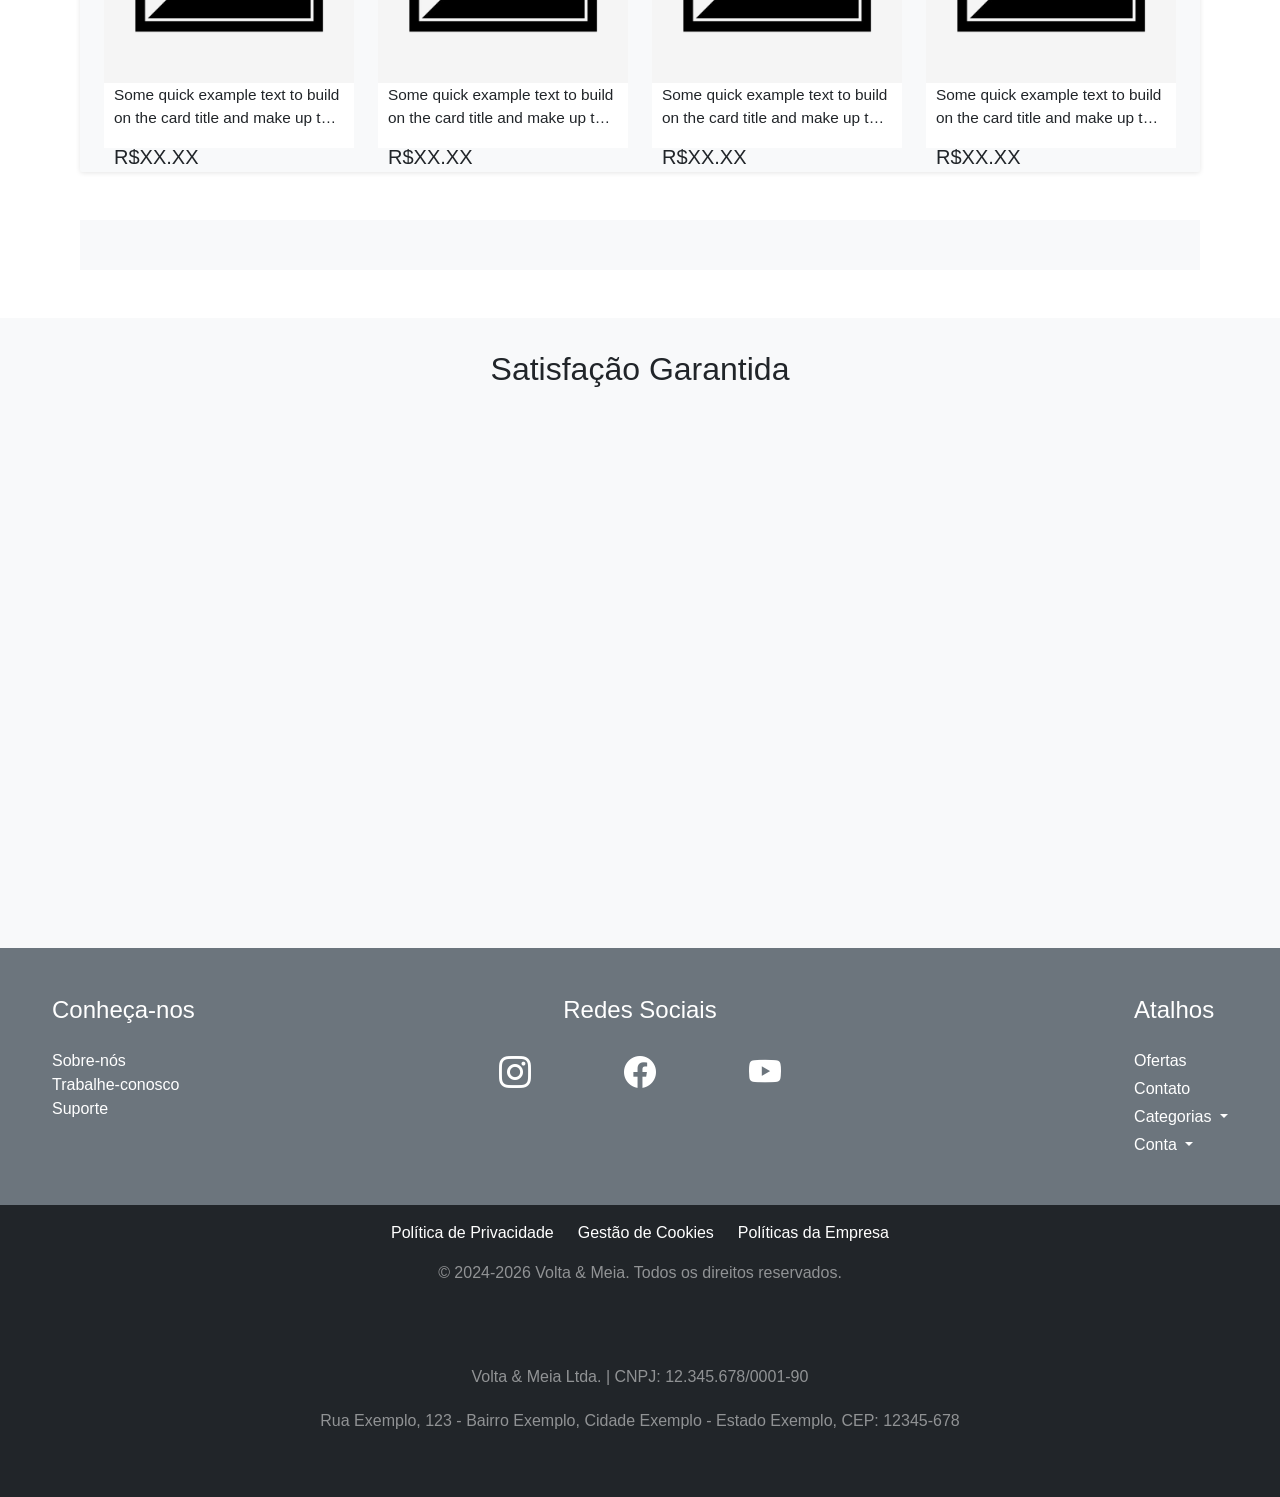
==== commit 29e675c5: "Atualizacao" ====
--- a/HomePage/index.html
+++ b/HomePage/index.html
@@ -29,11 +29,11 @@
     </section>
     <nav class="navbar navbar-expand bg-body-tertiary p-0" id="navbar-bottom">
         <div class="container-nav mx-auto d-flex flex-column gap-2 py-2">
-            <div class="d-flex align-items-center justify-content-between w-100 gap-3">
+            <div class="menu-top d-flex align-items-center justify-content-between w-100 gap-3">
                 <a class="navbar-brand m-0 p-0" href="#" id="logo">
-                    <img src="../Imagens/ImageNavbar/logo_extenso_volta&meia.png" alt="Logo" style="height: 40px;">
+                    <img src="../Imagens/ImageNavbar/logo_extenso_volta&meia.png" alt="Logo" style="height: 150px;">
                 </a>
-                <button type="button" class="btn btn-delivery d-flex align-items-center p-0 border-0 bg-transparent flex-shrink-0">
+                <button type="button" class="btn btn-delivery d-flex align-items-center py-0 border-0 bg-transparent flex-shrink-0">
                     <div class="d-flex flex-column text-start">
                     <span class="text-secondary" style="font-size: 0.72rem;">
                         <i class="bi bi-geo-alt fs-6 text-dark opacity-75 me-1"></i>Enviar para
@@ -43,31 +43,31 @@
                     </span>
                     </div>
                 </button>
-                <form class="flex-grow-1 m-0" id="search-bar-bottom" role="search">
-                    <div class="input-group">
-                    <button class="btn bg-white border border-end-0" type="submit">
-                        <i class="bi bi-search"></i>
-                    </button>
-                    <input class="form-control search border-start-0 shadow-none" type="search" placeholder="Pesquisar ..." aria-label="Search" />
+                <form class="flex-grow-1 m-0 search-bar" id="search-bar-bottom" role="search">
+                    <div class="input-group search">
+                        <button class="btn bg-white border-0" type="submit">
+                            <i class="bi bi-search"></i>
+                        </button>
+                        <input class="form-control border-0 shadow-none" type="search" placeholder="Pesquisar ..." aria-label="Search" />
                     </div>
                 </form>
                 <div class="d-flex align-items-center gap-1 menu-compacto flex-shrink-0">
-                    <button class="btn border-0 shadow-none p-2" type="button"><i class="bi bi-person fs-5"></i></button>
-                    <button class="btn border-0 shadow-none p-2" type="button"><i class="bi bi-cart2 fs-5"></i></button>
-                    <button class="btn border-0 shadow-none p-2" type="button"><i class="bi bi-bell-slash fs-5"></i></button>
-                </div>
-            </div>
-            <div class="d-flex align-items-center gap-4 small menu-extenso">
+                    <button class="btn p-2 border-start-1" type="button"><i class="bi bi-person fs-5"></i></button>
+                    <button class="btn p-2" type="button"><i class="bi bi-cart2 fs-5"></i></button>
+                    <button class="btn p-2" type="button"><i class="bi bi-bell-slash fs-5"></i></button>
+                </div>
+            </div>
+            <div class="d-flex align-items-center gap-4 small menu-bottom" style="transition: 0.4s ease;">
                 <div class="btn-group dropend m-0 p-0 align-items-center">
                     <button type="button" class="btn p-0 btn-sm border-0 shadow-none fw-medium">Categorias</button>
-                    <button type="button" class="btn dropdown-toggle dropdown-toggle-split py-0 ps-1 border-0 shadow-none" data-bs-toggle="dropdown" aria-expanded="false">
-                    <span class="visually-hidden">Toggle Dropdown</span>
+                    <button type="button" class="btn dropdown-toggle dropdown-toggle-split py-0 ps-2 border-0 shadow-none" data-bs-toggle="dropdown" aria-expanded="false">
+                        <span class="visually-hidden">Toggle Dropdown</span>
                     </button>
                     <ul class="dropdown-menu">
-                    <li><a class="dropdown-item" href="#">Action</a></li>
-                    <li><a class="dropdown-item" href="#">Another action</a></li>
-                    <li><hr class="dropdown-divider"></li>
-                    <li><a class="dropdown-item" href="#">Separated link</a></li>
+                        <li><a class="dropdown-item" href="#">Action</a></li>
+                        <li><a class="dropdown-item" href="#">Another action</a></li>
+                        <li><hr class="dropdown-divider"></li>
+                        <li><a class="dropdown-item" href="#">Separated link</a></li>
                     </ul>
                 </div>
                 <a href="#" class="text-decoration-none text-dark">Ofertas</a>
@@ -124,131 +124,107 @@
                     <div class="card">
                         <img src="../Imagens/imagens_produtos/pngtree-vector-gallery-icon-png-image_515223.jpg" class="card-img-top" alt="...">
                         <div class="card-body">
-                            <p class="card-text">Some quick example text to build on the card title and make up the bulk of the card’s content.</p>
-                        </div>
-                        <div class="card-body mt-3">
-                            <h5 class="card-title">R$XX,XX</h5>
-                        </div>
-                    </div>
-                </div>
-                <div class="oferta-item">
-                    <div class="card">
-                        <img src="../Imagens/imagens_produtos/pngtree-vector-gallery-icon-png-image_515223.jpg" class="card-img-top" alt="...">
-                        <div class="card-body">
-                            <p class="card-text">Some quick example text to build on the card title and make up the bulk of the card’s content.</p>
-                        </div>
-                        <div class="card-body mt-3">
-                            <h5 class="card-title">R$XX,XX</h5>
-                        </div>
-                    </div>
-                </div>
-                <div class="oferta-item">
-                    <div class="card">
-                        <img src="../Imagens/imagens_produtos/pngtree-vector-gallery-icon-png-image_515223.jpg" class="card-img-top" alt="...">
-                        <div class="card-body">
-                            <p class="card-text">Some quick example text to build on the card title and make up the bulk of the card’s content.</p>
-                        </div>
-                        <div class="card-body mt-3">
-                            <h5 class="card-title">R$XX,XX</h5>
-                        </div>
-                    </div>
-                </div>
-                <div class="oferta-item">
-                    <div class="card">
-                        <img src="../Imagens/imagens_produtos/pngtree-vector-gallery-icon-png-image_515223.jpg" class="card-img-top" alt="...">
-                        <div class="card-body">
-                            <p class="card-text">Some quick example text to build on the card title and make up the bulk of the card’s content.</p>
-                        </div>
-                        <div class="card-body mt-3">
-                            <h5 class="card-title">R$XX,XX</h5>
-                        </div>
-                    </div>
-                </div>
-                <div class="oferta-item">
-                    <div class="card">
-                        <img src="../Imagens/imagens_produtos/pngtree-vector-gallery-icon-png-image_515223.jpg" class="card-img-top" alt="...">
-                        <div class="card-body">
-                            <p class="card-text">Some quick example text to build on the card title and make up the bulk of the card’s content.</p>
-                        </div>
-                        <div class="card-body mt-3">
-                            <h5 class="card-title">R$XX,XX</h5>
-                        </div>
-                    </div>
-                </div>
-                <div class="oferta-item">
-                    <div class="card">
-                        <img src="../Imagens/imagens_produtos/pngtree-vector-gallery-icon-png-image_515223.jpg" class="card-img-top" alt="...">
-                        <div class="card-body">
-                            <p class="card-text">Some quick example text to build on the card title and make up the bulk of the card’s content.</p>
-                        </div>
-                        <div class="card-body mt-3">
-                            <h5>R$XX,XX</h5>
-                        </div>
-                    </div>
-                </div>
-                <div class="oferta-item">
-                    <div class="card">
-                        <img src="../Imagens/imagens_produtos/pngtree-vector-gallery-icon-png-image_515223.jpg" class="card-img-top" alt="...">
-                        <div class="card-body">
-                            <p class="card-text">Some quick example text to build on the card title and make up the bulk of the card’s content.</p>
-                        </div>
-                        <div class="card-body mt-3">
-                            <h5 class="card-title">R$XX,XX</h5>
-                        </div>
-                    </div>
-                </div>
-                <div class="oferta-item">
-                    <div class="card">
-                        <img src="../Imagens/imagens_produtos/pngtree-vector-gallery-icon-png-image_515223.jpg" class="card-img-top" alt="...">
-                        <div class="card-body">
-                            <p class="card-text">Some quick example text to build on the card title and make up the bulk of the card’s content.</p>
-                        </div>
-                        <div class="card-body mt-3">
-                            <h5 class="card-title">R$XX,XX</h5>
-                        </div>
-                    </div>
-                </div>
-                <div class="oferta-item">
-                    <div class="card">
-                        <img src="../Imagens/imagens_produtos/pngtree-vector-gallery-icon-png-image_515223.jpg" class="card-img-top" alt="...">
-                        <div class="card-body">
-                            <p class="card-text">Some quick example text to build on the card title and make up the bulk of the card’s content.</p>
-                        </div>
-                        <div class="card-body mt-3">
-                            <h5 class="card-title">R$XX,XX</h5>
-                        </div>
-                    </div>
-                </div>
-                <div class="oferta-item">
-                    <div class="card">
-                        <img src="../Imagens/imagens_produtos/pngtree-vector-gallery-icon-png-image_515223.jpg" class="card-img-top" alt="...">
-                        <div class="card-body">
-                            <p class="card-text">Some quick example text to build on the card title and make up the bulk of the card’s content.</p>
-                        </div>
-                        <div class="card-body mt-3">
-                            <h5 class="card-title">R$XX,XX</h5>
-                        </div>
-                    </div>
-                </div>
-                <div class="oferta-item">
-                    <div class="card">
-                        <img src="../Imagens/imagens_produtos/pngtree-vector-gallery-icon-png-image_515223.jpg" class="card-img-top" alt="...">
-                        <div class="card-body">
-                            <p class="card-text">Some quick example text to build on the card title and make up the bulk of the card’s content.</p>
-                        </div>
-                        <div class="card-body mt-3">
-                            <h5 class="card-title">R$XX,XX</h5>
-                        </div>
-                    </div>
-                </div>
-                <div class="oferta-item">
-                    <div class="card">
-                        <img src="../Imagens/imagens_produtos/pngtree-vector-gallery-icon-png-image_515223.jpg" class="card-img-top" alt="...">
-                        <div class="card-body">
-                            <p class="card-text">Some quick example text to build on the card title and make up the bulk of the card’s content.</p>
-                        </div>
-                        <div class="card-body mt-3">
-                            <h5>R$XX,XX</h5>
+                            <p class="m-0">Nome Produto...</p>
+                            <h5 class="card-title mt-2">R$XX,XX</h5>
+                        </div>
+                    </div>
+                </div>
+                <div class="oferta-item">
+                    <div class="card">
+                        <img src="../Imagens/imagens_produtos/pngtree-vector-gallery-icon-png-image_515223.jpg" class="card-img-top" alt="...">
+                        <div class="card-body">
+                            <p class="m-0">Nome Produto...</p>
+                            <h5 class="card-title mt-2">R$XX,XX</h5>
+                        </div>
+                    </div>
+                </div>
+                <div class="oferta-item">
+                    <div class="card">
+                        <img src="../Imagens/imagens_produtos/pngtree-vector-gallery-icon-png-image_515223.jpg" class="card-img-top" alt="...">
+                        <div class="card-body">
+                            <p class="m-0">Nome Produto...</p>
+                            <h5 class="card-title mt-2">R$XX,XX</h5>
+                        </div>
+                    </div>
+                </div>
+                <div class="oferta-item">
+                    <div class="card">
+                        <img src="../Imagens/imagens_produtos/pngtree-vector-gallery-icon-png-image_515223.jpg" class="card-img-top" alt="...">
+                        <div class="card-body">
+                            <p class="m-0">Nome Produto...</p>
+                            <h5 class="card-title mt-2">R$XX,XX</h5>
+                        </div>
+                    </div>
+                </div>
+                <div class="oferta-item">
+                    <div class="card">
+                        <img src="../Imagens/imagens_produtos/pngtree-vector-gallery-icon-png-image_515223.jpg" class="card-img-top" alt="...">
+                        <div class="card-body">
+                            <p class="m-0">Nome Produto...</p>
+                            <h5 class="card-title mt-2">R$XX,XX</h5>
+                        </div>
+                    </div>
+                </div>
+                <div class="oferta-item">
+                    <div class="card">
+                        <img src="../Imagens/imagens_produtos/pngtree-vector-gallery-icon-png-image_515223.jpg" class="card-img-top" alt="...">
+                        <div class="card-body">
+                            <p class="m-0">Nome Produto...</p>
+                            <h5 class="card-title mt-2">R$XX,XX</h5>
+                        </div>
+                    </div>
+                </div>
+                <div class="oferta-item">
+                    <div class="card">
+                        <img src="../Imagens/imagens_produtos/pngtree-vector-gallery-icon-png-image_515223.jpg" class="card-img-top" alt="...">
+                        <div class="card-body">
+                            <p class="m-0">Nome Produto...</p>
+                            <h5 class="card-title mt-2">R$XX,XX</h5>
+                        </div>
+                    </div>
+                </div>
+                <div class="oferta-item">
+                    <div class="card">
+                        <img src="../Imagens/imagens_produtos/pngtree-vector-gallery-icon-png-image_515223.jpg" class="card-img-top" alt="...">
+                        <div class="card-body">
+                            <p class="m-0">Nome Produto...</p>
+                            <h5 class="card-title mt-2">R$XX,XX</h5>
+                        </div>
+                    </div>
+                </div>
+                <div class="oferta-item">
+                    <div class="card">
+                        <img src="../Imagens/imagens_produtos/pngtree-vector-gallery-icon-png-image_515223.jpg" class="card-img-top" alt="...">
+                        <div class="card-body">
+                            <p class="m-0">Nome Produto...</p>
+                            <h5 class="card-title mt-2">R$XX,XX</h5>
+                        </div>
+                    </div>
+                </div>
+                <div class="oferta-item">
+                    <div class="card">
+                        <img src="../Imagens/imagens_produtos/pngtree-vector-gallery-icon-png-image_515223.jpg" class="card-img-top" alt="...">
+                        <div class="card-body">
+                            <p class="m-0">Nome Produto...</p>
+                            <h5 class="card-title mt-2">R$XX,XX</h5>
+                        </div>
+                    </div>
+                </div>
+                <div class="oferta-item">
+                    <div class="card">
+                        <img src="../Imagens/imagens_produtos/pngtree-vector-gallery-icon-png-image_515223.jpg" class="card-img-top" alt="...">
+                        <div class="card-body">
+                            <p class="m-0">Nome Produto...</p>
+                            <h5 class="card-title mt-2">R$XX,XX</h5>
+                        </div>
+                    </div>
+                </div>
+                <div class="oferta-item">
+                    <div class="card">
+                        <img src="../Imagens/imagens_produtos/pngtree-vector-gallery-icon-png-image_515223.jpg" class="card-img-top" alt="...">
+                        <div class="card-body">
+                            <p class="m-0">Nome Produto...</p>
+                            <h5 class="card-title mt-2">R$XX,XX</h5>
                         </div>
                     </div>
                 </div>
--- a/HomePage/style.css
+++ b/HomePage/style.css
@@ -30,7 +30,7 @@
 :root {
     --bg-cor-01: #efb810;
     --bg-cor-02: #ffedb7; 
-    --largura-card: 200px;
+    --largura-card: 250px;
     --largura-espaco-card: 24px;
     --font-destaque: "Anton", sans-serif;
 }
@@ -56,135 +56,169 @@
 .container-nav {
   width: calc((var(--largura-card) * 4) + (var(--largura-espaco-card) * 3)) !important;
   max-width: 100%;
-  margin-inline: auto; /* Centraliza perfeitamente com os cards de baixo */
+  margin-inline: auto;
+}
+
+.menu-top {
+    margin-top: -30px;
 }
 
 .search-bar {
-    top: 15%;
-    width: 70%;
-    left: 50%;
-    transform: translateX(-50%);
-}
-
-.search {
-    border: 1px solid black;
-    border-radius:0px 3px 3px 0px !important;
-    min-width: 100px;
+  opacity: 0;
+  visibility: hidden;
+  pointer-events: none;
+  border-radius: 3px !important;
+  border: 1px solid black;
+  transform: translateY(-8px) scale(0.97);
+  transition: opacity 0.5s cubic-bezier(0.16, 1, 0.3, 1), 
+              transform 0.5s cubic-bezier(0.16, 1, 0.3, 1), 
+              visibility 0.5s ease;
+}
+
+.search-bar:hover {
+  border-color: #0d6efd;
+  opacity: 1;
+}
+
+#search-bar-bottom {
+  opacity: 0;
 }
 
 .btn-delivery {
-    top: 2%;
-    left: 26%;
-    opacity: 0;
-    display: none;
+  top: 2%;
+  left: 26%;
+  opacity: 0;
+  visibility: hidden;
+  pointer-events: none;
+  transform: translateY(-6px);
+  transition: opacity 0.5s cubic-bezier(0.16, 1, 0.3, 1), 
+              transform 0.5s cubic-bezier(0.16, 1, 0.3, 1), 
+              visibility 0.5s ease;
 }
 
 .input-group {
-    position: 0;
-}
-
-.input-group > .btn{
-    border: 1px solid black;
-    border-radius: 3px 0px 0px 3px;
+  position: 0;
+}
+
+.input-group > .btn {
+  border: 1px solid black;
+  border-radius: 3px 0px 0px 3px;
 }
 
 .menu-compacto {
-    left: 67%;
-    top: 15%;
-    opacity: 0;
-    pointer-events: none;
-    transition: 0.4s ease;
-    display: none;
+  opacity: 0;
+  pointer-events: none;
+  visibility: hidden;
+  transform: translateY(-6px);
+  transition: opacity 0.5s cubic-bezier(0.16, 1, 0.3, 1), 
+              transform 0.5s cubic-bezier(0.16, 1, 0.3, 1), 
+              visibility 0.5s ease;
 }
 
 .menu-compacto > .btn:first-child {
-    border-radius: 3px 0px 0px 3px !important;
+  border-radius: 3px 0px 0px 3px !important;
 }
 
 .menu-compacto > .btn:last-child {
-    border-radius: 0px 3px 3px 0px !important;
+  border-radius: 0px 3px 3px 0px !important;
 }
 
 .menu-compacto > .btn:hover > i {
-    display: inline-block;
-    transform: scale(1.15);
-    transition: transform 0.2s ease;
-}
-
-.menu-extenso{
-    display: none;
-    position: absolute;
-    left: 35%;
-    top: 75%;
-    gap: 25px;
-}
-
-.menu-extenso > .btn-group > button {
-    margin-top: 0px;
-}
-
-.menu-extenso > a:hover {
-    color: #0d6efd;
-    opacity: 1 !important;
-}
-
-.search-bar {
-    opacity: 0;
-    pointer-events: none;
-    transition: 0.4s ease;
-}
-
-.search-bar > .input-group > button:hover,
-.search:hover {
-    border-color: #0d6efd;
-    opacity: 1;
+  display: inline-block;
+  transform: scale(1.15);
+  transition: transform 0.3s ease;
+}
+
+.menu-bottom {
+  opacity: 0;
+  position: absolute;
+  left: 36.2%;
+  top: 60%;
+  gap: 25px;
+  visibility: hidden;
+  pointer-events: none;
+  transform: translateY(-6px);
+  transition: opacity 0.5s cubic-bezier(0.16, 1, 0.3, 1), 
+              transform 0.5s cubic-bezier(0.16, 1, 0.3, 1), 
+              visibility 0.5s ease;
+}
+
+.menu-bottom > .btn-group > button {
+  margin-top: 0px;
+}
+
+.menu-bottom > a:hover {
+  color: #0d6efd;
+  opacity: 1 !important;
 }
 
 .navbar-scroll {
-    position: fixed;
-    top: 0;
-    left: 0;
-    right: 0;
+  position: fixed;
+  top: 0;
+  left: 0;
+  right: 0;
 }
 
 .navbar-scroll-slide {
-    position: fixed;
-    top: 85px;
-    left: 0;
-    right: 0;
+  position: fixed;
+  top: 100px;
+  left: 0;
+  right: 0;
 }
 
 #logo {
-    position: absolute;
-    left: 50%;
-    transform: translateX(-50%);
-    transition: 0.7s ease;
-    display: flex;
-    justify-content: center;
-    margin: 0;
+  position: absolute;
+  left: 50%;
+  top: -25%;
+  transform: translateX(-50%);
+  transition: left 0.6s cubic-bezier(0.16, 1, 0.3, 1), 
+              transform 0.6s cubic-bezier(0.16, 1, 0.3, 1);
+  display: flex;
+  justify-content: center;
 }
 
 #logo img {
-    width: 100%;
+  width: 100%;
 }
 
 #navbar-bottom {
-    height: 85px;
-    z-index: 1050;
-}
-
-/* Interações do Scroll na Navbar */
-#navbar-bottom.navbar-scroll #search-bar-bottom,
+  height: 100px;
+  z-index: 1050;
+}
+/* ========================================================
+   Interações do Scroll na Navbar (Ativação + Cascata)
+   ======================================================== */
+
+#navbar-bottom.navbar-scroll .search-bar,
 #navbar-bottom.navbar-scroll .menu-compacto,
 #navbar-bottom.navbar-scroll .btn-delivery,
-#navbar-bottom.navbar-scroll .menu-extenso{
-    display: flex;
-    opacity: 1;
-    pointer-events: auto !important;
+#navbar-bottom.navbar-scroll .menu-bottom {
+  display: flex;
+  opacity: 1;
+  pointer-events: auto !important;
+  visibility: visible !important;
+  transform: translateY(0) scale(1);
 }
 
 #navbar-bottom.navbar-scroll #logo {
-    left: 120px;
+  left: 120px;
+}
+
+/* Efeito Cascata: cada elemento surge em sequência */
+#navbar-bottom.navbar-scroll .btn-delivery {
+  transition-delay: 0.10s;
+}
+
+#navbar-bottom.navbar-scroll .search-bar {
+  transition-delay: 0.17s;
+}
+
+#navbar-bottom.navbar-scroll .menu-compacto {
+  transition-delay: 0.25s;
+}
+
+#navbar-bottom.navbar-scroll .menu-bottom {
+  transition-delay: 0.33s;
 }
 
 /* Marquee */
@@ -192,7 +226,7 @@
     display: flex;
     align-items: center;
     width: 100%; 
-    height: 40px;
+    height: 25px;
     overflow: hidden; 
     box-shadow: 0 3.5px 5px rgba(0, 0, 0, 0.1);
     z-index: 1030;
@@ -204,8 +238,7 @@
     flex-shrink: 0; 
     flex-grow: 0;
     font-size: 0.9em;
-    color: rgb(150, 150, 150);
-    padding-top: 30px;
+    padding-top: 20px;
 }
 
 .marquee-inner {
@@ -290,20 +323,6 @@
 
 .container-roll::-webkit-scrollbar {
     display: none;             
-}
-
-.container-roll::-webkit-scrollbar-track {
-    background: transparent;
-    border-radius: 0;
-}
-
-.container-roll::-webkit-scrollbar-thumb {
-    background: rgb(217, 217, 217);
-    border-radius: 10px;
-}
-
-.container-roll::-webkit-scrollbar-thumb:hover {
-    background: rgb(157, 157, 157);
 }
 
 .container-roll {
@@ -351,12 +370,15 @@
 }
 
 .card {
-    width: 200px;
+    width: 250px;
+    height: 315px;
     border-radius: 0px;
-}
+    border: 0px;
+}
+
 
 .card-body {
-    padding: 10px !important;
+    padding: 0px 10px !important;
 }
 
 .card-text {
@@ -625,5 +647,5 @@
 }
 
 .h-content-full {
-    height: calc(100vh - 85px) !important;
+    height: calc(100vh - 100px) !important;
 }
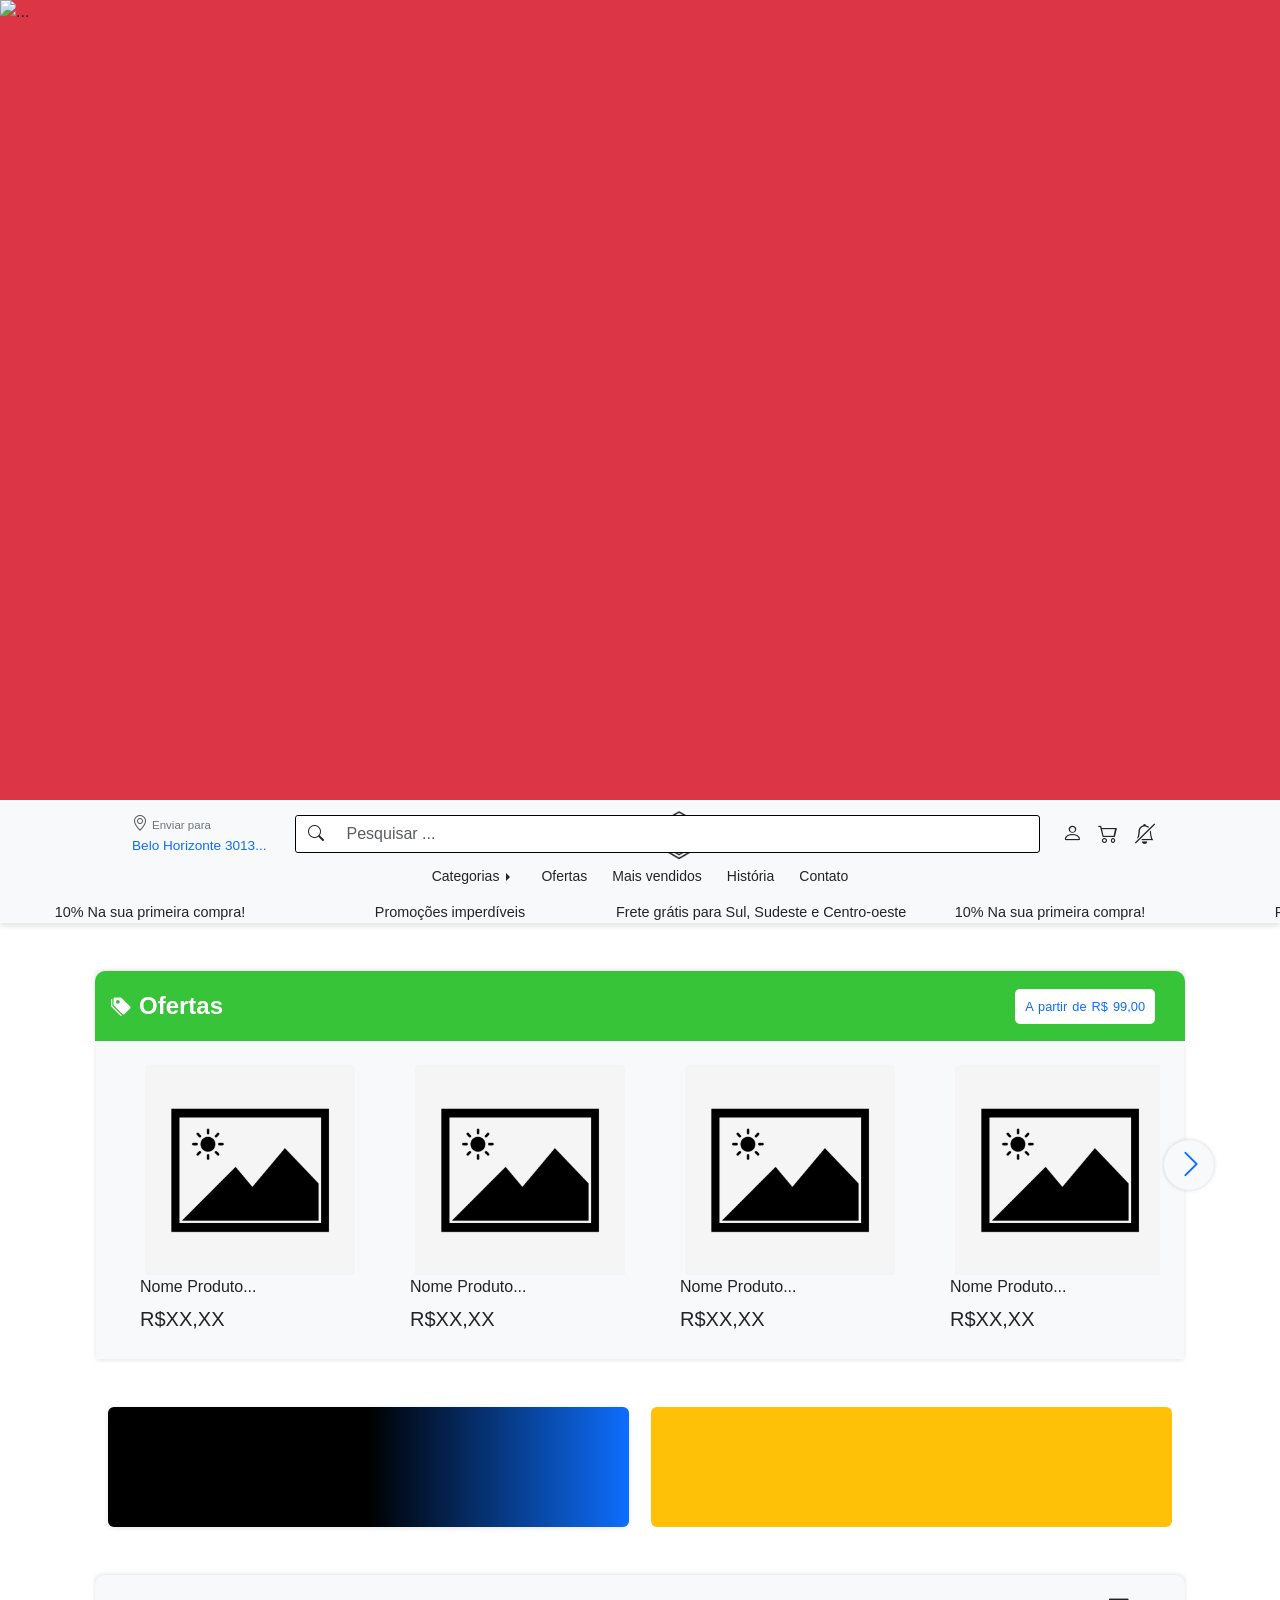
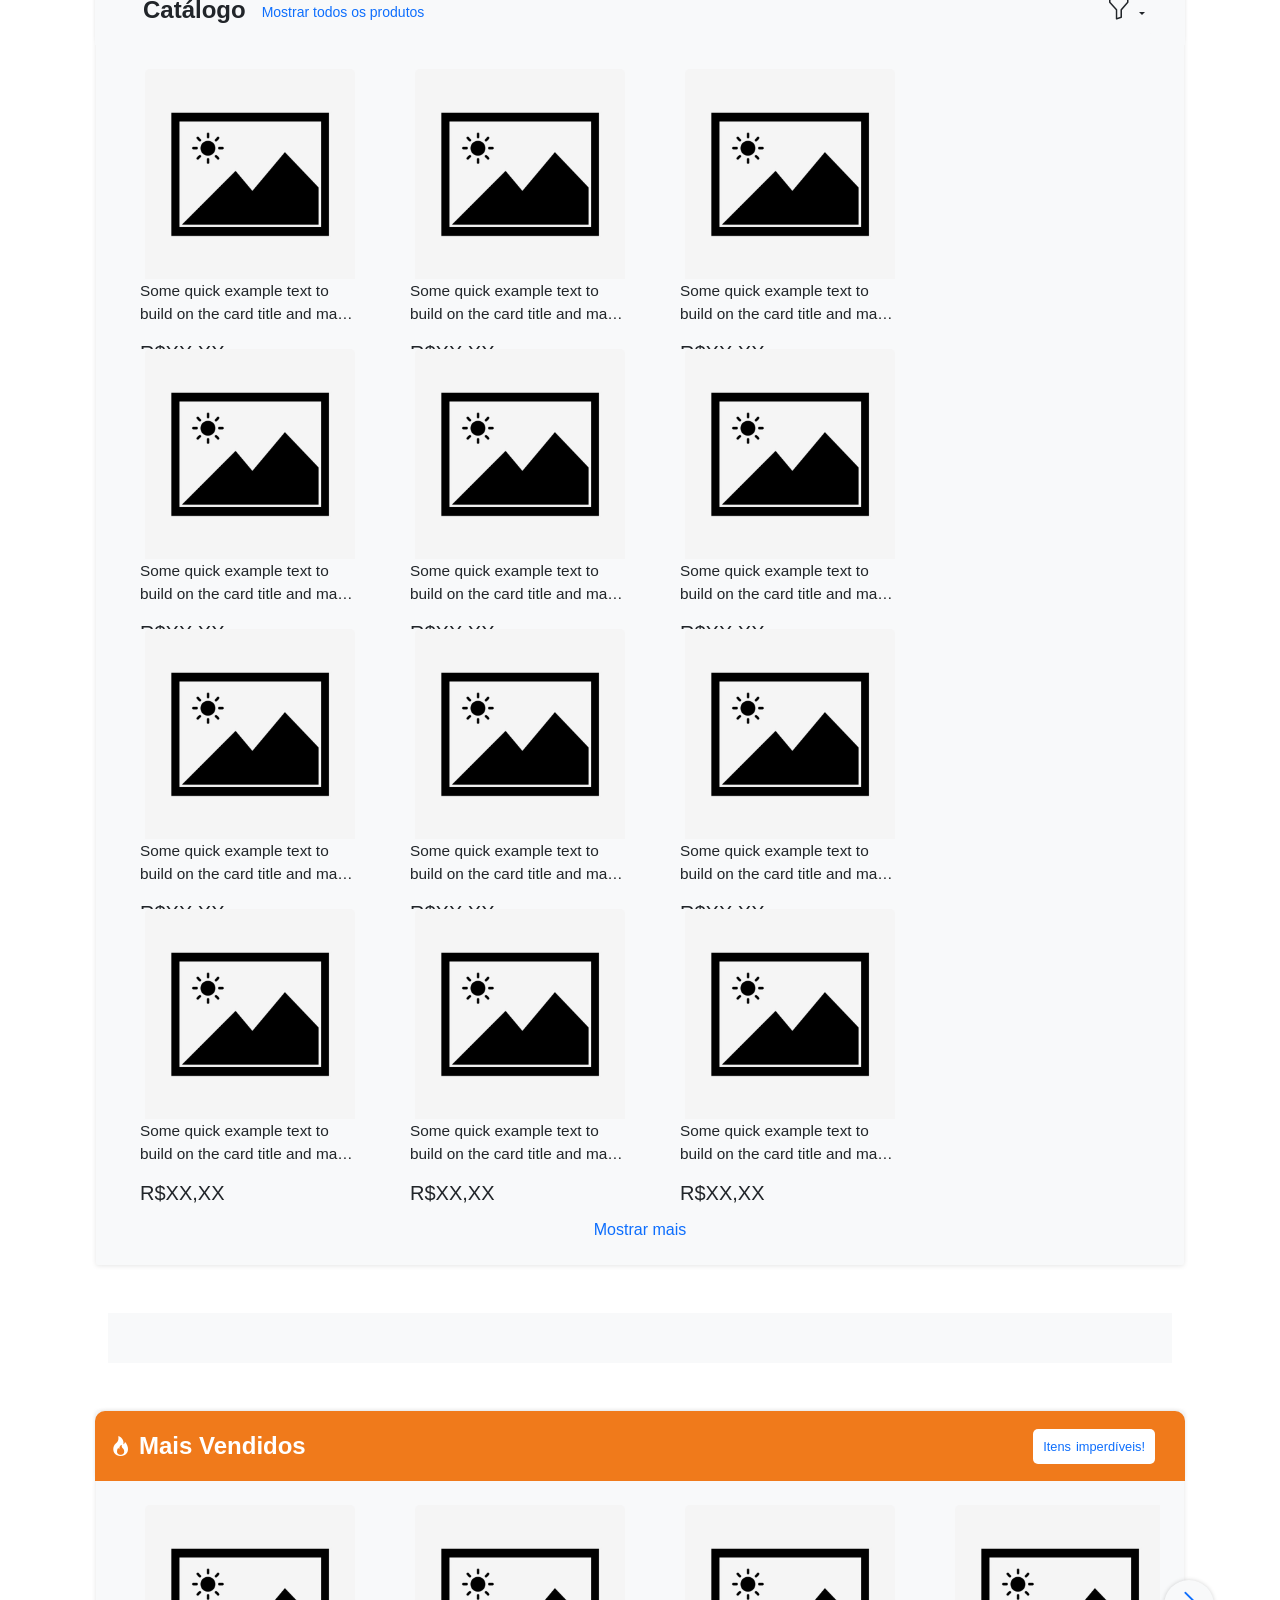
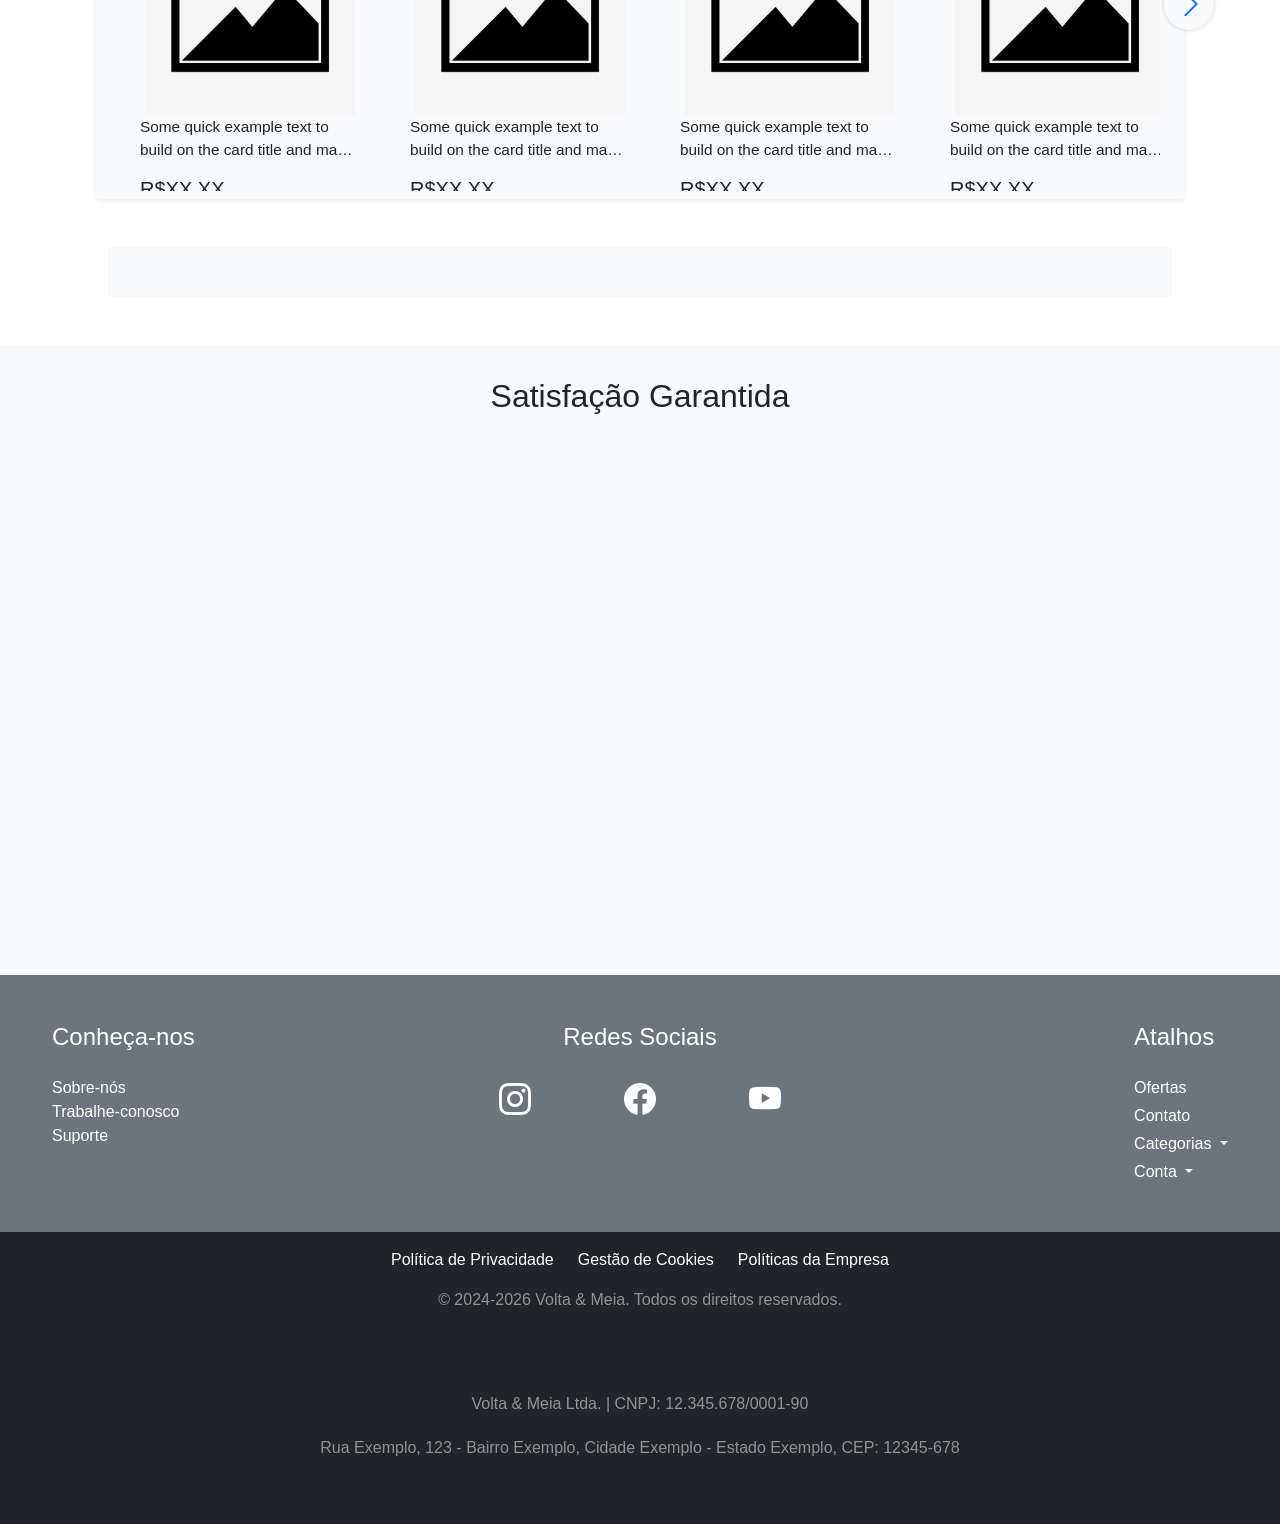
==== commit d2c715d8: "Atualizacao" ====
--- a/HomePage/index.html
+++ b/HomePage/index.html
@@ -31,7 +31,7 @@
         <div class="container-nav mx-auto d-flex flex-column gap-2 py-2">
             <div class="menu-top d-flex align-items-center justify-content-between w-100 gap-3">
                 <a class="navbar-brand m-0 p-0" href="#" id="logo">
-                    <img src="../Imagens/ImageNavbar/logo_extenso_volta&meia.png" alt="Logo" style="height: 150px;">
+                    <img src="../Imagens/ImageNavbar/logo_extenso_volta&meia.png" alt="Logo">
                 </a>
                 <button type="button" class="btn btn-delivery d-flex align-items-center py-0 border-0 bg-transparent flex-shrink-0">
                     <div class="d-flex flex-column text-start">
@@ -55,9 +55,10 @@
                     <button class="btn p-2 border-start-1" type="button"><i class="bi bi-person fs-5"></i></button>
                     <button class="btn p-2" type="button"><i class="bi bi-cart2 fs-5"></i></button>
                     <button class="btn p-2" type="button"><i class="bi bi-bell-slash fs-5"></i></button>
-                </div>
-            </div>
-            <div class="d-flex align-items-center gap-4 small menu-bottom" style="transition: 0.4s ease;">
+                    <button class="btn btn-delivery-sm p-2" type="button"><i class="bi bi-geo-alt fs-5"></i></i></button>
+                </div>
+            </div>
+            <div class="d-flex align-items-center small menu-bottom">
                 <div class="btn-group dropend m-0 p-0 align-items-center">
                     <button type="button" class="btn p-0 btn-sm border-0 shadow-none fw-medium">Categorias</button>
                     <button type="button" class="btn dropdown-toggle dropdown-toggle-split py-0 ps-2 border-0 shadow-none" data-bs-toggle="dropdown" aria-expanded="false">
--- a/HomePage/style.css
+++ b/HomePage/style.css
@@ -30,8 +30,8 @@
 :root {
     --bg-cor-01: #efb810;
     --bg-cor-02: #ffedb7; 
-    --largura-card: 250px;
-    --largura-espaco-card: 24px;
+    --largura-card: 200px;
+    --largura-espaco-card: 0px;
     --font-destaque: "Anton", sans-serif;
 }
 
@@ -54,13 +54,10 @@
 /* Navbar & Search */
 
 .container-nav {
-  width: calc((var(--largura-card) * 4) + (var(--largura-espaco-card) * 3)) !important;
+  width: calc(var(--largura-card) * 4) !important;
+  padding-left: 150px !important;
   max-width: 100%;
   margin-inline: auto;
-}
-
-.menu-top {
-    margin-top: -30px;
 }
 
 .search-bar {
@@ -85,15 +82,14 @@
 }
 
 .btn-delivery {
-  top: 2%;
-  left: 26%;
-  opacity: 0;
-  visibility: hidden;
-  pointer-events: none;
-  transform: translateY(-6px);
-  transition: opacity 0.5s cubic-bezier(0.16, 1, 0.3, 1), 
-              transform 0.5s cubic-bezier(0.16, 1, 0.3, 1), 
-              visibility 0.5s ease;
+    display: none !important;
+    opacity: 0;
+    visibility: hidden;
+    pointer-events: none;
+    transform: translateY(-6px);
+    transition: opacity 0.5s cubic-bezier(0.16, 1, 0.3, 1), 
+                transform 0.5s cubic-bezier(0.16, 1, 0.3, 1), 
+                visibility 0.5s ease;
 }
 
 .input-group {
@@ -115,12 +111,8 @@
               visibility 0.5s ease;
 }
 
-.menu-compacto > .btn:first-child {
-  border-radius: 3px 0px 0px 3px !important;
-}
-
-.menu-compacto > .btn:last-child {
-  border-radius: 0px 3px 3px 0px !important;
+.menu-compacto > .btn-delivery-sm {
+    display: block;
 }
 
 .menu-compacto > .btn:hover > i {
@@ -130,17 +122,15 @@
 }
 
 .menu-bottom {
-  opacity: 0;
-  position: absolute;
-  left: 36.2%;
-  top: 60%;
-  gap: 25px;
-  visibility: hidden;
-  pointer-events: none;
-  transform: translateY(-6px);
-  transition: opacity 0.5s cubic-bezier(0.16, 1, 0.3, 1), 
-              transform 0.5s cubic-bezier(0.16, 1, 0.3, 1), 
-              visibility 0.5s ease;
+    opacity: 0;
+    margin-left: 0px !important;
+    gap: 25px;
+    visibility: hidden;
+    pointer-events: none;
+    transform: translateY(-6px);
+    transition: opacity 0.5s cubic-bezier(0.16, 1, 0.3, 1), 
+                transform 0.5s cubic-bezier(0.16, 1, 0.3, 1), 
+                visibility 0.5s ease;
 }
 
 .menu-bottom > .btn-group > button {
@@ -167,18 +157,18 @@
 }
 
 #logo {
-  position: absolute;
-  left: 50%;
-  top: -25%;
-  transform: translateX(-50%);
-  transition: left 0.6s cubic-bezier(0.16, 1, 0.3, 1), 
-              transform 0.6s cubic-bezier(0.16, 1, 0.3, 1);
-  display: flex;
-  justify-content: center;
+    position: absolute;
+    left: 50%;
+    top: -25%;
+    transform: translateX(-50%);
+    transition: left 0.6s cubic-bezier(0.16, 1, 0.3, 1), 
+                transform 0.6s cubic-bezier(0.16, 1, 0.3, 1);
+    display: flex;
+    justify-content: center;
 }
 
 #logo img {
-  width: 100%;
+  width: 80% !important;
 }
 
 #navbar-bottom {
@@ -201,7 +191,7 @@
 }
 
 #navbar-bottom.navbar-scroll #logo {
-  left: 120px;
+  left: 80px;
 }
 
 /* Efeito Cascata: cada elemento surge em sequência */
@@ -264,11 +254,11 @@
 
 .container-principal>.container-interno-principal,
 .container-expandido-principal {
-    width: calc((var(--largura-card) * 4) + (var(--largura-espaco-card) * 3));
+    width: calc(var(--largura-card) * 2);
     margin: auto;
     display: flex;
     flex-wrap: wrap;
-    gap: 24px;
+    gap: 10px;
 }
 
 .cabecalho-destaque {
@@ -302,7 +292,7 @@
 }
 
 .container-avaliacoes, .container-propaganda, .container-categorias {
-     width: calc((var(--largura-card) * 4) + (var(--largura-espaco-card) * 3) + 1.5em);
+     width: calc((var(--largura-card) * 2 ) + 1.5em);
      margin: auto;
 }
 
@@ -327,14 +317,14 @@
 
 .container-roll {
     width: fit-content;
-    width: calc((var(--largura-card) * 4) + (var(--largura-espaco-card) * 3));
+    width: calc(var(--largura-card) * 2);
     margin: auto;
     overflow-x: auto;
     flex-direction: row;
     flex-wrap: nowrap;
     scroll-behavior: smooth;
     scroll-snap-type: mandatory;
-    gap: 24px;
+    gap: 10px;
 }
 
 .btn-roll {
@@ -352,7 +342,7 @@
 }
 
 .btn-roll:hover {
-        box-shadow: 0px 0px 10px rgba(0, 0, 0, 0.171);
+    box-shadow: 0px 0px 10px rgba(0, 0, 0, 0.171);
 }
 
 #btn-prev-1, #btn-prev-2 { left: -30px; }
@@ -367,18 +357,26 @@
     width: fit-content;
     flex-shrink: 0;
     scroll-snap-align: start;
+    background-color: #f8f9fa;
 }
 
 .card {
-    width: 250px;
-    height: 315px;
+    width: 200px;
+    height: 210px;
     border-radius: 0px;
     border: 0px;
-}
-
+    background-color: #f8f9fa;
+}
+
+.card > img {
+    width: 160px;
+    margin: auto;
+    background-color: #f8f9fa;
+}
 
 .card-body {
-    padding: 0px 10px !important;
+    padding: 0px 20px !important;
+    background-color: #f8f9fa;
 }
 
 .card-text {
@@ -482,32 +480,86 @@
 
 /* --- MEDIA QUERIES --- */
 
-@media screen and (max-width:1200px) {
+@media screen and (min-width: 1400px) {
+    
+
+}
+
+@media screen and (min-width:1200px) {
+
+    .container-principal>.container-interno-principal,
+    .container-expandido-principal,
+    .container-avaliacoes,
+    .container-propaganda,
+    .container-categorias,
+    .container-roll {
+        width: calc(var(--largura-card) * 4) !important;
+    }
+
+    .container-nav {
+        padding-left: 0px !important;
+    }
+
+    #navbar-bottom.navbar-scroll #logo {
+        left: 100px;
+    }
+
+    #logo img {
+        width: 100%;
+    }
 
     .form-login { width: 60vw; }
 }
 
-@media screen and (max-width:992px) {
-
+@media screen and (min-width:992px) {
+
+    :root {
+        --largura-card: 260px;
+    }
+    
+    .btn-delivery {
+        display: block !important;
+    }
+
+    .menu-compacto > .btn-delivery-sm {
+        display: none !important;
+    }
+
+    .card {
+        width: 260px;
+        height: 270px;
+    }
+
+    .card > img {
+        width: 210px;
+    }
+
+    .container-principal>.container-interno-principal,
+    .container-expandido-principal,
+    .container-avaliacoes,
+    .container-propaganda,
+    .container-categorias,
     .container-roll {
-        width: calc((var(--largura-card) * 3) + (var(--largura-espaco-card) * 2));
-    }
-
-    .container-principal>.container-interno-principal {
-        width: calc((var(--largura-card) * 3) + (var(--largura-espaco-card) * 2));
-    }
-
-    .container-avaliacoes, .container-propaganda, .container-categorias {
-        width: calc((var(--largura-card) * 3) + (var(--largura-espaco-card) * 2) + 1.5em);
-        margin: auto;
+        width: calc(var(--largura-card) * 3);
+    }
+
+    .menu-compacto > .btn-delivery-sm {
+        display: block;
+    }
+
+    .menu-compacto > .btn {
+        padding: 5px !important;
+    }
+
+    .menu-bottom {
+        margin: auto !important;
     }
 
     .form-login { width: 70vw !important; }
 }
 
-@media screen and (max-width:768px) {
-    .navbar-nav { margin-left: -42%; }
-    
+@media screen and (min-width:768px) { 
+
     .marquee-container { height: 25px; }
     
     .marquee-item {
@@ -515,17 +567,6 @@
         font-size: 0.9em;
     }
     
-    .marquee-inner { width: 1800px; }
-    
-    #navbar-bottom.navbar-scroll #logo { left: 65px; }
-    
-    #navbar-bottom.navbar-scroll #logo img { width: 65%; }
-    
-    #search-bar-bottom {
-        margin: 0 !important;
-        left: 76%;
-    }
-    
     .nav-login img { width: 80% !important; }
     
     .form-login { width: 40vw; }
@@ -542,68 +583,15 @@
         from { transform: translateX(0); }
         to { transform: translateX(-900px); }
     }
-
-    .container-roll {
-        width: calc((var(--largura-card) * 2) + (var(--largura-espaco-card) * 1));
-    }
-
-    .container-principal>.container-interno-principal {
-        width: calc((var(--largura-card) * 2) + (var(--largura-espaco-card) * 1));
-    }
-
-    .container-avaliacoes, .container-propaganda, .container-categorias {
-        width: calc((var(--largura-card) * 2) + (var(--largura-espaco-card) * 1) + 1.5em);
-        margin: auto;
-    }
-
-    .btn-roll {
-        display: none;
-    }
 }
 
 @media screen and (max-width:576px) {
 
     .marquee-item { font-size: 0.8em !important; }
 
-    #navbar-bottom.navbar-scroll #logo {
-        top: -23px;
-        left: 60px;
-    }
-
-    #navbar-bottom.navbar-scroll #logo img { width: 55% !important; }
-
-    .search-bar { height: 30px; }
-
-    #search-bar-bottom {
-        top: 8px;
-        width: 65% !important;
-        left: 35% !important;
-    }
-
-    .container-destaque,
-    .container-principal {
-        width: 100vw;
-        background-color: white !important;
-        box-shadow: none;
-        padding: 0px !important;
-    }
-
-    .container-roll,
-    .container-interno-principal {
-        gap: 6px !important;
-        justify-content: initial !important;
-    }
-
-    .card-body {
-        padding: 6px !important;
-        font-size: 0.8em;
-    }
-
     footer { font-size: 0.8em; }
 
     .rede_social { width: 35px; }
-
-    .nav-login img { width: 80%; }
 
     .form-login { width: 85vw !important; }
 
@@ -632,8 +620,6 @@
 
 @media screen and (max-width:350px) {
     
-    .card-body { padding: 3px !important; }
-    
     footer { font-size: 0.7em; }
     
     .rede_social { width: 30px; }
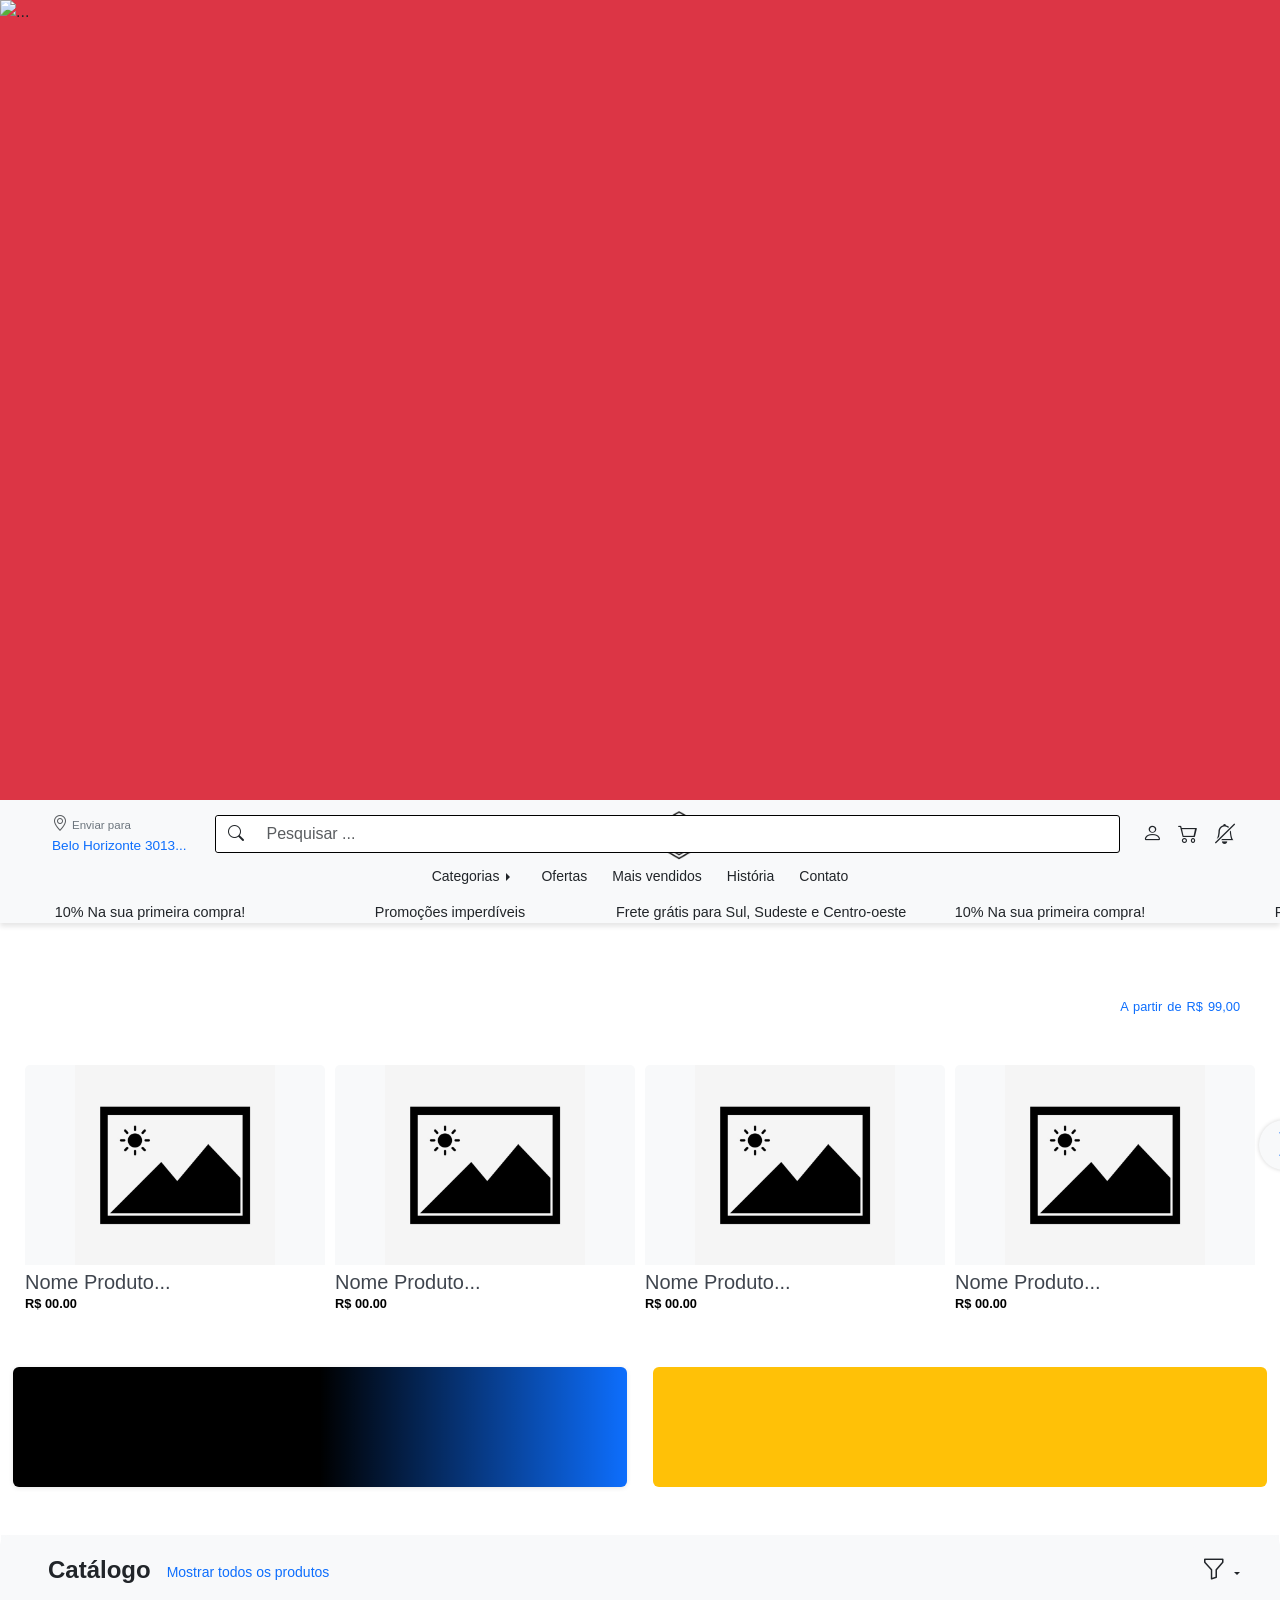
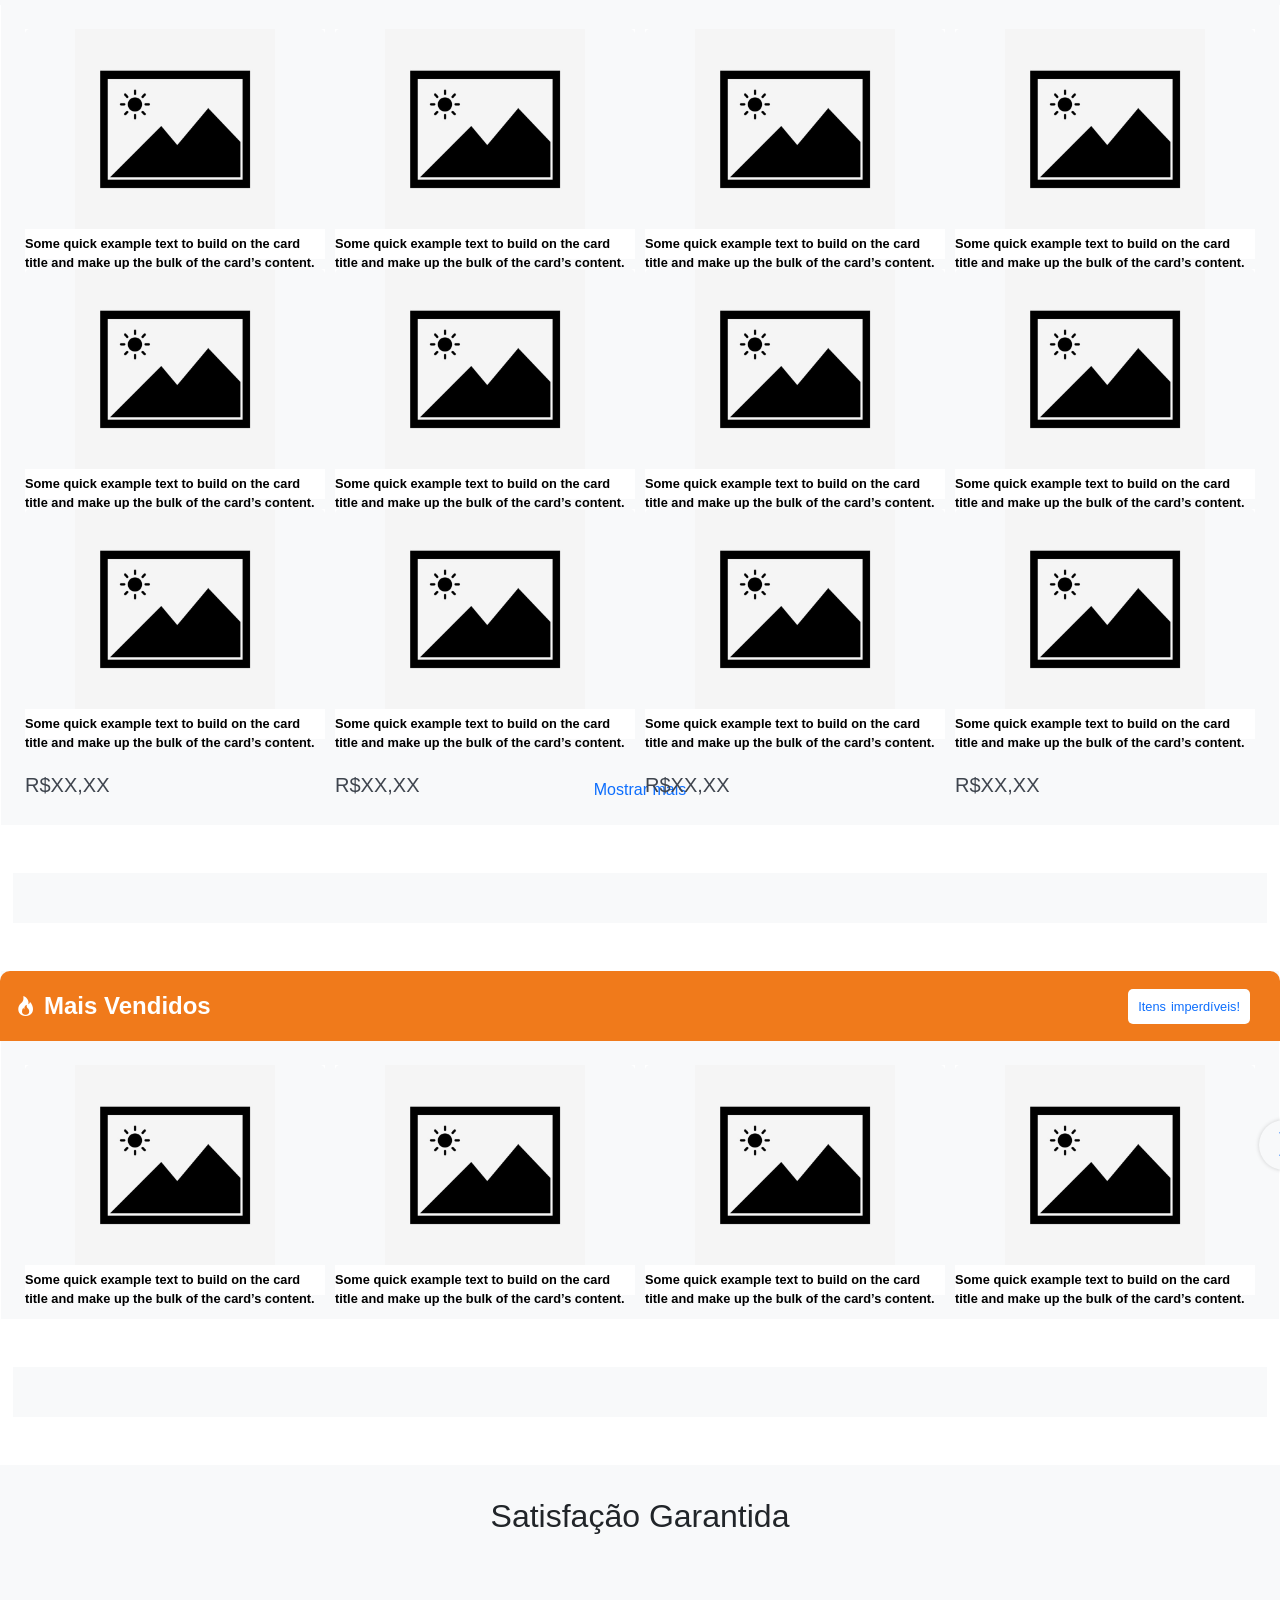
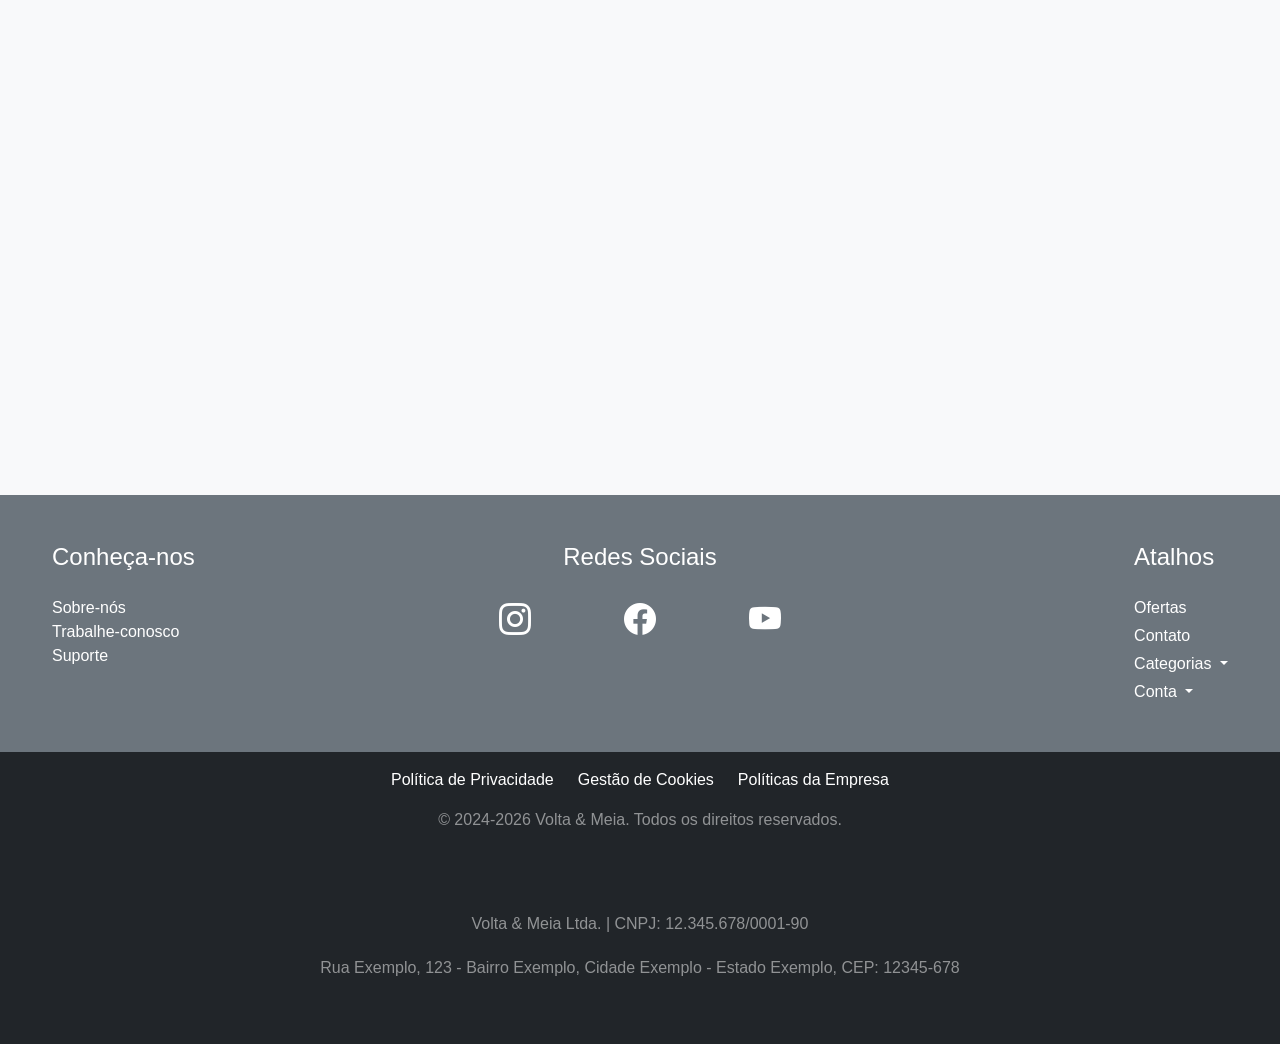
==== commit d85d88a6: "Atualizacao" ====
--- a/HomePage/index.html
+++ b/HomePage/index.html
@@ -113,8 +113,8 @@
         </div>
     </div>
     <main class="container-fluid p-0">
-        <section class="bg-body-tertiary container-destaque mt-5 px-4 pb-2 position-relative">
-            <div class="cabecalho-destaque mb-4 bg-oferta">
+        <section class="container-destaque mt-5 px-4 pb-2 position-relative">
+            <div class="cabecalho-destaque mb-4">
                 <h2 class="ms-3"><i class="bi bi-tags-fill fs-5 pe-2"></i>Ofertas</h2>
                 <p class="text-primary">A partir de R$ 99,00</p>
             </div>
@@ -125,107 +125,107 @@
                     <div class="card">
                         <img src="../Imagens/imagens_produtos/pngtree-vector-gallery-icon-png-image_515223.jpg" class="card-img-top" alt="...">
                         <div class="card-body">
-                            <p class="m-0">Nome Produto...</p>
-                            <h5 class="card-title mt-2">R$XX,XX</h5>
-                        </div>
-                    </div>
-                </div>
-                <div class="oferta-item">
-                    <div class="card">
-                        <img src="../Imagens/imagens_produtos/pngtree-vector-gallery-icon-png-image_515223.jpg" class="card-img-top" alt="...">
-                        <div class="card-body">
-                            <p class="m-0">Nome Produto...</p>
-                            <h5 class="card-title mt-2">R$XX,XX</h5>
-                        </div>
-                    </div>
-                </div>
-                <div class="oferta-item">
-                    <div class="card">
-                        <img src="../Imagens/imagens_produtos/pngtree-vector-gallery-icon-png-image_515223.jpg" class="card-img-top" alt="...">
-                        <div class="card-body">
-                            <p class="m-0">Nome Produto...</p>
-                            <h5 class="card-title mt-2">R$XX,XX</h5>
-                        </div>
-                    </div>
-                </div>
-                <div class="oferta-item">
-                    <div class="card">
-                        <img src="../Imagens/imagens_produtos/pngtree-vector-gallery-icon-png-image_515223.jpg" class="card-img-top" alt="...">
-                        <div class="card-body">
-                            <p class="m-0">Nome Produto...</p>
-                            <h5 class="card-title mt-2">R$XX,XX</h5>
-                        </div>
-                    </div>
-                </div>
-                <div class="oferta-item">
-                    <div class="card">
-                        <img src="../Imagens/imagens_produtos/pngtree-vector-gallery-icon-png-image_515223.jpg" class="card-img-top" alt="...">
-                        <div class="card-body">
-                            <p class="m-0">Nome Produto...</p>
-                            <h5 class="card-title mt-2">R$XX,XX</h5>
-                        </div>
-                    </div>
-                </div>
-                <div class="oferta-item">
-                    <div class="card">
-                        <img src="../Imagens/imagens_produtos/pngtree-vector-gallery-icon-png-image_515223.jpg" class="card-img-top" alt="...">
-                        <div class="card-body">
-                            <p class="m-0">Nome Produto...</p>
-                            <h5 class="card-title mt-2">R$XX,XX</h5>
-                        </div>
-                    </div>
-                </div>
-                <div class="oferta-item">
-                    <div class="card">
-                        <img src="../Imagens/imagens_produtos/pngtree-vector-gallery-icon-png-image_515223.jpg" class="card-img-top" alt="...">
-                        <div class="card-body">
-                            <p class="m-0">Nome Produto...</p>
-                            <h5 class="card-title mt-2">R$XX,XX</h5>
-                        </div>
-                    </div>
-                </div>
-                <div class="oferta-item">
-                    <div class="card">
-                        <img src="../Imagens/imagens_produtos/pngtree-vector-gallery-icon-png-image_515223.jpg" class="card-img-top" alt="...">
-                        <div class="card-body">
-                            <p class="m-0">Nome Produto...</p>
-                            <h5 class="card-title mt-2">R$XX,XX</h5>
-                        </div>
-                    </div>
-                </div>
-                <div class="oferta-item">
-                    <div class="card">
-                        <img src="../Imagens/imagens_produtos/pngtree-vector-gallery-icon-png-image_515223.jpg" class="card-img-top" alt="...">
-                        <div class="card-body">
-                            <p class="m-0">Nome Produto...</p>
-                            <h5 class="card-title mt-2">R$XX,XX</h5>
-                        </div>
-                    </div>
-                </div>
-                <div class="oferta-item">
-                    <div class="card">
-                        <img src="../Imagens/imagens_produtos/pngtree-vector-gallery-icon-png-image_515223.jpg" class="card-img-top" alt="...">
-                        <div class="card-body">
-                            <p class="m-0">Nome Produto...</p>
-                            <h5 class="card-title mt-2">R$XX,XX</h5>
-                        </div>
-                    </div>
-                </div>
-                <div class="oferta-item">
-                    <div class="card">
-                        <img src="../Imagens/imagens_produtos/pngtree-vector-gallery-icon-png-image_515223.jpg" class="card-img-top" alt="...">
-                        <div class="card-body">
-                            <p class="m-0">Nome Produto...</p>
-                            <h5 class="card-title mt-2">R$XX,XX</h5>
-                        </div>
-                    </div>
-                </div>
-                <div class="oferta-item">
-                    <div class="card">
-                        <img src="../Imagens/imagens_produtos/pngtree-vector-gallery-icon-png-image_515223.jpg" class="card-img-top" alt="...">
-                        <div class="card-body">
-                            <p class="m-0">Nome Produto...</p>
-                            <h5 class="card-title mt-2">R$XX,XX</h5>
+                            <h5 class="m-0">Nome Produto...</h5>
+                            <p>R$ 00.00</p>
+                        </div>
+                    </div>
+                </div>
+                <div class="oferta-item">
+                    <div class="card">
+                        <img src="../Imagens/imagens_produtos/pngtree-vector-gallery-icon-png-image_515223.jpg" class="card-img-top" alt="...">
+                        <div class="card-body">
+                            <h5 class="m-0">Nome Produto...</h5>
+                            <p>R$ 00.00</p>
+                        </div>
+                    </div>
+                </div>
+                <div class="oferta-item">
+                    <div class="card">
+                        <img src="../Imagens/imagens_produtos/pngtree-vector-gallery-icon-png-image_515223.jpg" class="card-img-top" alt="...">
+                        <div class="card-body">
+                            <h5 class="m-0">Nome Produto...</h5>
+                            <p>R$ 00.00</p>
+                        </div>
+                    </div>
+                </div>
+                <div class="oferta-item">
+                    <div class="card">
+                        <img src="../Imagens/imagens_produtos/pngtree-vector-gallery-icon-png-image_515223.jpg" class="card-img-top" alt="...">
+                        <div class="card-body">
+                            <h5 class="m-0">Nome Produto...</h5>
+                            <p>R$ 00.00</p>
+                        </div>
+                    </div>
+                </div>
+                <div class="oferta-item">
+                    <div class="card">
+                        <img src="../Imagens/imagens_produtos/pngtree-vector-gallery-icon-png-image_515223.jpg" class="card-img-top" alt="...">
+                        <div class="card-body">
+                            <h5 class="m-0">Nome Produto...</h5>
+                            <p>R$ 00.00</p>
+                        </div>
+                    </div>
+                </div>
+                <div class="oferta-item">
+                    <div class="card">
+                        <img src="../Imagens/imagens_produtos/pngtree-vector-gallery-icon-png-image_515223.jpg" class="card-img-top" alt="...">
+                        <div class="card-body">
+                            <h5 class="m-0">Nome Produto...</h5>
+                            <p>R$ 00.00</p>
+                        </div>
+                    </div>
+                </div>
+                <div class="oferta-item">
+                    <div class="card">
+                        <img src="../Imagens/imagens_produtos/pngtree-vector-gallery-icon-png-image_515223.jpg" class="card-img-top" alt="...">
+                        <div class="card-body">
+                            <h5 class="m-0">Nome Produto...</h5>
+                            <p>R$ 00.00</p>
+                        </div>
+                    </div>
+                </div>
+                <div class="oferta-item">
+                    <div class="card">
+                        <img src="../Imagens/imagens_produtos/pngtree-vector-gallery-icon-png-image_515223.jpg" class="card-img-top" alt="...">
+                        <div class="card-body">
+                            <h5 class="m-0">Nome Produto...</h5>
+                            <p>R$ 00.00</p>
+                        </div>
+                    </div>
+                </div>
+                <div class="oferta-item">
+                    <div class="card">
+                        <img src="../Imagens/imagens_produtos/pngtree-vector-gallery-icon-png-image_515223.jpg" class="card-img-top" alt="...">
+                        <div class="card-body">
+                            <h5 class="m-0">Nome Produto...</h5>
+                            <p>R$ 00.00</p>
+                        </div>
+                    </div>
+                </div>
+                <div class="oferta-item">
+                    <div class="card">
+                        <img src="../Imagens/imagens_produtos/pngtree-vector-gallery-icon-png-image_515223.jpg" class="card-img-top" alt="...">
+                        <div class="card-body">
+                            <h5 class="m-0">Nome Produto...</h5>
+                            <p>R$ 00.00</p>
+                        </div>
+                    </div>
+                </div>
+                <div class="oferta-item">
+                    <div class="card">
+                        <img src="../Imagens/imagens_produtos/pngtree-vector-gallery-icon-png-image_515223.jpg" class="card-img-top" alt="...">
+                        <div class="card-body">
+                            <h5 class="m-0">Nome Produto...</h5>
+                            <p>R$ 00.00</p>
+                        </div>
+                    </div>
+                </div>
+                <div class="oferta-item">
+                    <div class="card">
+                        <img src="../Imagens/imagens_produtos/pngtree-vector-gallery-icon-png-image_515223.jpg" class="card-img-top" alt="...">
+                        <div class="card-body">
+                            <h5 class="m-0">Nome Produto...</h5>
+                            <p>R$ 00.00</p>
                         </div>
                     </div>
                 </div>
--- a/HomePage/style.css
+++ b/HomePage/style.css
@@ -31,7 +31,7 @@
     --bg-cor-01: #efb810;
     --bg-cor-02: #ffedb7; 
     --largura-card: 200px;
-    --largura-espaco-card: 0px;
+    --largura-espaco-card: 10px;
     --font-destaque: "Anton", sans-serif;
 }
 
@@ -241,8 +241,7 @@
 .container-destaque,
 .container-principal
 {
-    border-radius: 0 0 2px 2px;
-    box-shadow: 0 1px 5px rgba(0, 0, 0, 0.1);
+    
 }
 
 .container-destaque,
@@ -264,7 +263,6 @@
 .cabecalho-destaque {
     display: flex;
     height: 70px;
-    box-shadow: 0 -2px 5px -2px rgba(0, 0, 0, 0.1);
     margin-inline: -25px;
     border-radius: 10px 10px 0 0;
     align-items: center;
@@ -365,27 +363,28 @@
     height: 210px;
     border-radius: 0px;
     border: 0px;
-    background-color: #f8f9fa;
 }
 
 .card > img {
     width: 160px;
-    margin: auto;
+    height: 160px;
     background-color: #f8f9fa;
+    object-fit: contain; /* substitui o background-size: contain */
+    object-position: center; /* substitui o background-position: center */
+    display: block; /* essencial para o margin: auto funcionar */
+    margin: 0 auto;
 }
 
 .card-body {
-    padding: 0px 20px !important;
-    background-color: #f8f9fa;
-}
-
-.card-text {
-    font-size: clamp(13px, 1.2vw, 16px);
-    display: -webkit-box;
-    -webkit-line-clamp: 2;
-    -webkit-box-orient: vertical;
-    overflow: hidden;
-    text-overflow: ellipsis;
+    padding: 5px 0px 0px 0px;
+    color: #3f454e;
+    font-weight: 500;
+}
+
+.card-body p{
+    font-size: 0.8em;
+    font-weight: 700;
+    color: black;
 }
 
 .nav-link.btn {
@@ -493,7 +492,7 @@
     .container-propaganda,
     .container-categorias,
     .container-roll {
-        width: calc(var(--largura-card) * 4) !important;
+        width: calc((var(--largura-card) * 4) + (var(--largura-espaco-card) * 3))  !important;
     }
 
     .container-nav {
@@ -514,7 +513,7 @@
 @media screen and (min-width:992px) {
 
     :root {
-        --largura-card: 260px;
+        --largura-card: 300px;
     }
     
     .btn-delivery {
@@ -526,12 +525,13 @@
     }
 
     .card {
-        width: 260px;
-        height: 270px;
+        width: 300px;
+        height: 230px;
     }
 
     .card > img {
-        width: 210px;
+        width: 300px;
+        height: 200px;
     }
 
     .container-principal>.container-interno-principal,
